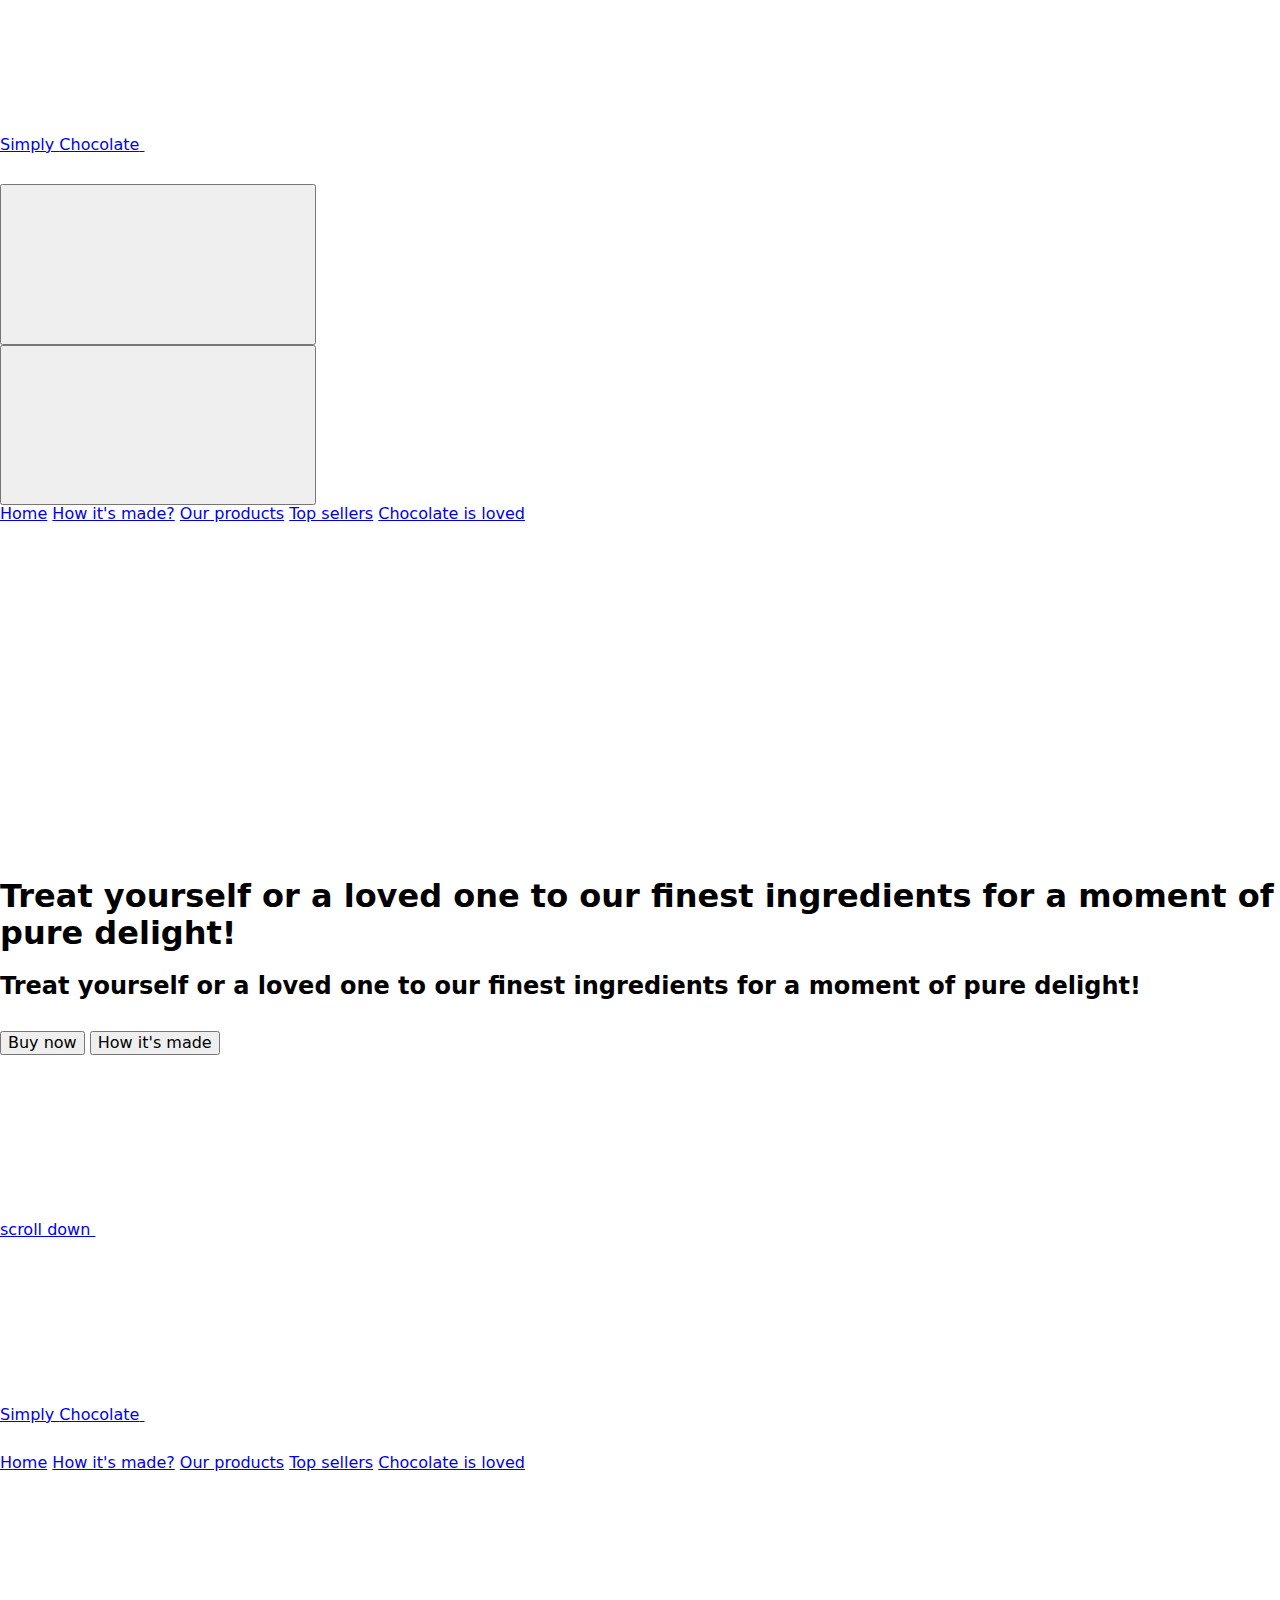
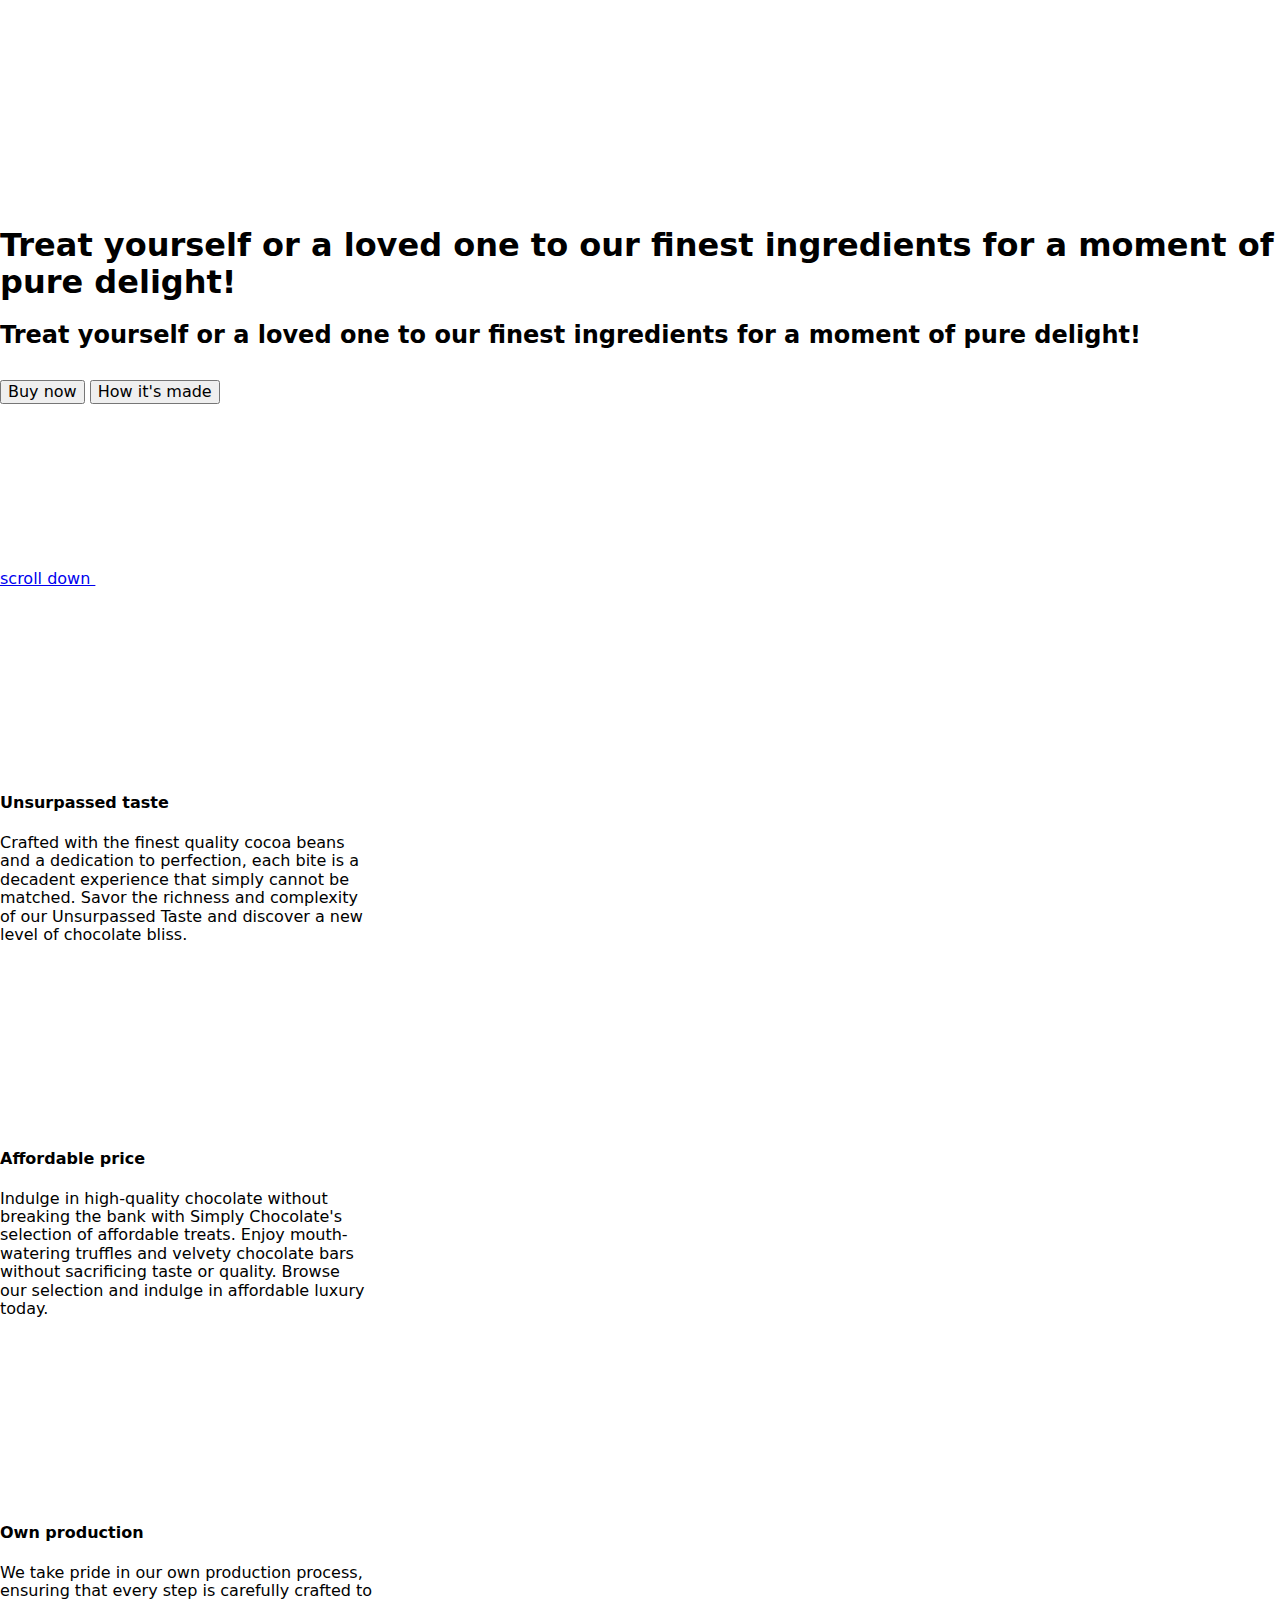
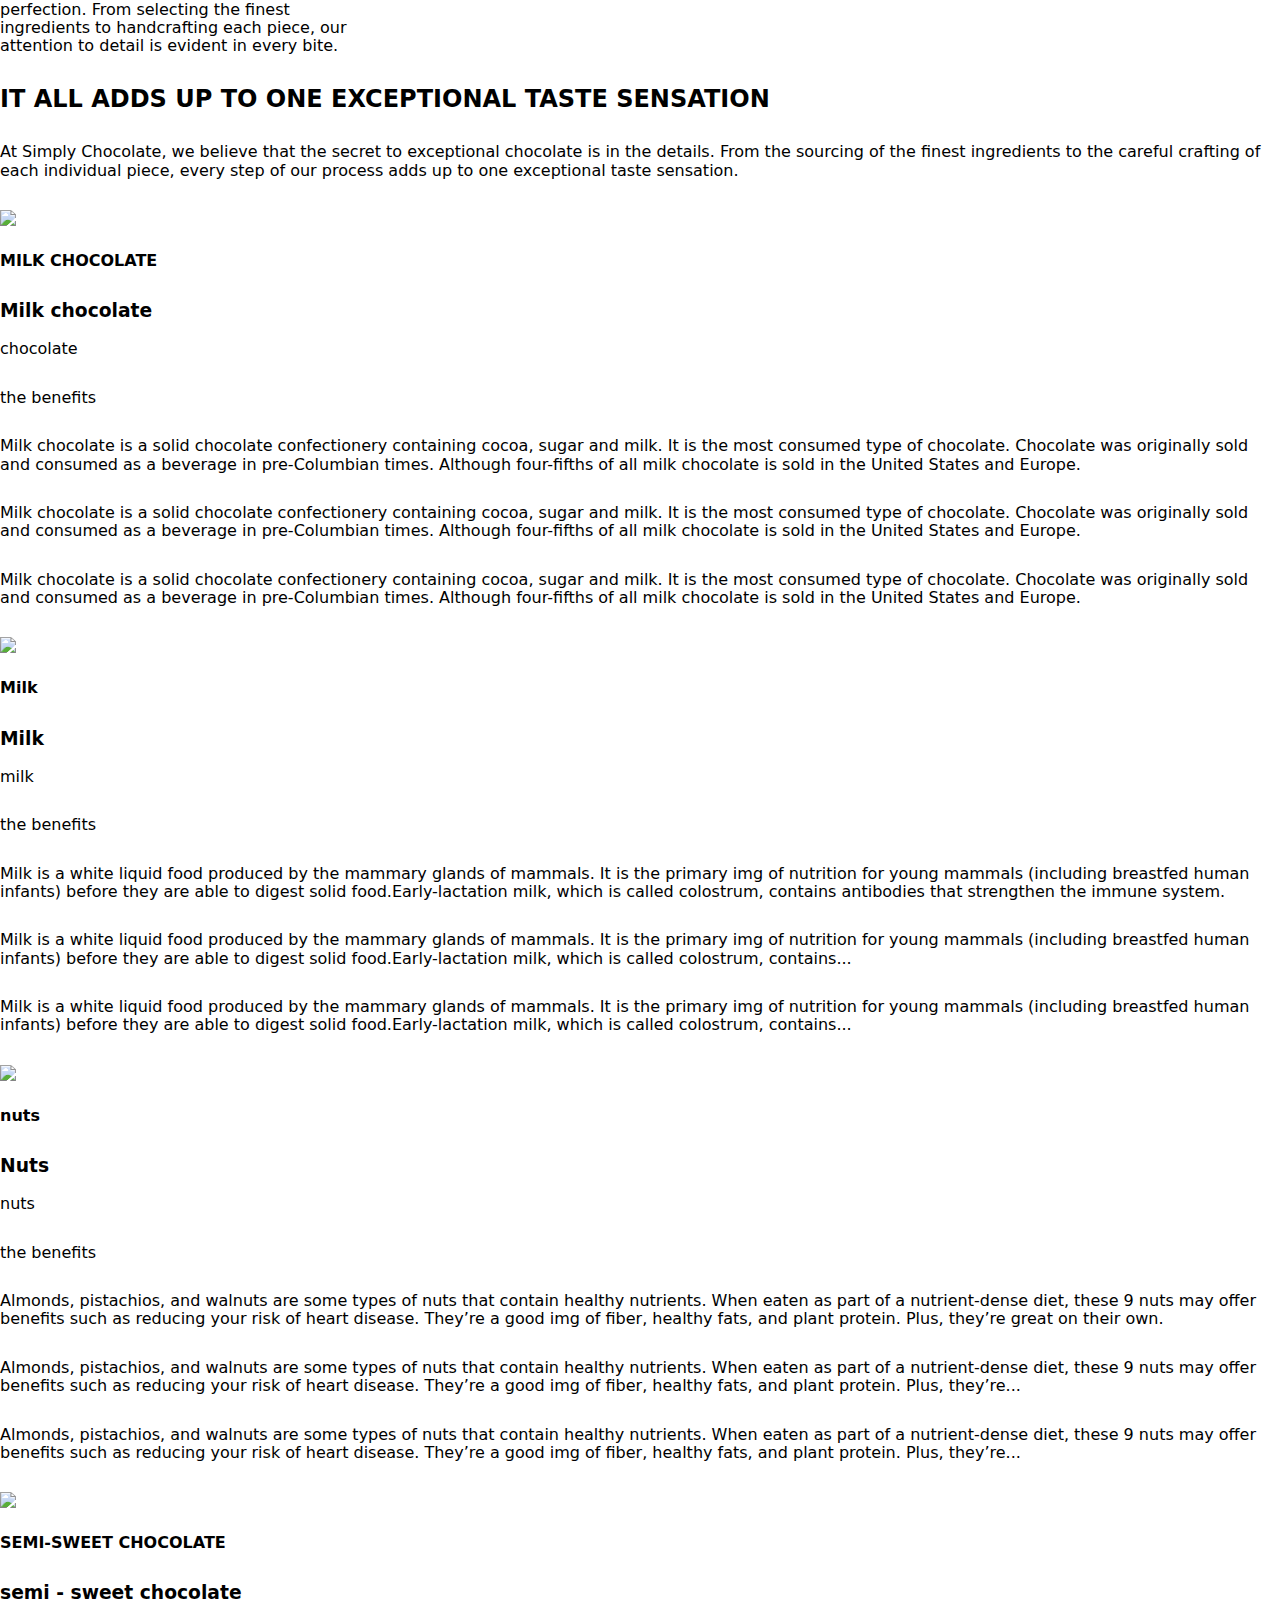
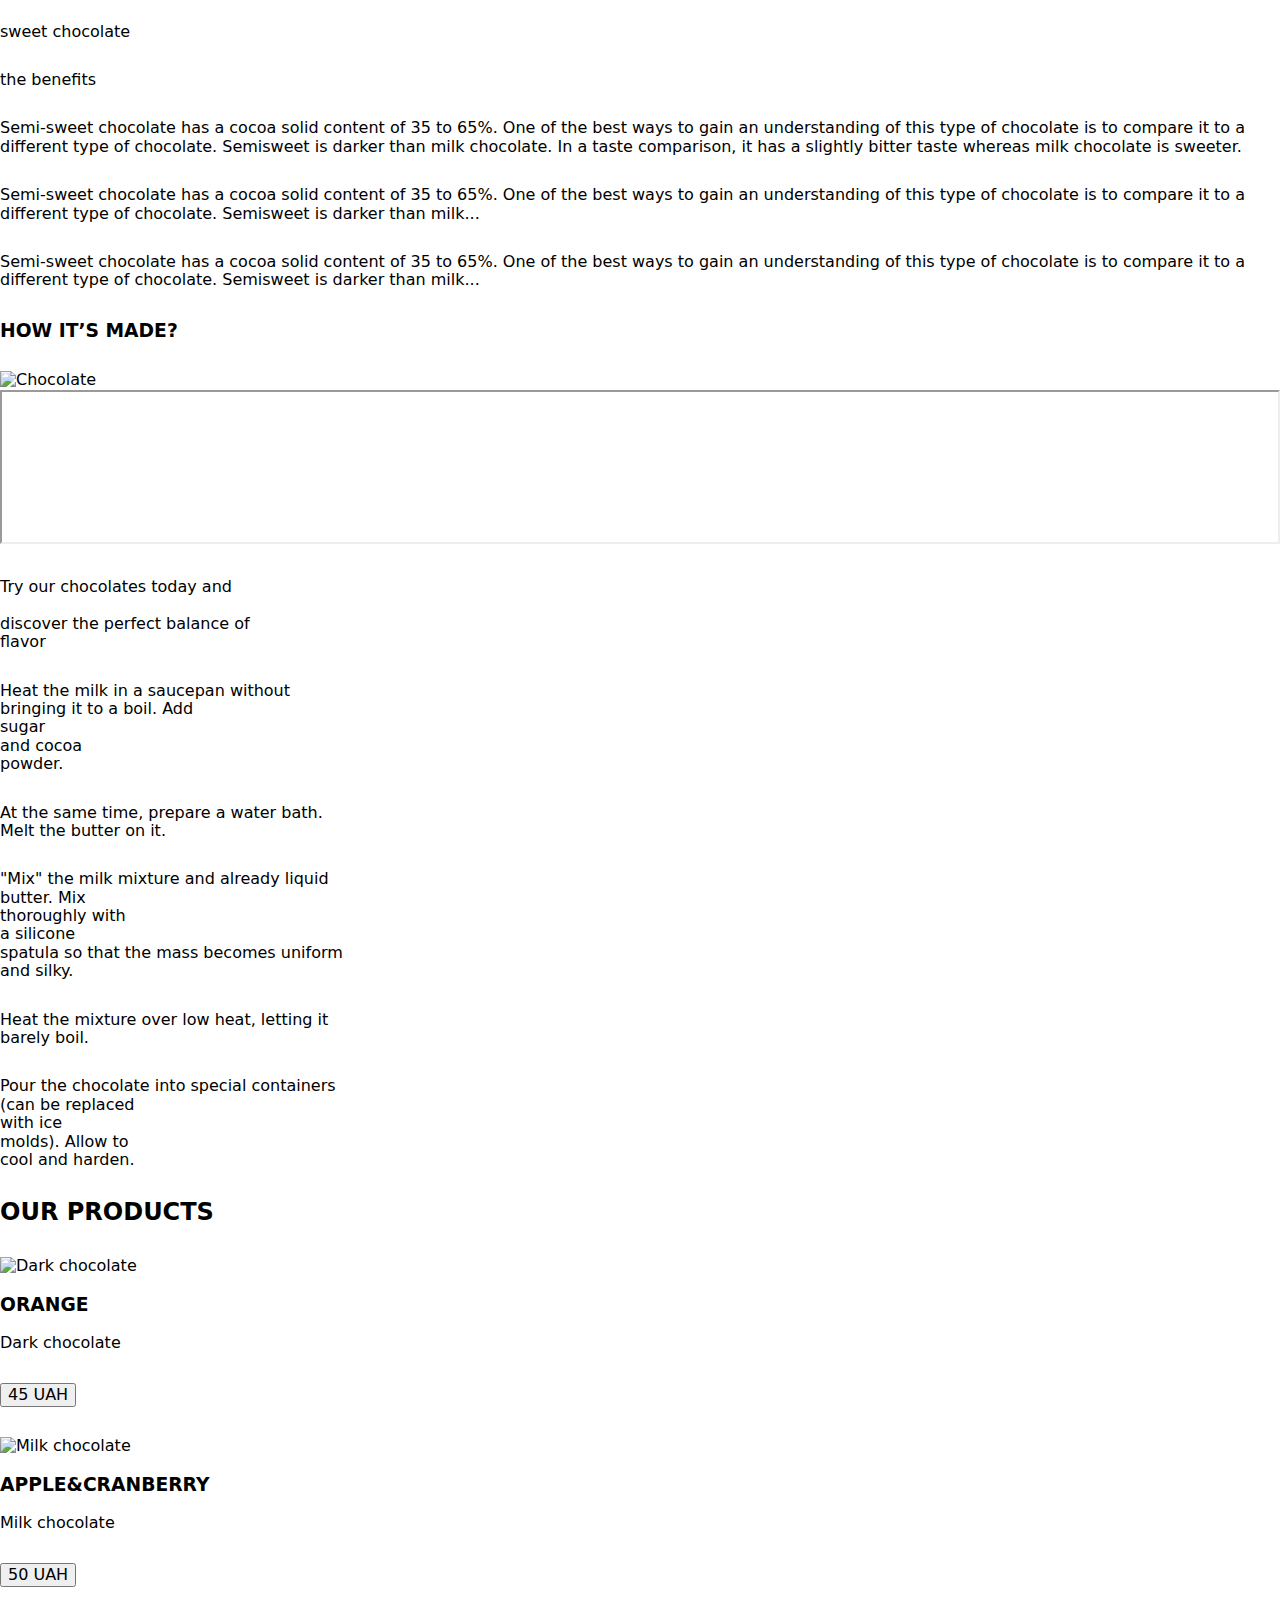
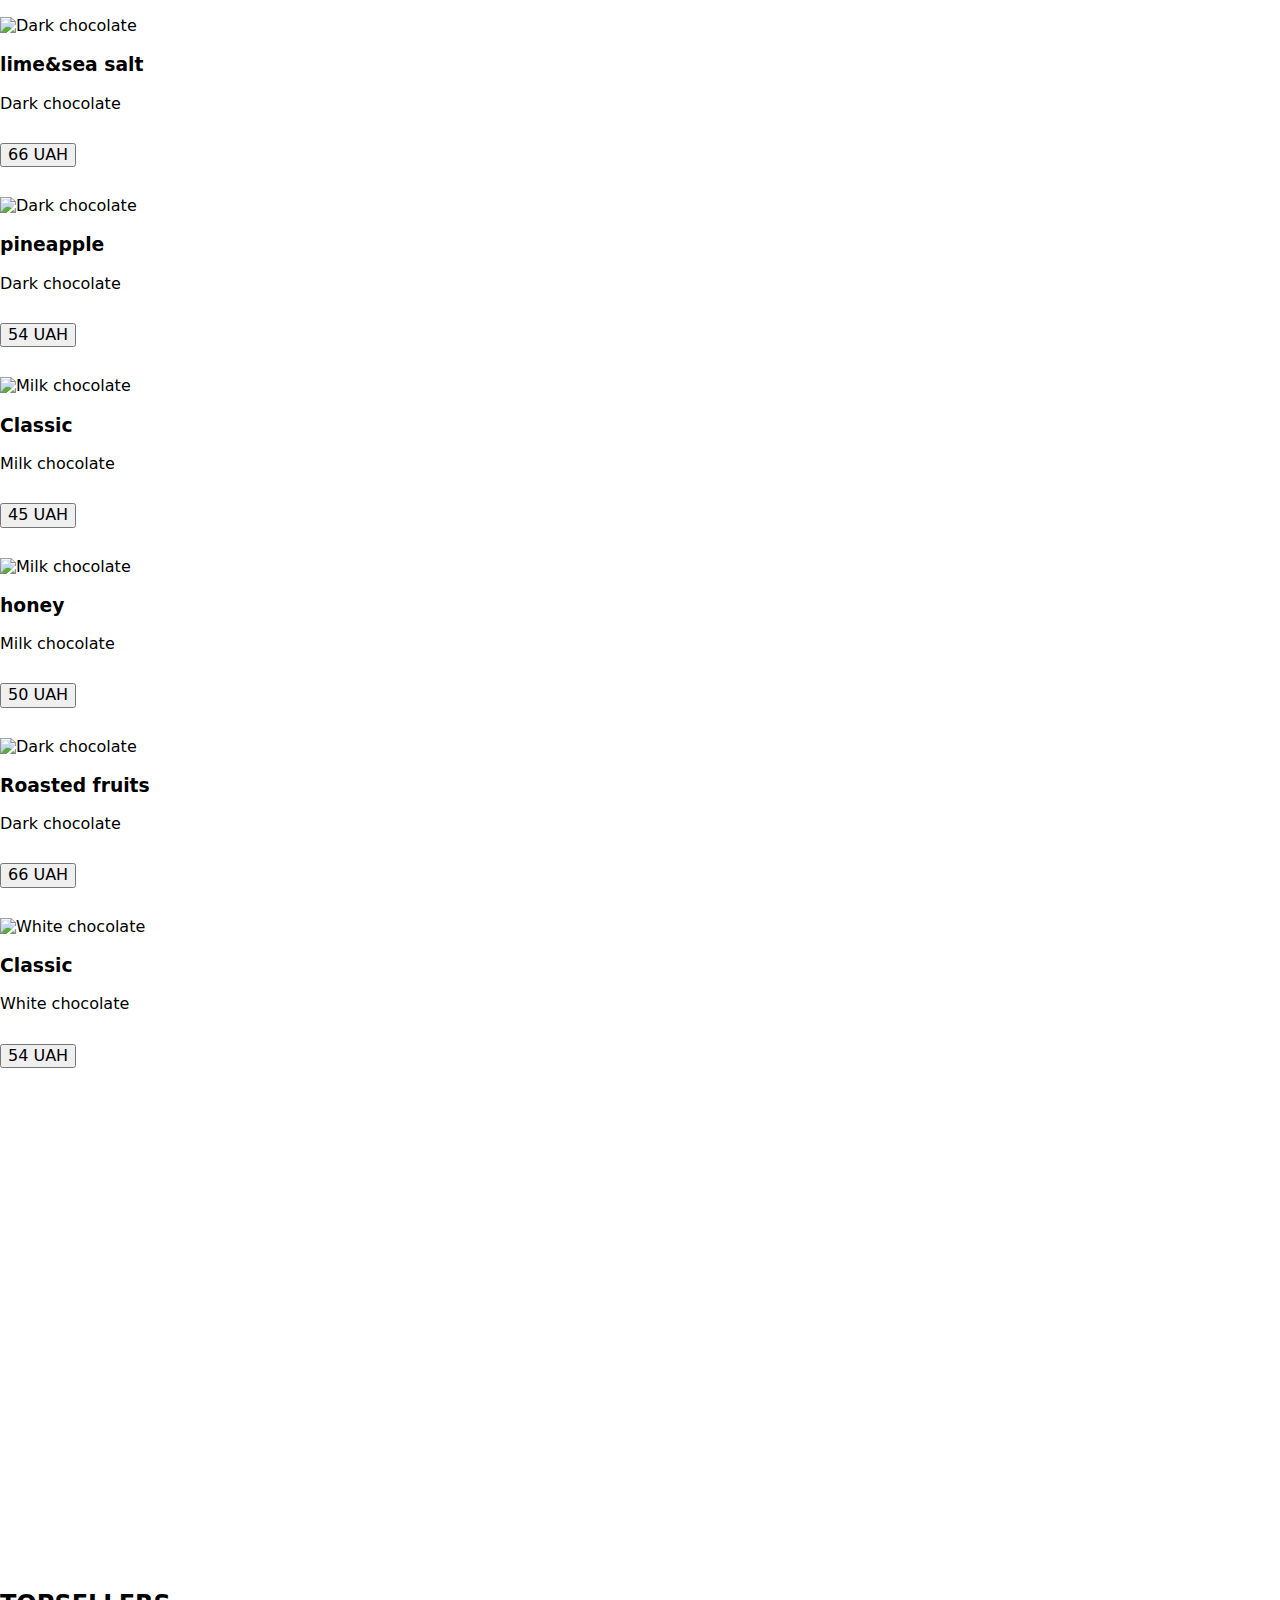
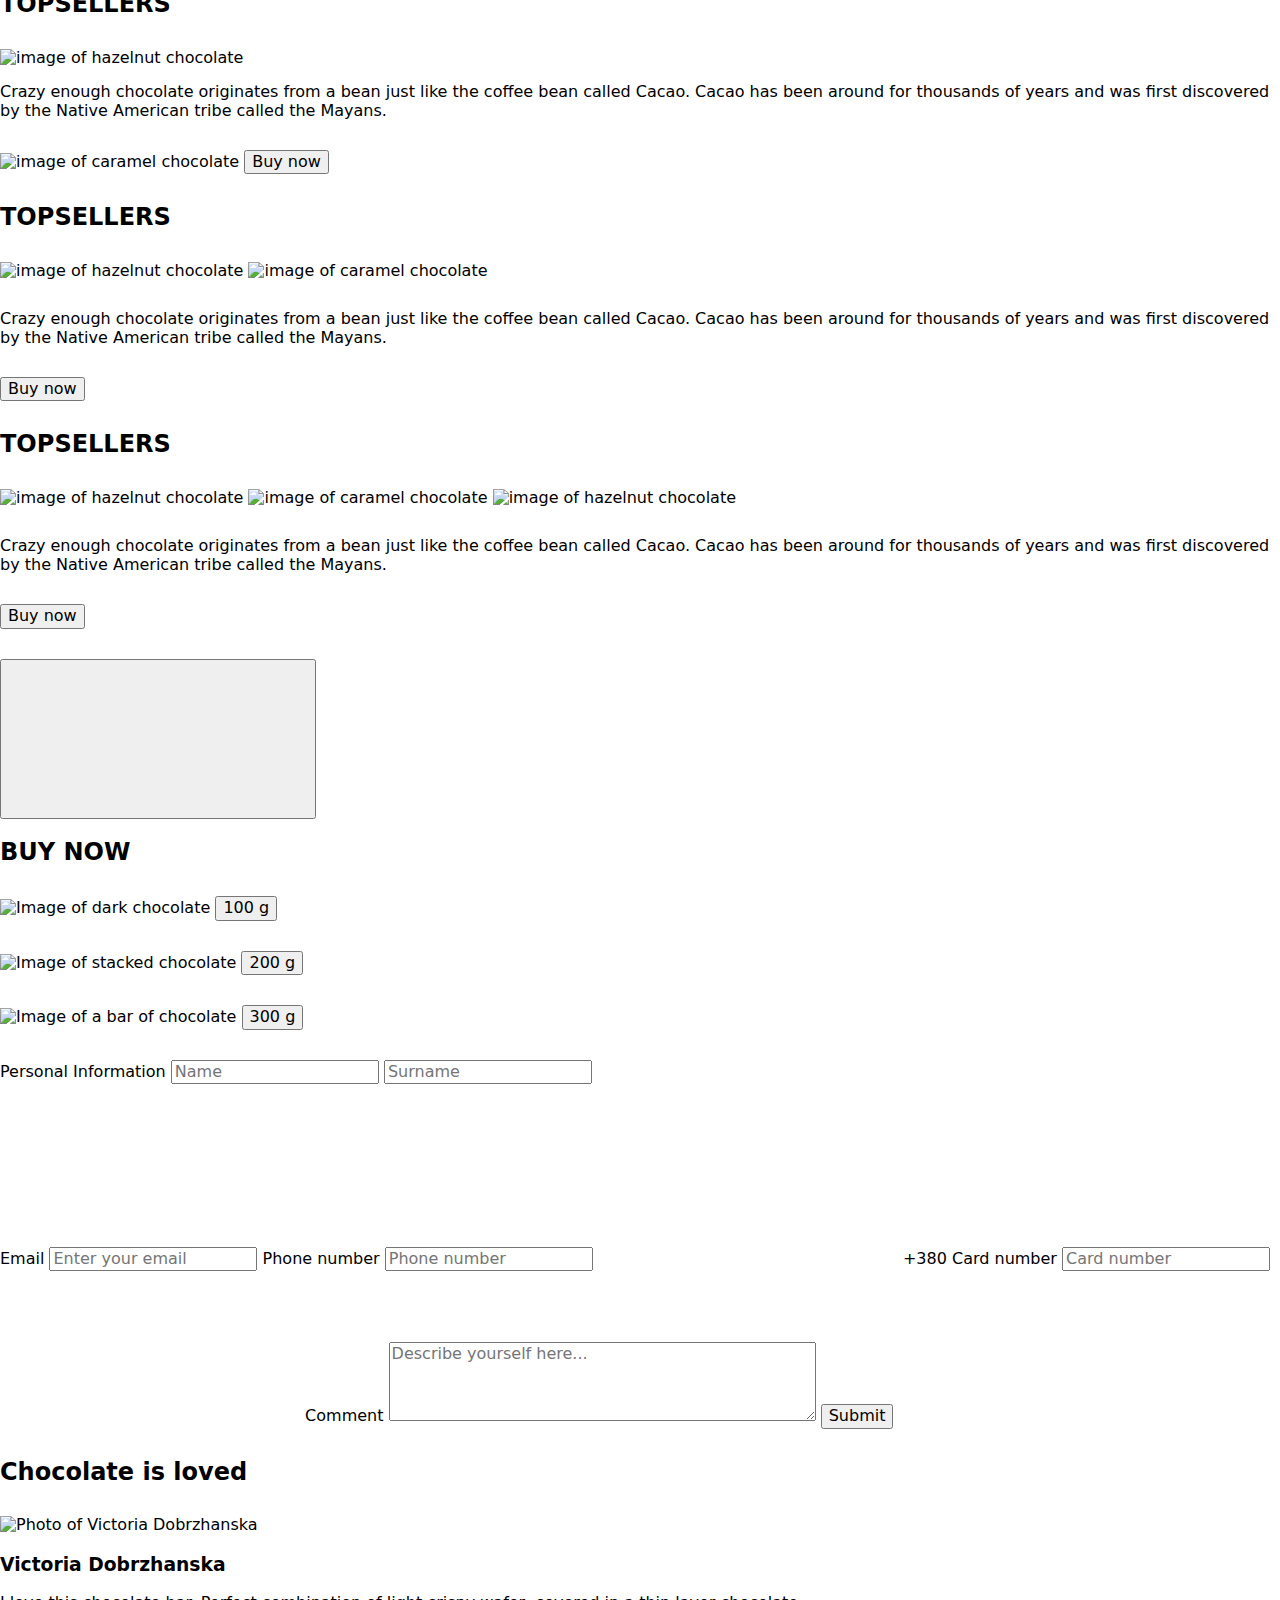
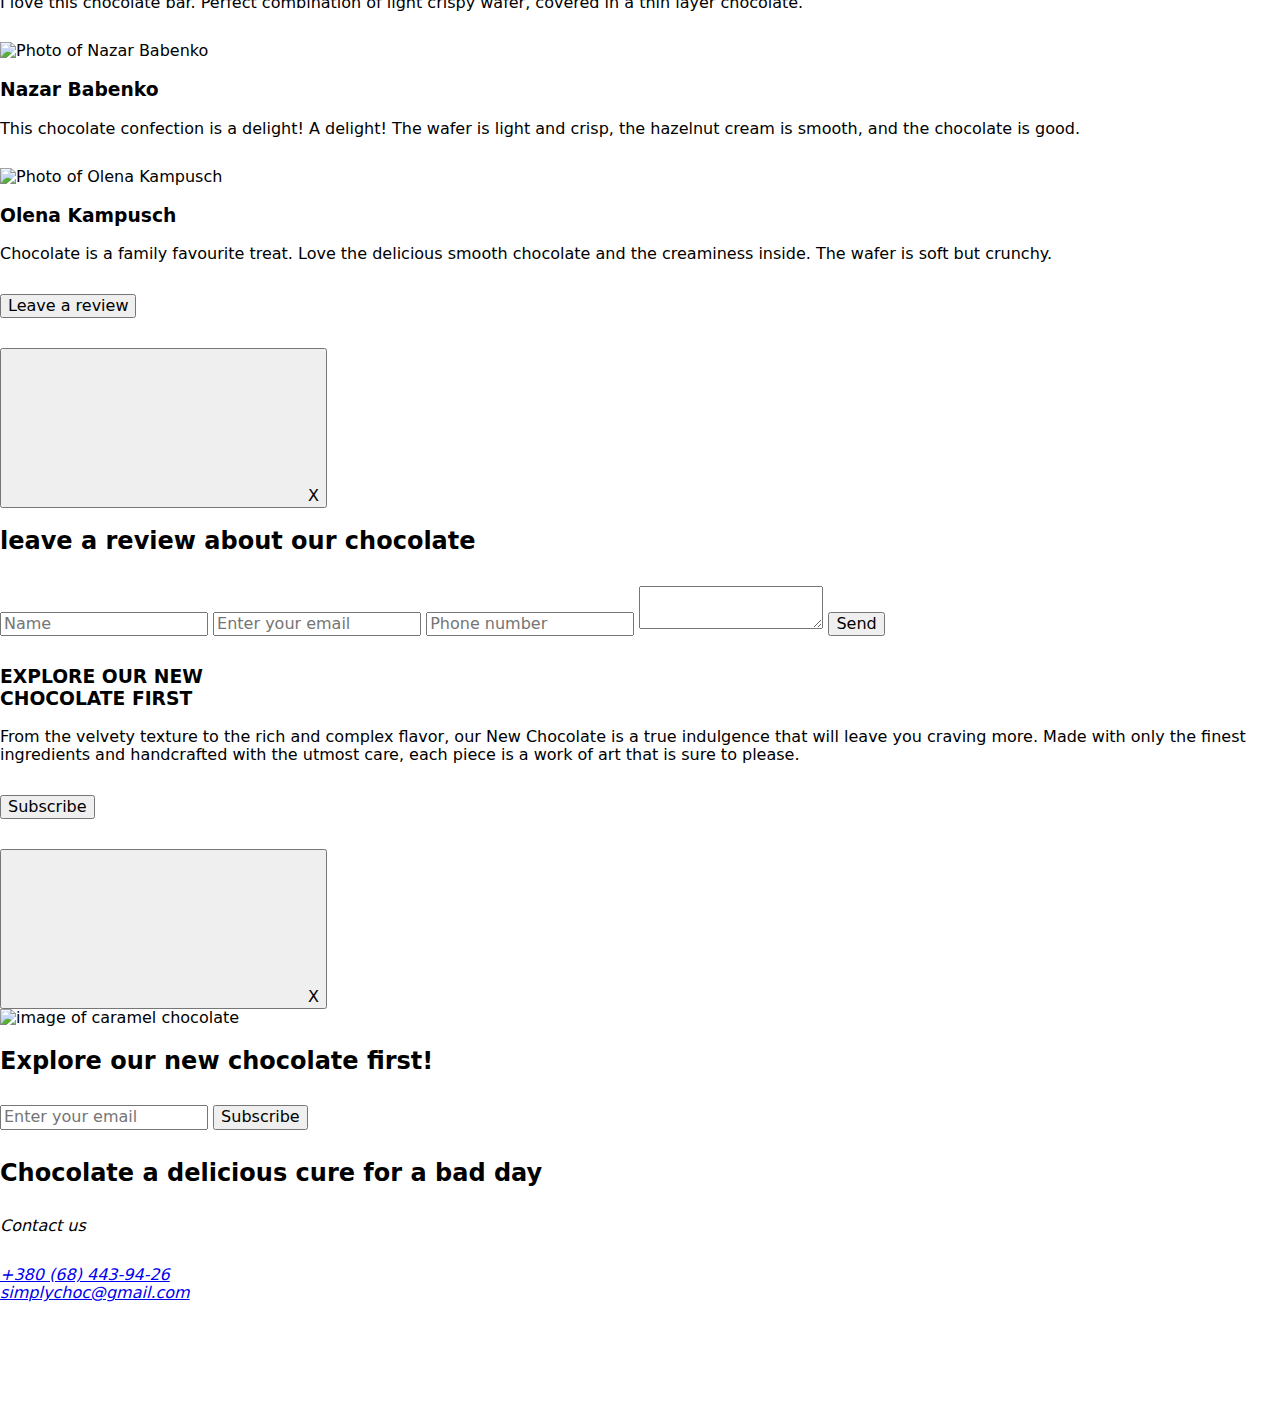
==== index.html @ 95ed9c14 "Deploying to gh-pages from @ PPTZZ/team-project@940da5518c7bd758aa0b9c27881f63a04c787047 🚀" ====
<!DOCTYPE html><html lang="en"><head><meta charset="utf-8"><meta name="viewport" content="width=device-width, initial-scale=1.0"><link rel="preconnect" href="https://fonts.googleapis.com"><link rel="preconnect" href="https://fonts.gstatic.com" crossorigin><link href="https://fonts.googleapis.com/css2?family=Montserrat:ital,wght@0,100..900;1,100..900&display=swap" rel="stylesheet"><link rel="stylesheet" href="https://cdnjs.cloudflare.com/ajax/libs/modern-normalize/1.0.0/modern-normalize.css"><link rel="stylesheet" href="/parcel-project-template/index.ef0915d3.css"><link rel="stylesheet" href="/parcel-project-template/index.f2f43c27.css"><link rel="stylesheet" href="/parcel-project-template/index.40ff08f5.css"><link rel="stylesheet" href="/parcel-project-template/index.1b9e77f6.css"><link rel="stylesheet" href="/parcel-project-template/index.fb39b624.css"><link rel="stylesheet" href="/parcel-project-template/index.f29a7dca.css"><link rel="stylesheet" href="/parcel-project-template/index.264d8dc5.css"><link rel="stylesheet" href="/parcel-project-template/index.c79e5ea5.css"><link rel="stylesheet" href="/parcel-project-template/index.31b38c45.css"><link rel="stylesheet" href="/parcel-project-template/index.76528b49.css"><link rel="stylesheet" href="/parcel-project-template/index.ea82e176.css"><title>SIMPLYCHOCOLATE</title></head><body>    <header class="header__section">  <div class="header__logo"> <a href="/parcel-project-template/index.html">Simply <span> Chocolate</span> <svg class="icon-logo"> <use href="/parcel-project-template/hh-symbol-defs.48307d0d.svg#icon-chocolate-bar"></use> </svg> </a> </div>  <button class="header-menu-button js-open-menu-header" aria-expanded-header="false" aria-controls="js-menu-container-header"> <svg class="icon-menu-open"> <use href="/parcel-project-template/hh-symbol-defs.48307d0d.svg#icon-menu-03"></use> </svg> </button>  <div class="js-menu-container-header"> <button class="header__button-close-menu js-close-menu-header" type="button"> <svg class="icon-menu-close"> <use href="/parcel-project-template/hh-symbol-defs.48307d0d.svg#icon-x"></use> </svg> </button> <nav class="header__menu-nav"> <a href="#" class="home">Home</a> <a href="#" class="how-made">How it's made?</a> <a href="#" class="our-products">Our products</a> <a href="#" class="top-sellers">Top sellers</a> <a href="#" class="chocolate-love">Chocolate is loved</a> </nav> <ul class="header__menu-socials-container"> <li class="header__menu-socials"> <a href="https://www.instagram.com"> <svg class="icon-header"> <use href="/parcel-project-template/hh-symbol-defs.48307d0d.svg#icon-instagram-desktop"></use> </svg> </a> </li> <li class="header__menu-socials"> <a href="https://www.twitter.com"> <svg class="icon-header"> <use href="/parcel-project-template/hh-symbol-defs.48307d0d.svg#icon-twitter-desktop"></use> </svg> </a> </li> </ul> </div> </header> <main>  <section class="hero-section"> <div> <h1 class="hero__title">Treat yourself or a loved one to our finest ingredients for a moment of pure delight! </h1> <h2 class="hero__subtitle">Treat yourself or a loved one to our finest ingredients for a moment of pure delight! </h2> <div class="hero__buttons-scroll"> <div class="hero__buttons"> <button class="hero__btn1" type="button">Buy now</button> <button class="hero__btn2" type="button" href="#">How it's made</button> </div> <div class="hero__scroll-container"> <a class="hero__scroll" href="#footer.html">scroll down <svg class="hero__scroll-icon"> <use href="/parcel-project-template/hh-symbol-defs.48307d0d.svg#icon-down-arrow-circle"></use> </svg> </a> </div> </div> </div> </section> </main>  <header class="header__section">  <div class="header__logo"> <a href="/parcel-project-template/index.html">Simply <span> Chocolate</span> <svg class="icon-logo"> <use href="/parcel-project-template/hh-symbol-defs.48307d0d.svg#icon-chocolate-bar"></use> </svg> </a> </div>  <nav class="header__navigation"> <a href="#" class="home">Home</a> <a href="#" class="how-made">How it's made?</a> <a href="#" class="our-products">Our products</a> <a href="#" class="top-sellers">Top sellers</a> <a href="#" class="chocolate-love">Chocolate is loved</a> </nav>  <ul class="header__socials"> <li> <a href="https://www.instagram.com"> <svg class="icon-header"> <use href="/parcel-project-template/hh-symbol-defs.48307d0d.svg#icon-instagram-desktop"></use> </svg> </a> </li> <li> <a href="https://www.twitter.com"> <svg class="icon-header"> <use href="/parcel-project-template/hh-symbol-defs.48307d0d.svg#icon-twitter-desktop"></use> </svg> </a> </li> </ul> </header> <main>  <section class="hero-section"> <div class="hero-content"> <h1 class="hero__title">Treat yourself or a loved one to our finest ingredients for a moment of pure delight! </h1> <h2 class="hero__subtitle">Treat yourself or a loved one to our finest ingredients for a moment of pure delight! </h2> <div class="hero__buttons-scroll"> <div class="hero__buttons"> <button class="hero__btn1" type="button" data-modal-seller-open-dsk="">Buy now</button> <button class="hero__btn2" type="button" href="#">How it's made</button> </div> <div class="hero__scroll-container"> <a class="hero__scroll" href="#footer.html">scroll down <svg class="hero__scroll-icon"> <use class="icon-scoll" href="/parcel-project-template/hh-symbol-defs.48307d0d.svg#icon-down-arrow-circle"></use> </svg> </a> </div> </div> </div> </section> </main>  <section class="advantages"> <ul> <li class="advantages__li for-desktop"> <svg class="advantages__svg"> <use href="/parcel-project-template/fabrication-icons.0163ad28.svg#icon-fluent-emoji-high-contrast_chocolate-bar"></use> </svg> <h4 class="advantages__tittle">Unsurpassed taste</h4> <p class="advantages__text"> Crafted with the finest quality cocoa beans <br>and a dedication to perfection, each bite is a <br>decadent experience that simply cannot be <br> matched. Savor the richness and complexity <br>of our Unsurpassed Taste and discover a new <br>level of chocolate bliss. </p> </li> <div class="line"></div> <li class="advantages__li for-desktop"> <svg class="advantages__svg"> <use href="/parcel-project-template/fabrication-icons.0163ad28.svg#icon-Coin"></use> </svg> <h4 class="advantages__tittle">Affordable price</h4> <p class="advantages__text"> Indulge in high-quality chocolate without <br>breaking the bank with Simply Chocolate's <br>selection of affordable treats. Enjoy mouth-<br> watering truffles and velvety chocolate bars <br>without sacrificing taste or quality. Browse <br>our selection and indulge in affordable luxury <br>today. </p> </li> <div class="line"></div> <li class="advantages__li"> <svg class="advantages__svg"> <use href="/parcel-project-template/fabrication-icons.0163ad28.svg#icon-la_utensil-spoon"></use> </svg> <h4 class="advantages__tittle">Own production</h4> <p class="advantages__text"> We take pride in our own production process, <br>ensuring that every step is carefully crafted to <br>perfection. From selecting the finest <br> ingredients to handcrafting each piece, our <br>attention to detail is evident in every bite. </p> </li> </ul> </section> <section class="uniq-components"> <div class="container"> <style>ul{padding:0;list-style-type:none}div,p,h2,ul,picture{margin-bottom:30px}</style> <h2 class="uniq-title"> IT ALL ADDS UP TO ONE EXCEPTIONAL <span class="colortext">TASTE</span> SENSATION </h2> <p class="uniq-par"> At Simply Chocolate, we believe that the secret to exceptional chocolate is in the details. From the sourcing of the finest ingredients to the careful crafting of each individual piece, every step of our process adds up to one exceptional taste sensation. </p> <ul class="list uniq-list"> <style>ul{padding:0;list-style-type:none}div,p,h2,ul,picture{margin-bottom:30px}</style> <li class="uniq-menu-item"> <div class="card-wrapper"> <div class="bg-color-wrapper uniq-images-descr-wrapper"> <picture> <img src="/parcel-project-template/desk-milkchocolate.48fb70f7.webp">  </picture> <h4 class="uniq-sec">MILK CHOCOLATE</h4> </div> <div class="uniq-overlay"> <h3 class="uniq-name">Milk chocolate</h3> <div class="button-wrapper"> <p class="uniq-text">chocolate</p> <p class="uniq-current-text">the benefits</p> </div> <p class="uniq-add-par-mobile"> Milk chocolate is a solid chocolate confectionery containing cocoa, sugar and milk. It is the most consumed type of chocolate. Chocolate was originally sold and consumed as a beverage in pre-Columbian times. Although four-fifths of all milk chocolate is sold in the United States and Europe. </p> <p class="uniq-add-par"> Milk chocolate is a solid chocolate confectionery containing cocoa, sugar and milk. It is the most consumed type of chocolate. Chocolate was originally sold and consumed as a beverage in pre-Columbian times. Although four-fifths of all milk chocolate is sold in the United States and Europe. </p> <p class="uniq-add-par-tablet"> Milk chocolate is a solid chocolate confectionery containing cocoa, sugar and milk. It is the most consumed type of chocolate. Chocolate was originally sold and consumed as a beverage in pre-Columbian times. Although four-fifths of all milk chocolate is sold in the United States and Europe. </p> </div> </div> </li> <li class="uniq-menu-item"> <div class="card-wrapper"> <div class="bg-white-color uniq-images-descr-wrapper"> <picture> <img src="/parcel-project-template/desk-milk.a63a4f6c.webp">  </picture> <h4 class="uniq-sec uniq-sec-color">Milk</h4> </div> <div class="uniq-overlay"> <h3 class="uniq-name">Milk</h3> <div class="button-wrapper"> <p class="uniq-text uniq-text-n">milk</p> <p class="uniq-current-text">the benefits</p> </div> <p class="uniq-add-par-mobile"> Milk is a white liquid food produced by the mammary glands of mammals. It is the primary img of nutrition for young mammals (including breastfed human infants) before they are able to digest solid food.Early-lactation milk, which is called colostrum, contains antibodies that strengthen the immune system. </p> <p class="uniq-add-par"> Milk is a white liquid food produced by the mammary glands of mammals. It is the primary img of nutrition for young mammals (including breastfed human infants) before they are able to digest solid food.Early-lactation milk, which is called colostrum, contains... </p> <p class="uniq-add-par-tablet"> Milk is a white liquid food produced by the mammary glands of mammals. It is the primary img of nutrition for young mammals (including breastfed human infants) before they are able to digest solid food.Early-lactation milk, which is called colostrum, contains... </p> </div> </div> </li> <li class="uniq-menu-item"> <div class="card-wrapper"> <div class="bg-black-color uniq-images-descr-wrapper"> <picture> <img src="/parcel-project-template/desk-nuts.e6b93ef4.webp">  </picture> <h4 class="uniq-sec">nuts</h4> </div> <div class="uniq-overlay"> <h3 class="uniq-name">Nuts</h3> <div class="button-wrapper"> <p class="uniq-text uniq-text-n">nuts</p> <p class="uniq-current-text">the benefits</p> </div> <p class="uniq-add-par-mobile"> Almonds, pistachios, and walnuts are some types of nuts that contain healthy nutrients. When eaten as part of a nutrient-dense diet, these 9 nuts may offer benefits such as reducing your risk of heart disease. They’re a good img of fiber, healthy fats, and plant protein. Plus, they’re great on their own. </p> <p class="uniq-add-par"> Almonds, pistachios, and walnuts are some types of nuts that contain healthy nutrients. When eaten as part of a nutrient-dense diet, these 9 nuts may offer benefits such as reducing your risk of heart disease. They’re a good img of fiber, healthy fats, and plant protein. Plus, they’re... </p> <p class="uniq-add-par-tablet"> Almonds, pistachios, and walnuts are some types of nuts that contain healthy nutrients. When eaten as part of a nutrient-dense diet, these 9 nuts may offer benefits such as reducing your risk of heart disease. They’re a good img of fiber, healthy fats, and plant protein. Plus, they’re... </p> </div> </div> </li> <li class="uniq-menu-item"> <div class="card-wrapper"> <div class="bg-white-color uniq-images-descr-wrapper"> <picture> <img src="/parcel-project-template/desk-chocolate.3176e52c.webp">  </picture> <h4 class="uniq-sec uniq-sec-color">SEMI-SWEET CHOCOLATE</h4> </div> <div class="uniq-overlay"> <h3 class="uniq-name">semi - sweet chocolate</h3> <div class="button-wrapper"> <p class="uniq-text uniq-text-s">sweet chocolate</p> <p class="uniq-current-text">the benefits</p> </div> <p class="uniq-add-par-mobile"> Semi-sweet chocolate has a cocoa solid content of 35 to 65%. One of the best ways to gain an understanding of this type of chocolate is to compare it to a different type of chocolate. Semisweet is darker than milk chocolate. In a taste comparison, it has a slightly bitter taste whereas milk chocolate is sweeter. </p> <p class="uniq-add-par"> Semi-sweet chocolate has a cocoa solid content of 35 to 65%. One of the best ways to gain an understanding of this type of chocolate is to compare it to a different type of chocolate. Semisweet is darker than milk... </p> <p class="uniq-add-par-tablet"> Semi-sweet chocolate has a cocoa solid content of 35 to 65%. One of the best ways to gain an understanding of this type of chocolate is to compare it to a different type of chocolate. Semisweet is darker than milk... </p> </div> </div> </li> </ul> </div> </section>  <section class="manufacturing"> <div class="manufacturing__tittle"> <h3>HOW IT’S <span>MADE?</span></h3> </div> <div class="manufacturing__desktop"> <div class="img-video"> <img class="active img-for-video" width="100%" height="100%" src="/parcel-project-template/image-for-video.96e53847.jpg" alt="Chocolate"> <iframe class="video" width="100%" height="100%" src="https://www.youtube.com/embed/hamUrh8dl7o?si=8HSNRU5xV4wq1Id1" title="YouTube video player" allow="accelerometer; autoplay; clipboard-write; encrypted-media; gyroscope; picture-in-picture; web-share" referrerpolicy="strict-origin-when-cross-origin" allowfullscreen></iframe> </div> <div class="manufacturing__content"> <p class="manufacturing__tittle-product"> Try our chocolates today and <br class="mobile-text tablet-text"> <br class="desktop-text">discover the perfect balance of <br class="mobile-text">flavor </p> <ul> <li class="content-li"> <p class="description"> Heat the milk in a saucepan without <br class="mobile-text">bringing it to a boil. Add <br class="desktop-text"> sugar <br class="tablet-text">and cocoa <br class="mobile-text">powder. </p> </li> <li class="content-li"> <p class="description"> At the same time, prepare a water bath. <br class="mobile-text">Melt the butter on it. </p> </li> <li class="content-li"> <p class="description"> "Mix" the milk mixture and already liquid <br class="mobile-text">butter. Mix <br class="desktop-text">thoroughly with <br class="tablet-text">a silicone <br class="mobile-text">spatula so that the mass becomes uniform <br class="mobile-text">and silky. </p> </li> <li class="content-li"> <p class="description"> Heat the mixture over low heat, letting it <br class="mobile-text">barely boil. </p> </li> <li class="content-li"> <p class="description"> Pour the chocolate into special containers <br class="mobile-text">(can be replaced <br class="desktop-text">with ice <br class="tablet-text">molds). Allow to <br class="mobile-text">cool and harden. </p> </li> </ul> </div> </div> </section> <section class="our-products our-products__container"> <h2 class="our-products__title">OUR <span>PRODUCTS</span></h2> <ul class="our-products__list"> <li> <div class="our-products__card"> <img class="our-products__img" src="/parcel-project-template/cb-1@1x.8930a7fe.jpg" srcset="/parcel-project-template/cb-1@1x.8930a7fe.jpg 1x, /parcel-project-template/cb-1@2x.8930a7fe.jpg 2x" alt="Dark chocolate"> <h3 class="our-products__card-title">ORANGE</h3> <p class="our-products__card-desc">Dark chocolate</p> <button type="button" class="our-products__card-btn">45 UAH</button> </div> </li> <li> <div class="our-products__card"> <img class="our-products__img" src="/parcel-project-template/cb-2@1x.13b97f20.jpg" srcset="/parcel-project-template/cb-2@1x.13b97f20.jpg 1x, /parcel-project-template/cb-2@2x.13b97f20.jpg 2x" alt="Milk chocolate"> <h3 class="our-products__card-title">APPLE&CRANBERRY</h3> <p class="our-products__card-desc">Milk chocolate</p> <button type="button" class="our-products__card-btn">50 UAH</button> </div> </li> <li> <div class="our-products__card"> <img class="our-products__img" src="/parcel-project-template/cb-3@1x.13298ba2.jpg" srcset="/parcel-project-template/cb-3@1x.13298ba2.jpg 1x, /parcel-project-template/cb-3@2x.13298ba2.jpg 2x" alt="Dark chocolate"> <h3 class="our-products__card-title">lime&sea salt</h3> <p class="our-products__card-desc">Dark chocolate</p> <button type="button" class="our-products__card-btn">66 UAH</button> </div> </li> <li> <div class="our-products__card"> <img class="our-products__img" src="/parcel-project-template/cb-4@1x.c971481c.jpg" srcset="/parcel-project-template/cb-4@1x.c971481c.jpg 1x, /parcel-project-template/cb-4@2x.c971481c.jpg 2x" alt="Dark chocolate"> <h3 class="our-products__card-title">pineapple</h3> <p class="our-products__card-desc">Dark chocolate</p> <button type="button" class="our-products__card-btn">54 UAH</button> </div> </li> <li> <div class="our-products__card"> <img class="our-products__img" src="/parcel-project-template/cb-5@1x.f5c032ac.jpg" srcset="/parcel-project-template/cb-5@1x.f5c032ac.jpg 1x, /parcel-project-template/cb-5@2x.f5c032ac.jpg 2x" alt="Milk chocolate"> <h3 class="our-products__card-title">Classic</h3> <p class="our-products__card-desc">Milk chocolate</p> <button type="button" class="our-products__card-btn">45 UAH</button> </div> </li> <li> <div class="our-products__card"> <img class="our-products__img" src="/parcel-project-template/cb-6@1x.c4ae0023.jpg" srcset="/parcel-project-template/cb-6@1x.c4ae0023.jpg 1x, /parcel-project-template/cb-6@2x.c4ae0023.jpg 2x" alt="Milk chocolate"> <h3 class="our-products__card-title">honey</h3> <p class="our-products__card-desc">Milk chocolate</p> <button type="button" class="our-products__card-btn">50 UAH</button> </div> </li> <li> <div class="our-products__card"> <img class="our-products__img" src="/parcel-project-template/cb-7@1x.cbe40b8b.jpg" srcset="/parcel-project-template/cb-7@1x.cbe40b8b.jpg 1x, /parcel-project-template/cb-7@2x.cbe40b8b.jpg 2x" alt="Dark chocolate"> <h3 class="our-products__card-title">Roasted fruits</h3> <p class="our-products__card-desc">Dark chocolate</p> <button type="button" class="our-products__card-btn">66 UAH</button> </div> </li> <li> <div class="our-products__card"> <img class="our-products__img" src="/parcel-project-template/cb-8@1x.a53bf72e.jpg" srcset="/parcel-project-template/cb-8@1x.a53bf72e.jpg 1x, /parcel-project-template/cb-8@2x.a53bf72e.jpg 2x" alt="White chocolate"> <h3 class="our-products__card-title">Classic</h3> <p class="our-products__card-desc">White chocolate</p> <button type="button" class="our-products__card-btn">54 UAH</button> </div> </li> </ul> <div class="our-products__scroll-bar"> <svg class="our-products__ico-bar"> <use href="/parcel-project-template/progress-icons.e9737a1d.svg#icon-Rectangle-5"></use> </svg> <svg class="our-products__ico"> <use href="/parcel-project-template/progress-icons.e9737a1d.svg#icon-Ellipse-3"></use> </svg> <svg class="our-products__ico"> <use href="/parcel-project-template/progress-icons.e9737a1d.svg#icon-Ellipse-3"></use> </svg> <svg class="our-products__ico"> <use href="/parcel-project-template/progress-icons.e9737a1d.svg#icon-Ellipse-3"></use> </svg> <svg class="our-products__ico"> <use href="/parcel-project-template/progress-icons.e9737a1d.svg#icon-Ellipse-3"></use> </svg> <svg class="our-products__ico"> <use href="/parcel-project-template/progress-icons.e9737a1d.svg#icon-Ellipse-3"></use> </svg> <svg class="our-products__ico"> <use href="/parcel-project-template/progress-icons.e9737a1d.svg#icon-Ellipse-3"></use> </svg> <svg class="our-products__ico"> <use href="/parcel-project-template/progress-icons.e9737a1d.svg#icon-Ellipse-3"></use> </svg> <svg class="our-products__ico"> <use href="/parcel-project-template/progress-icons.e9737a1d.svg#icon-Ellipse-3"></use> </svg> <svg class="our-products__ico"> <use href="/parcel-project-template/progress-icons.e9737a1d.svg#icon-Ellipse-3"></use> </svg> </div> </section>  <section class="top-sellers__container top-sellers__section">  <div class="top-sellers__mobile-hide"> <h2 class="top-sellers__title"><span>TOP</span>SELLERS</h2> <img class="top-sellers__img" src="/parcel-project-template/hzl-chocho@1x.ccf99a42.jpg" alt="image of hazelnut chocolate" width="344px" srcset="/parcel-project-template/hzl-chocho@1x.ccf99a42.jpg 1x, /parcel-project-template/hzl-chocho@2x.ccf99a42.jpg 2x"> <p class="top-sellers__desc"> Crazy enough chocolate originates from a bean just like the coffee bean called Cacao. Cacao has been around for thousands of years and was first discovered by the Native American tribe called the Mayans. </p> <img class="top-sellers__img" src="/parcel-project-template/crm-chocho@1x.b1ed0bfe.jpg" alt="image of caramel chocolate" width="344px" srcset="/parcel-project-template/crm-chocho@1x.b1ed0bfe.jpg 1x, /parcel-project-template/crm-chocho@2x.b1ed0bfe.jpg 2x"> <button type="button" data-modal-seller-open="" class="top-sellers__btn"> Buy now </button> </div>  <div class="hide tab-dsk"> <h2 class="top-sellers__title"><span>TOP</span>SELLERS</h2> <div class="top-seller__img-container"> <img class="top-sellers__img" src="/parcel-project-template/hzl-choco-dsk@1x.4ebf272b.jpg" alt="image of hazelnut chocolate" width="344px" srcset="/parcel-project-template/hzl-choco-dsk@1x.4ebf272b.jpg 1x, /parcel-project-template/hzl-choco-dsk@2x.4ebf272b.jpg 2x"> <img class="top-sellers__img" src="/parcel-project-template/crm-choco-dsk@1x.d520419b.jpg" alt="image of caramel chocolate" width="344px" srcset="/parcel-project-template/crm-choco-dsk@1x.d520419b.jpg 1x, /parcel-project-template/crm-choco-dsk@2x.d520419b.jpg 2x"> </div> <div class="top-sellers__sell-container"> <p class="top-sellers__desc"> Crazy enough chocolate originates from a bean just like the coffee bean called Cacao. Cacao has been around for thousands of years and was first discovered by the Native American tribe called the Mayans. </p> <button type="button" data-modal-seller-open-tab="" class="top-sellers__btn"> Buy now </button> </div> </div>  <div class="tab-dsk top-sellers__tab-hide"> <h2 class="top-sellers__title"><span>TOP</span>SELLERS</h2> <div class="top-seller__img-container"> <img class="top-sellers__img" src="/parcel-project-template/hzl-choco-dsk@1x.4ebf272b.jpg" alt="image of hazelnut chocolate" width="344px" srcset="/parcel-project-template/hzl-choco-dsk@1x.4ebf272b.jpg 1x, /parcel-project-template/hzl-choco-dsk@2x.4ebf272b.jpg 2x"> <img class="top-sellers__img" src="/parcel-project-template/crm-choco-dsk@1x.d520419b.jpg" alt="image of caramel chocolate" width="344px" srcset="/parcel-project-template/crm-choco-dsk@1x.d520419b.jpg 1x, /parcel-project-template/crm-choco-dsk@2x.d520419b.jpg 2x"> <img class="top-sellers__img" src="/parcel-project-template/nut-choco-dsk@1x.496b056f.jpg" alt="image of hazelnut chocolate" width="344px" srcset="/parcel-project-template/nut-choco-dsk@1x.496b056f.jpg 1x, /parcel-project-template/nut-choco-dsk@2x.496b056f.jpg 2x"> </div> <div class="top-sellers__sell-container"> <p class="top-sellers__desc"> Crazy enough chocolate originates from a bean just like the coffee bean called Cacao. Cacao has been around for thousands of years and was first discovered by the Native American tribe called the Mayans. </p> <button type="button" data-modal-seller-open-dsk="" class="top-sellers__btn"> Buy now </button> </div> </div> </section>  <div class="is-hidden seller-modal__backdrop" data-modal-seller=""> <div class="seller-modal"> <button type="button" data-modal-seller-close="" class="seller-modal__form-close" title="close"> <svg class="close-icon"> <use href="/parcel-project-template/seller-form-icons.6daf54c2.svg#icon-x-close"> </use></svg> </button> <form action="POST" class="top-sellers__form"> <h2 class="seller-modal__title"><span>BUY </span>NOW</h2> <div class="seller-modal__option-container"> <div class="seller-modal__option-box"> <img class="seller-modal__image" src="/parcel-project-template/modal-dark@1x.d9faa365.jpg" alt="Image of dark chocolate" srcset="/parcel-project-template/modal-dark@1x.d9faa365.jpg 1x, /parcel-project-template/modal-dark@2x.d9faa365.jpg 2x"> <button class="seller-modal__option-btn" type="button">100 g</button> </div> <div class="seller-modal__option-box"> <img class="seller-modal__image" src="/parcel-project-template/modal-stack@1x.186e2622.jpg" alt="Image of stacked chocolate" srcset="/parcel-project-template/modal-stack@1x.186e2622.jpg 1x, /parcel-project-template/modal-stack@2x.186e2622.jpg 2x"> <button class="seller-modal__option-btn" type="button">200 g</button> </div> <div class="seller-modal__option-box"> <img class="seller-modal__image" src="/parcel-project-template/modal-bar@1x.51ccac4a.jpg" alt="Image of a bar of chocolate" srcset="/parcel-project-template/modal-bar@1x.51ccac4a.jpg 1x, /parcel-project-template/modal-bar@2x.51ccac4a.jpg 2x"> <button class="seller-modal__option-btn" type="button">300 g</button> </div> </div> <div class="seller-modal__personal-info-box"> <label for="name">Personal Information <input type="text" class="seller-modal__input-field seller-modal__personal-info-input" placeholder="Name" id="name"> </label> <input type="text" class="input-space seller-modal__input-field seller-modal__personal-info-input" placeholder="Surname" id="surname"> </div> <label for="email">Email <input class="seller-modal__input-field" type="text" placeholder="Enter your email" id="email"> </label> <label for="phone">Phone number <input class="phone-space seller-modal__input-field" type="number" id="phone" placeholder="Phone number"> <span class="seller-modal__phone-list"> <svg class="seller-modal__phone-icon"> <use href="/parcel-project-template/seller-form-icons.6daf54c2.svg#icon-Group"></use> </svg> +380 </span> </label> <label for="card">Card number <input class="seller-modal__input-field" type="number" id="card" placeholder="Card number"> <svg class="seller-modal__icon-card"> <use href="/parcel-project-template/seller-form-icons.6daf54c2.svg#icon-Mastercard"></use> </svg> </label> <label for="comments">Comment <textarea rows="4" cols="50" maxlength="150" class="seller-modal__comment-field" name="comments" id="comments" placeholder="Describe yourself here..."></textarea> </label> <button type="submit" class="seller-modal__btn">Submit</button> </form> </div> </div>  <section class="review-section"> <div class="container"> <h2 class="review-section__title"> <span class="review-section__chocolate">Chocolate</span> is loved </h2> <div class="review-section__cards"> <div class="review-section__card"> <img class="img-card" src="/parcel-project-template/victoria@1x.ec7ea58c.jpg" alt="Photo of Victoria Dobrzhanska" srcset="/parcel-project-template/victoria@1x.ec7ea58c.jpg 1x, /parcel-project-template/victoria@2x.ec7ea58c.jpg 2x"> <h3 class="review-section__subtitle">Victoria Dobrzhanska</h3> <p class="review-section__description"> I love this chocolate bar. Perfect combination of light crispy wafer, covered in a thin layer chocolate. </p> </div> <div class="review-section__card"> <img class="img-card" src="/parcel-project-template/nazar@1x.9e169789.jpg" alt="Photo of Nazar Babenko" srcset="/parcel-project-template/nazar@1x.9e169789.jpg 1x, /parcel-project-template/nazar@2x.9e169789.jpg 2x"> <h3 class="review-section__subtitle">Nazar Babenko</h3> <p class="review-section__description"> This chocolate confection is a delight! A delight! The wafer is light and crisp, the hazelnut cream is smooth, and the chocolate is good. </p> </div> <div class="review-section__card"> <img class="img-card" src="/parcel-project-template/olena@1x.5f4db180.jpg" alt="Photo of Olena Kampusch" srcset="/parcel-project-template/olena@1x.5f4db180.jpg 1x, /parcel-project-template/olena@2x.5f4db180.jpg 2x"> <h3 class="review-section__subtitle">Olena Kampusch</h3> <p class="review-section__description"> Chocolate is a family favourite treat. Love the delicious smooth chocolate and the creaminess inside. The wafer is soft but crunchy. </p> </div> </div> <button class="review-section__button" data-modal-review-open="" type="button">Leave a review</button> </div> </section>  <div class="is-hidden review-modal" data-modal-review=""> <button type="button" data-modal-review-close="" class="review-modal__form-close"><svg class="review-close-icon"> <use href="/parcel-project-template/Icon.0fe19003.svg#Icon"></use> </svg>X</button> <form class="review__form"> <h2 class="review__title"><span class="title__span">leave a review about </span>our chocolate</h2> <input type="text" placeholder="Name" id="name"> <input type="text" placeholder="Enter your email" id="email"> <input type="number" placeholder="Phone number" id="phone"> <textarea name="comments" placeholder="Enter text" id="comments">
            </textarea> <button type="submit">Send</button> </form> </div>  <section class="subscribe-section"> <div class="container"> <div class="subscribe"> <h3 class="subscribe-section__title">EXPLORE OUR NEW <br> CHOCOLATE FIRST</h3> <p class="subscribe-section__description"> From the velvety texture to the rich and complex flavor, our New Chocolate is a true indulgence that will leave you craving more. Made with only the finest ingredients and handcrafted with the utmost care, each piece is a work of art that is sure to please. </p> <button type="button" data-modal-subscribe-open="" class="subscribe-section__button">Subscribe</button> </div> </div> </section>  <div class="is-hidden subscribe-modal" data-modal-subscribe=""> <button type="button" data-modal-subscribe-close="" class="subscribe-modal__form-close"><svg class="subscribe-close-icon"> <use href="/parcel-project-template/Icon.0fe19003.svg#Icon"></use> </svg>X</button> <form class="subscribe__form"> <img class="top-sellers__img" src="/parcel-project-template/crm-chocho@1x.b1ed0bfe.jpg" alt="image of caramel chocolate" srcset="/parcel-project-template/subscribe@1x.091071d4.jpg 1x, /parcel-project-template/subscribe@2x.091071d4.jpg 2x"> <h2 class="subscribe-modal__title">Explore our <span class="subscribe-modal__span">new chocolate</span> first!</h2> <div class="subscribe-modal__option-container"> <input type="text" placeholder="Enter your email" id="email"> <button type="submit">Subscribe</button> </div> </form> </div> <!DOCTYPE html> <html lang="en"><head><meta charset="utf-8"><meta name="viewport" content="width=device-width, initial-scale=1.0"><title>Footer with Icons</title><link rel="stylesheet" href="/parcel-project-template/index.76528b49.css"></head><body> <section class="footer section-footer"> <div class="container"> <div class="desktop-tablet-container"> <h2 id="footer" class="footer-title"> <span class="title-orange">Chocolate</span> a delicious cure for a bad day </h2> <div class="address-social-wrapper"> <address class="footer-contacts"> <p class="footer-section-description">Contact us</p> <ul class="footer-list list"> <li class="footer-list-item"> <a href="tel:+380684439426" class="footer-list-link link"> +380 (68) 443-94-26 </a> </li> <li class="footer-list-item"> <a href="mailto:simplychoc@gmail.com" class="footer-list-link link"> simplychoc@gmail.com </a> </li> </ul> </address> <div class="footer-social-wrapper"> <ul class="footer-social-list list"> <li class="footer-social-item"> <a href="https://www.instagram.com/" class="footer-social-link link" target="_blank" rel="noopener, noreferrer"> <svg class="footer-social-icon-mobile" width="22" height="22" aria-label="Instagram"> <use href="/parcel-project-template/icons.85c65494.svg#icon-instagram"></use> </svg> </a> </li> <li class="footer-social-item"> <a href="https://www.twitter.com/" class="footer-social-link link" target="_blank" rel="noopener, noreferrer"> <svg class="footer-social-icon-mobile" width="22" height="22" aria-label="Twitter"> <use href="/parcel-project-template/icons.85c65494.svg#icon-twitter"></use> </svg> </a> </li> </ul> </div> </div></div></div></section> </body></html> <script type="module" src="/parcel-project-template/index.8e79e85e.js"></script><script src="/parcel-project-template/index.bc7b4f94.js" nomodule="" defer></script> </body></html>
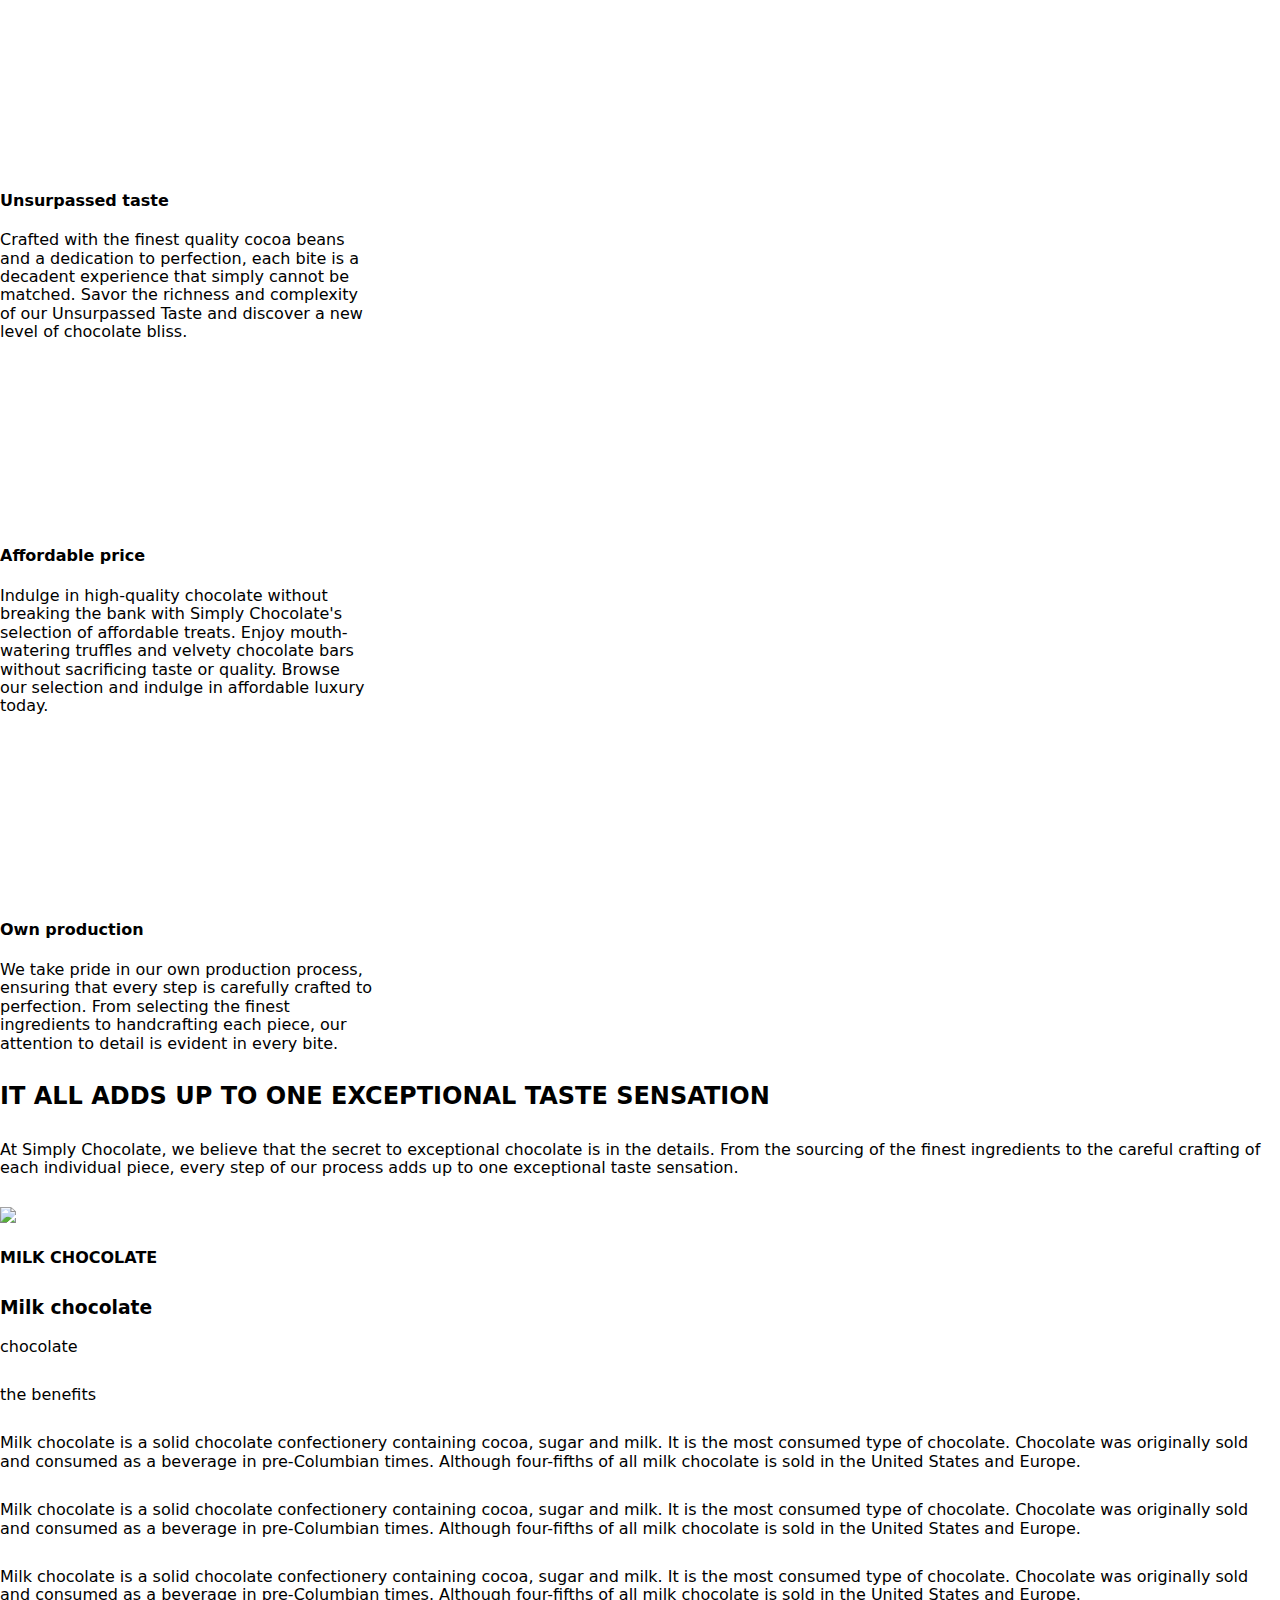
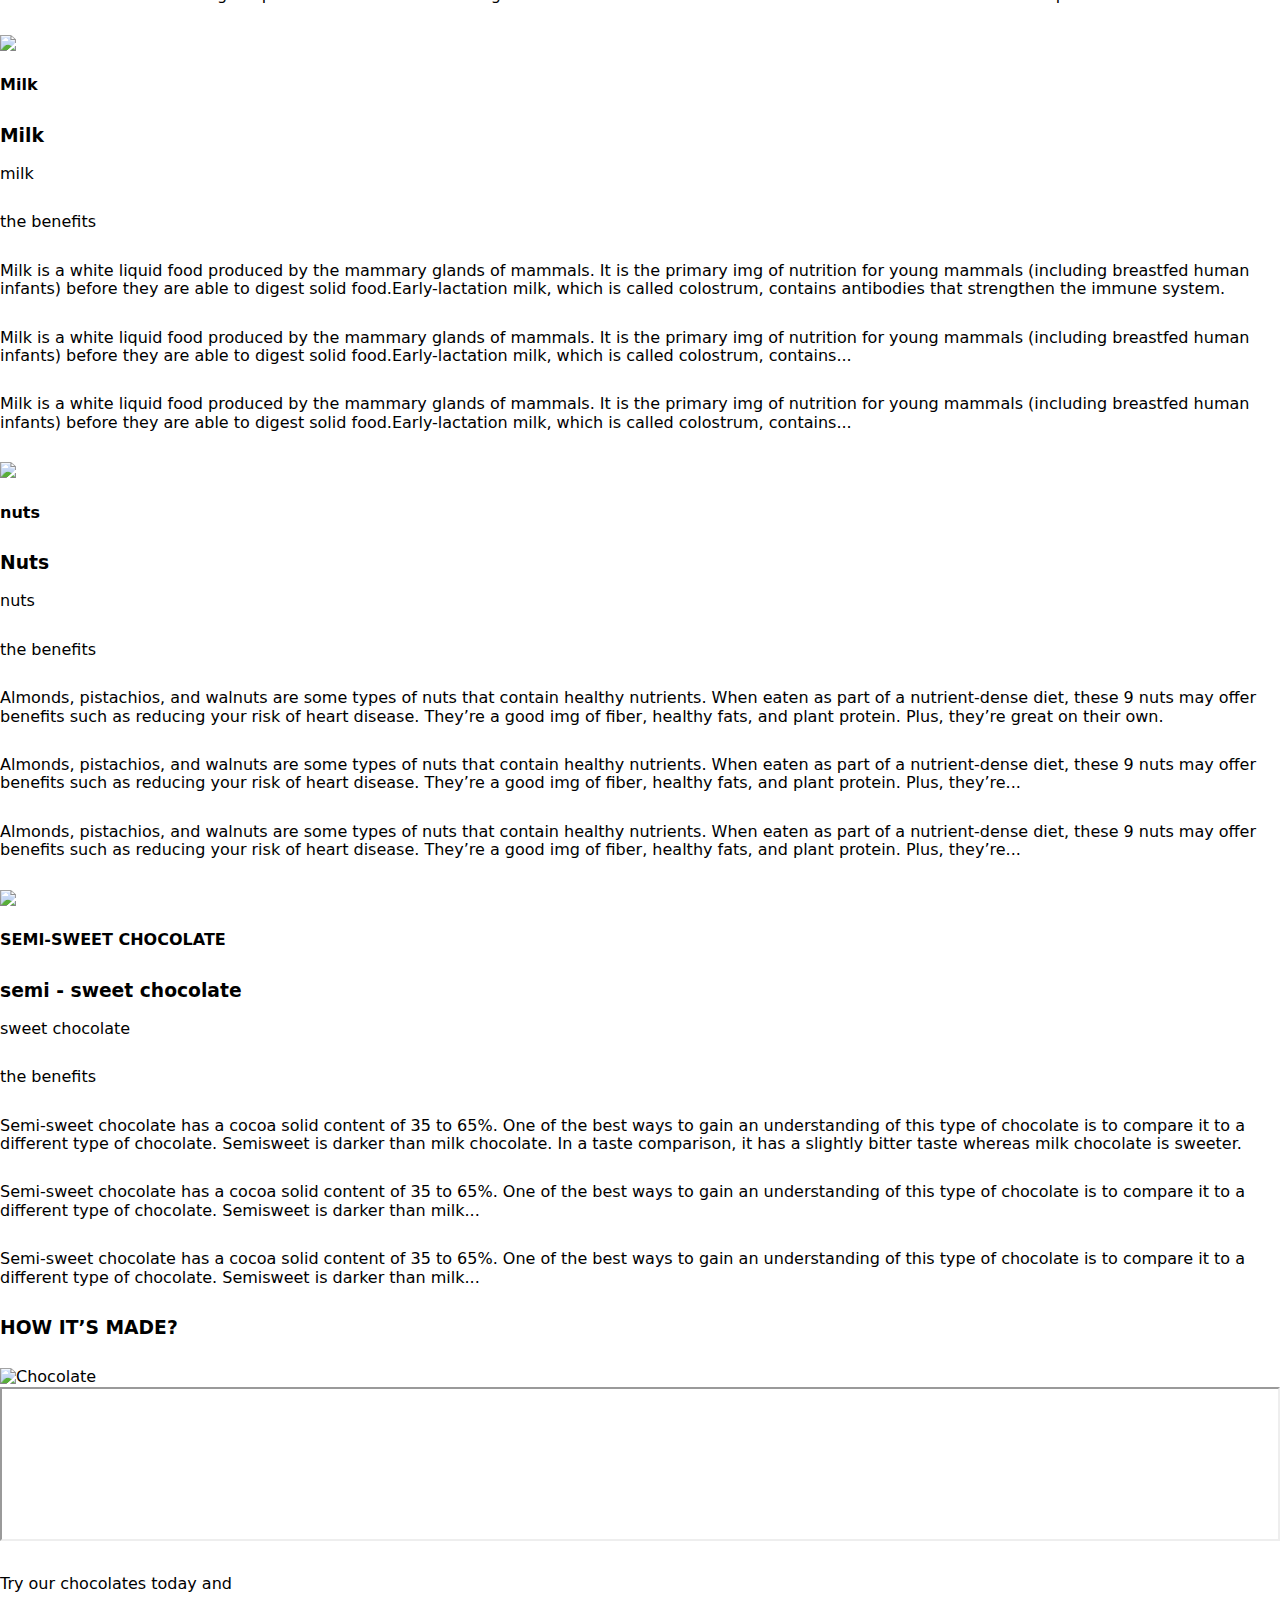
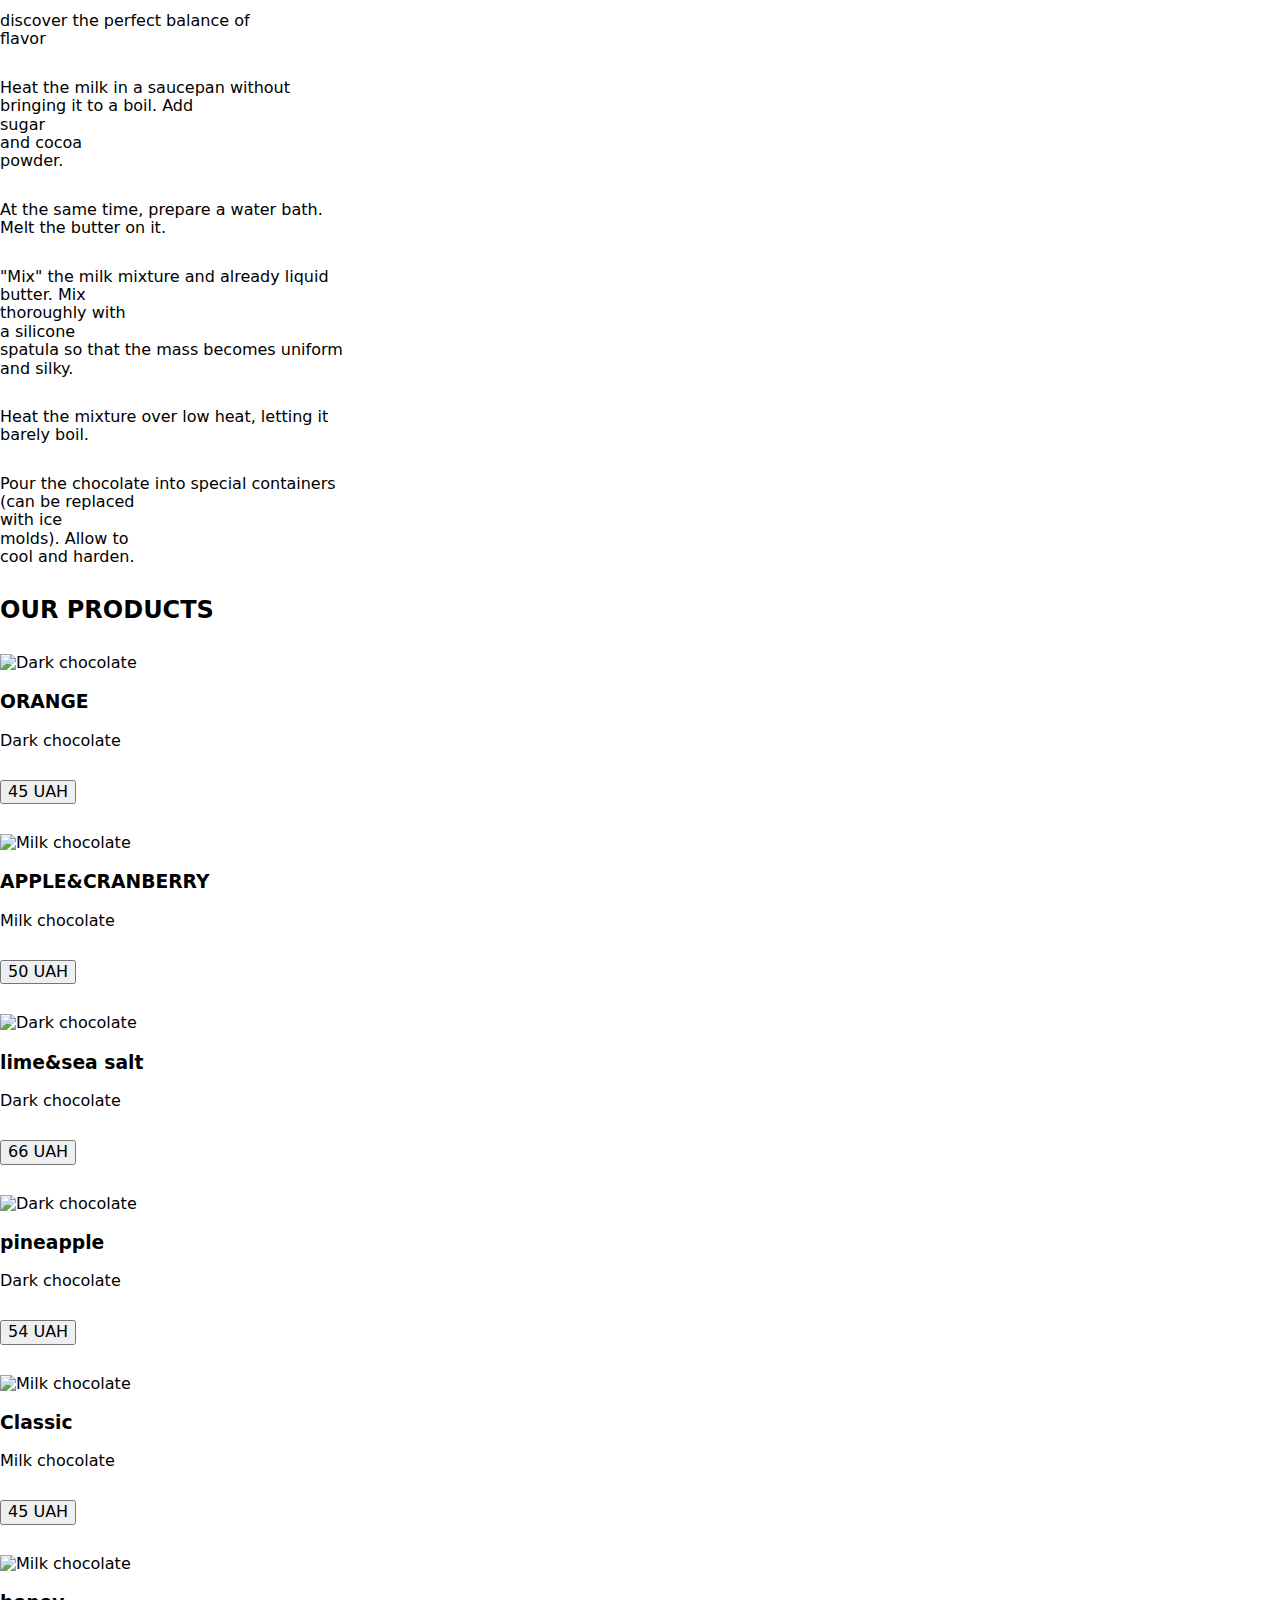
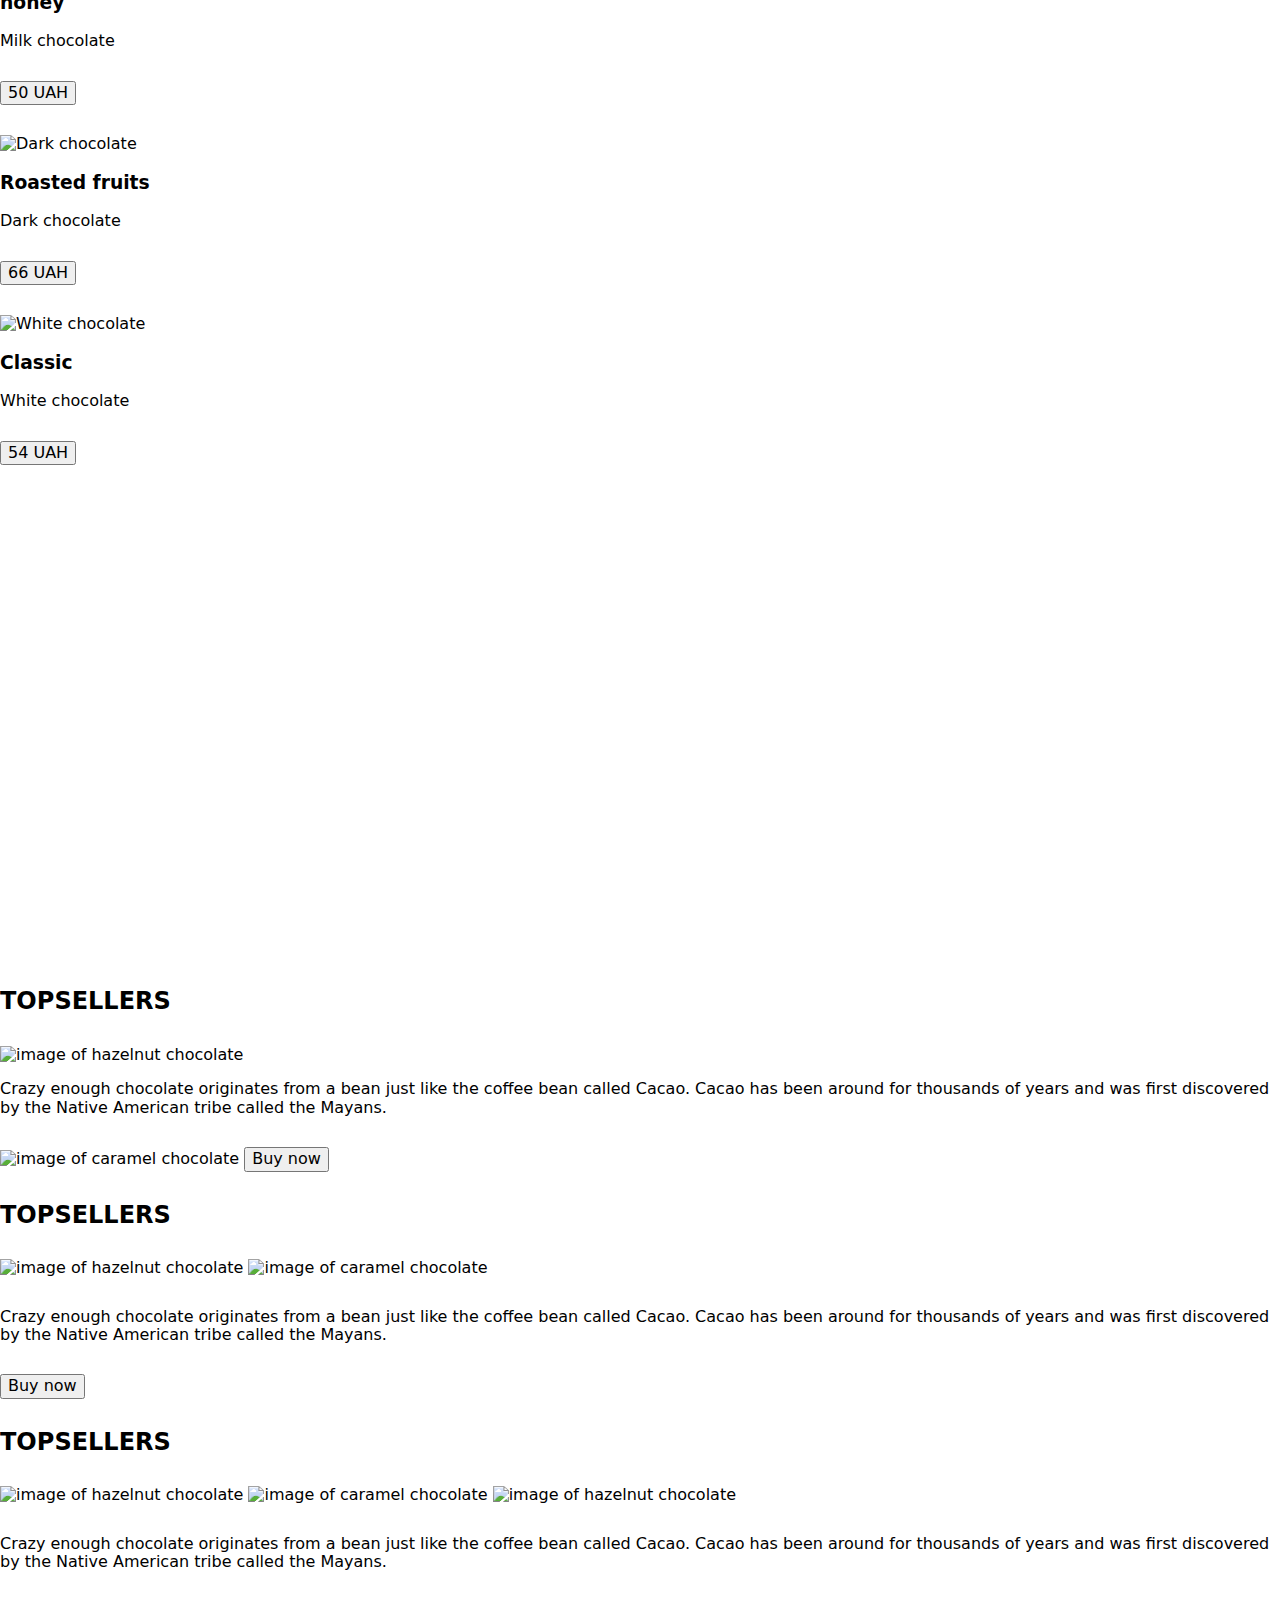
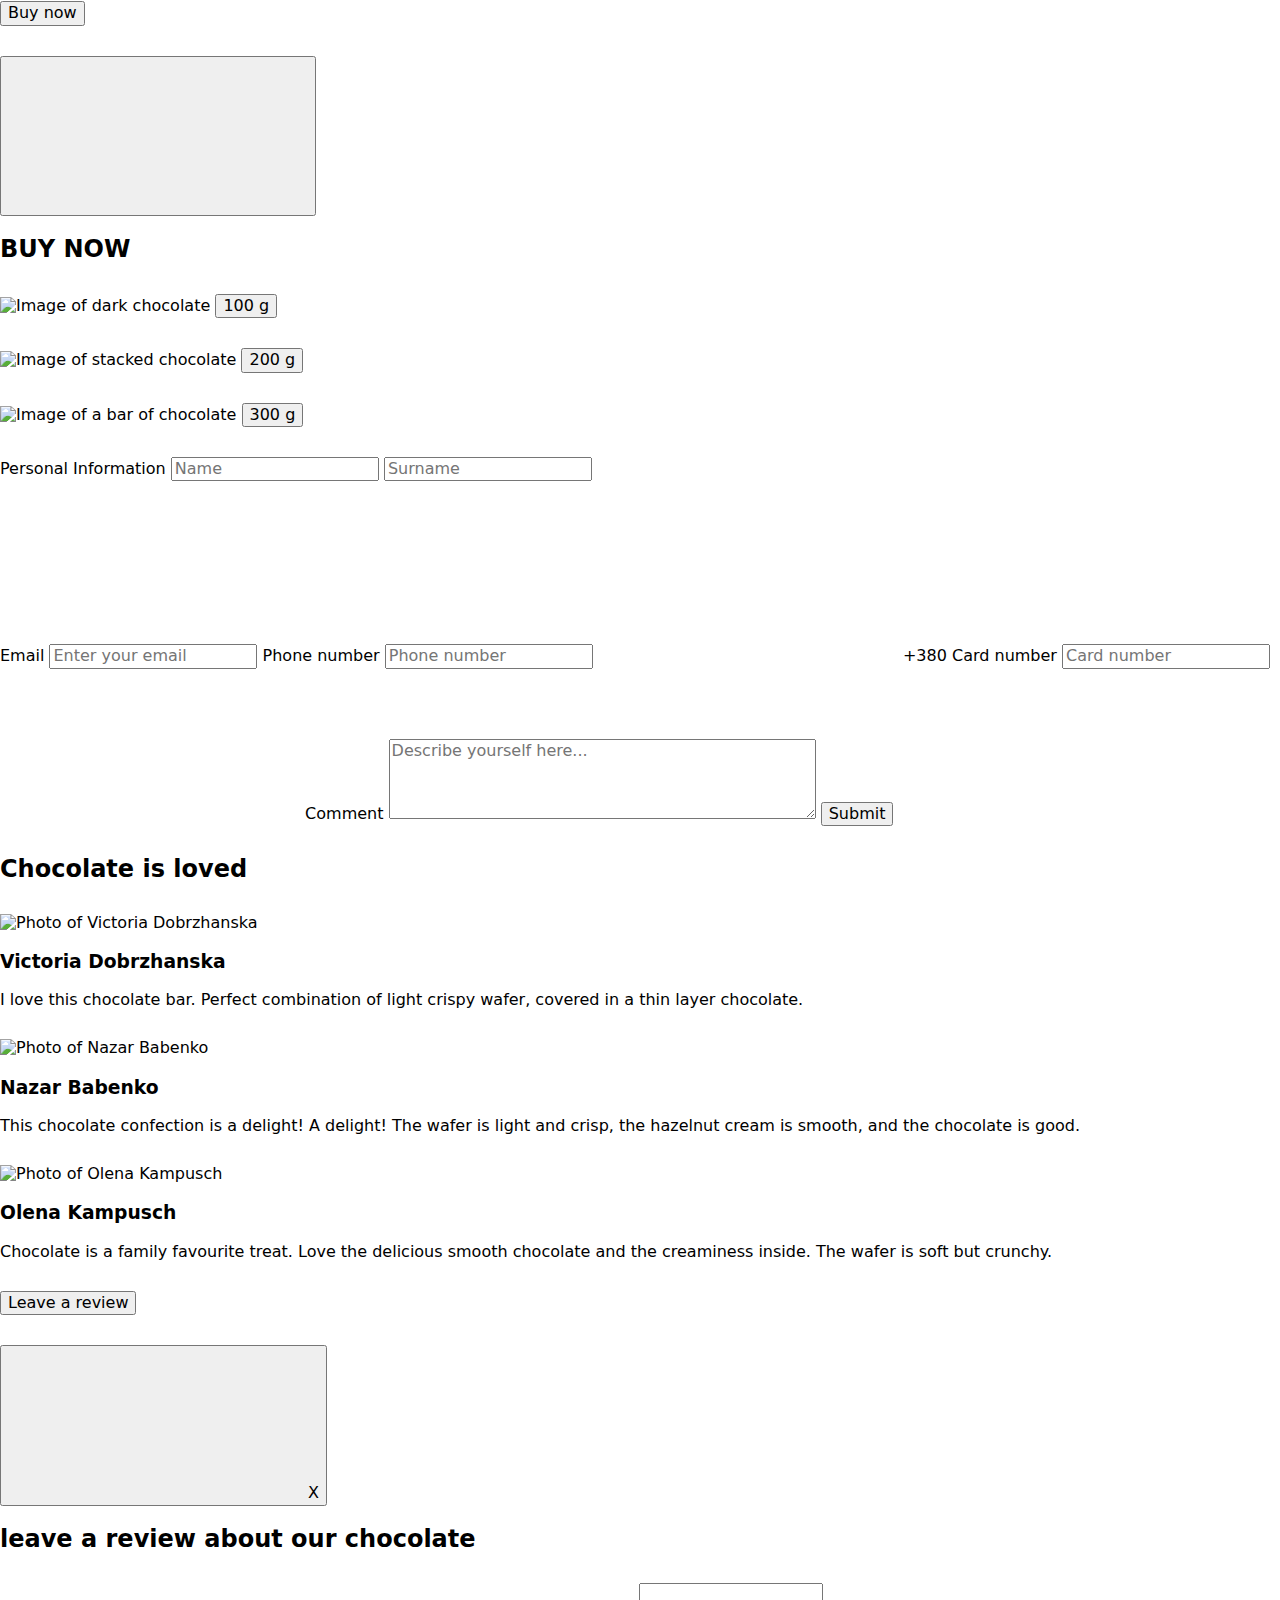
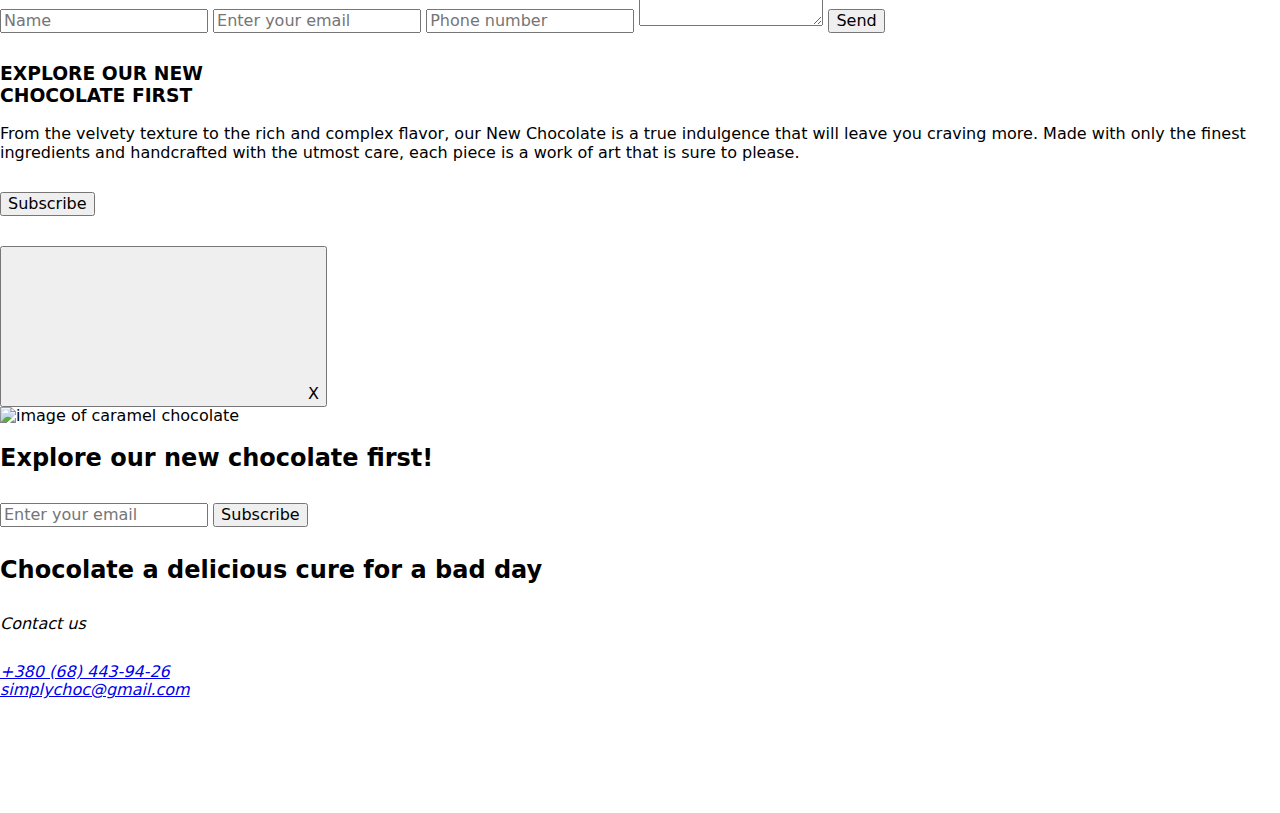
==== commit 40958647: "Deploying to gh-pages from @ PPTZZ/team-project@59c715cf2bff3d40442b6eac318763fd0ba39782 🚀" ====
--- a/index.html
+++ b/index.html
@@ -1,2 +1,2 @@
-<!DOCTYPE html><html lang="en"><head><meta charset="utf-8"><meta name="viewport" content="width=device-width, initial-scale=1.0"><link rel="preconnect" href="https://fonts.googleapis.com"><link rel="preconnect" href="https://fonts.gstatic.com" crossorigin><link href="https://fonts.googleapis.com/css2?family=Montserrat:ital,wght@0,100..900;1,100..900&display=swap" rel="stylesheet"><link rel="stylesheet" href="https://cdnjs.cloudflare.com/ajax/libs/modern-normalize/1.0.0/modern-normalize.css"><link rel="stylesheet" href="/parcel-project-template/index.ef0915d3.css"><link rel="stylesheet" href="/parcel-project-template/index.f2f43c27.css"><link rel="stylesheet" href="/parcel-project-template/index.40ff08f5.css"><link rel="stylesheet" href="/parcel-project-template/index.1b9e77f6.css"><link rel="stylesheet" href="/parcel-project-template/index.fb39b624.css"><link rel="stylesheet" href="/parcel-project-template/index.f29a7dca.css"><link rel="stylesheet" href="/parcel-project-template/index.264d8dc5.css"><link rel="stylesheet" href="/parcel-project-template/index.c79e5ea5.css"><link rel="stylesheet" href="/parcel-project-template/index.31b38c45.css"><link rel="stylesheet" href="/parcel-project-template/index.76528b49.css"><link rel="stylesheet" href="/parcel-project-template/index.ea82e176.css"><title>SIMPLYCHOCOLATE</title></head><body>    <header class="header__section">  <div class="header__logo"> <a href="/parcel-project-template/index.html">Simply <span> Chocolate</span> <svg class="icon-logo"> <use href="/parcel-project-template/hh-symbol-defs.48307d0d.svg#icon-chocolate-bar"></use> </svg> </a> </div>  <button class="header-menu-button js-open-menu-header" aria-expanded-header="false" aria-controls="js-menu-container-header"> <svg class="icon-menu-open"> <use href="/parcel-project-template/hh-symbol-defs.48307d0d.svg#icon-menu-03"></use> </svg> </button>  <div class="js-menu-container-header"> <button class="header__button-close-menu js-close-menu-header" type="button"> <svg class="icon-menu-close"> <use href="/parcel-project-template/hh-symbol-defs.48307d0d.svg#icon-x"></use> </svg> </button> <nav class="header__menu-nav"> <a href="#" class="home">Home</a> <a href="#" class="how-made">How it's made?</a> <a href="#" class="our-products">Our products</a> <a href="#" class="top-sellers">Top sellers</a> <a href="#" class="chocolate-love">Chocolate is loved</a> </nav> <ul class="header__menu-socials-container"> <li class="header__menu-socials"> <a href="https://www.instagram.com"> <svg class="icon-header"> <use href="/parcel-project-template/hh-symbol-defs.48307d0d.svg#icon-instagram-desktop"></use> </svg> </a> </li> <li class="header__menu-socials"> <a href="https://www.twitter.com"> <svg class="icon-header"> <use href="/parcel-project-template/hh-symbol-defs.48307d0d.svg#icon-twitter-desktop"></use> </svg> </a> </li> </ul> </div> </header> <main>  <section class="hero-section"> <div> <h1 class="hero__title">Treat yourself or a loved one to our finest ingredients for a moment of pure delight! </h1> <h2 class="hero__subtitle">Treat yourself or a loved one to our finest ingredients for a moment of pure delight! </h2> <div class="hero__buttons-scroll"> <div class="hero__buttons"> <button class="hero__btn1" type="button">Buy now</button> <button class="hero__btn2" type="button" href="#">How it's made</button> </div> <div class="hero__scroll-container"> <a class="hero__scroll" href="#footer.html">scroll down <svg class="hero__scroll-icon"> <use href="/parcel-project-template/hh-symbol-defs.48307d0d.svg#icon-down-arrow-circle"></use> </svg> </a> </div> </div> </div> </section> </main>  <header class="header__section">  <div class="header__logo"> <a href="/parcel-project-template/index.html">Simply <span> Chocolate</span> <svg class="icon-logo"> <use href="/parcel-project-template/hh-symbol-defs.48307d0d.svg#icon-chocolate-bar"></use> </svg> </a> </div>  <nav class="header__navigation"> <a href="#" class="home">Home</a> <a href="#" class="how-made">How it's made?</a> <a href="#" class="our-products">Our products</a> <a href="#" class="top-sellers">Top sellers</a> <a href="#" class="chocolate-love">Chocolate is loved</a> </nav>  <ul class="header__socials"> <li> <a href="https://www.instagram.com"> <svg class="icon-header"> <use href="/parcel-project-template/hh-symbol-defs.48307d0d.svg#icon-instagram-desktop"></use> </svg> </a> </li> <li> <a href="https://www.twitter.com"> <svg class="icon-header"> <use href="/parcel-project-template/hh-symbol-defs.48307d0d.svg#icon-twitter-desktop"></use> </svg> </a> </li> </ul> </header> <main>  <section class="hero-section"> <div class="hero-content"> <h1 class="hero__title">Treat yourself or a loved one to our finest ingredients for a moment of pure delight! </h1> <h2 class="hero__subtitle">Treat yourself or a loved one to our finest ingredients for a moment of pure delight! </h2> <div class="hero__buttons-scroll"> <div class="hero__buttons"> <button class="hero__btn1" type="button" data-modal-seller-open-dsk="">Buy now</button> <button class="hero__btn2" type="button" href="#">How it's made</button> </div> <div class="hero__scroll-container"> <a class="hero__scroll" href="#footer.html">scroll down <svg class="hero__scroll-icon"> <use class="icon-scoll" href="/parcel-project-template/hh-symbol-defs.48307d0d.svg#icon-down-arrow-circle"></use> </svg> </a> </div> </div> </div> </section> </main>  <section class="advantages"> <ul> <li class="advantages__li for-desktop"> <svg class="advantages__svg"> <use href="/parcel-project-template/fabrication-icons.0163ad28.svg#icon-fluent-emoji-high-contrast_chocolate-bar"></use> </svg> <h4 class="advantages__tittle">Unsurpassed taste</h4> <p class="advantages__text"> Crafted with the finest quality cocoa beans <br>and a dedication to perfection, each bite is a <br>decadent experience that simply cannot be <br> matched. Savor the richness and complexity <br>of our Unsurpassed Taste and discover a new <br>level of chocolate bliss. </p> </li> <div class="line"></div> <li class="advantages__li for-desktop"> <svg class="advantages__svg"> <use href="/parcel-project-template/fabrication-icons.0163ad28.svg#icon-Coin"></use> </svg> <h4 class="advantages__tittle">Affordable price</h4> <p class="advantages__text"> Indulge in high-quality chocolate without <br>breaking the bank with Simply Chocolate's <br>selection of affordable treats. Enjoy mouth-<br> watering truffles and velvety chocolate bars <br>without sacrificing taste or quality. Browse <br>our selection and indulge in affordable luxury <br>today. </p> </li> <div class="line"></div> <li class="advantages__li"> <svg class="advantages__svg"> <use href="/parcel-project-template/fabrication-icons.0163ad28.svg#icon-la_utensil-spoon"></use> </svg> <h4 class="advantages__tittle">Own production</h4> <p class="advantages__text"> We take pride in our own production process, <br>ensuring that every step is carefully crafted to <br>perfection. From selecting the finest <br> ingredients to handcrafting each piece, our <br>attention to detail is evident in every bite. </p> </li> </ul> </section> <section class="uniq-components"> <div class="container"> <style>ul{padding:0;list-style-type:none}div,p,h2,ul,picture{margin-bottom:30px}</style> <h2 class="uniq-title"> IT ALL ADDS UP TO ONE EXCEPTIONAL <span class="colortext">TASTE</span> SENSATION </h2> <p class="uniq-par"> At Simply Chocolate, we believe that the secret to exceptional chocolate is in the details. From the sourcing of the finest ingredients to the careful crafting of each individual piece, every step of our process adds up to one exceptional taste sensation. </p> <ul class="list uniq-list"> <style>ul{padding:0;list-style-type:none}div,p,h2,ul,picture{margin-bottom:30px}</style> <li class="uniq-menu-item"> <div class="card-wrapper"> <div class="bg-color-wrapper uniq-images-descr-wrapper"> <picture> <img src="/parcel-project-template/desk-milkchocolate.48fb70f7.webp">  </picture> <h4 class="uniq-sec">MILK CHOCOLATE</h4> </div> <div class="uniq-overlay"> <h3 class="uniq-name">Milk chocolate</h3> <div class="button-wrapper"> <p class="uniq-text">chocolate</p> <p class="uniq-current-text">the benefits</p> </div> <p class="uniq-add-par-mobile"> Milk chocolate is a solid chocolate confectionery containing cocoa, sugar and milk. It is the most consumed type of chocolate. Chocolate was originally sold and consumed as a beverage in pre-Columbian times. Although four-fifths of all milk chocolate is sold in the United States and Europe. </p> <p class="uniq-add-par"> Milk chocolate is a solid chocolate confectionery containing cocoa, sugar and milk. It is the most consumed type of chocolate. Chocolate was originally sold and consumed as a beverage in pre-Columbian times. Although four-fifths of all milk chocolate is sold in the United States and Europe. </p> <p class="uniq-add-par-tablet"> Milk chocolate is a solid chocolate confectionery containing cocoa, sugar and milk. It is the most consumed type of chocolate. Chocolate was originally sold and consumed as a beverage in pre-Columbian times. Although four-fifths of all milk chocolate is sold in the United States and Europe. </p> </div> </div> </li> <li class="uniq-menu-item"> <div class="card-wrapper"> <div class="bg-white-color uniq-images-descr-wrapper"> <picture> <img src="/parcel-project-template/desk-milk.a63a4f6c.webp">  </picture> <h4 class="uniq-sec uniq-sec-color">Milk</h4> </div> <div class="uniq-overlay"> <h3 class="uniq-name">Milk</h3> <div class="button-wrapper"> <p class="uniq-text uniq-text-n">milk</p> <p class="uniq-current-text">the benefits</p> </div> <p class="uniq-add-par-mobile"> Milk is a white liquid food produced by the mammary glands of mammals. It is the primary img of nutrition for young mammals (including breastfed human infants) before they are able to digest solid food.Early-lactation milk, which is called colostrum, contains antibodies that strengthen the immune system. </p> <p class="uniq-add-par"> Milk is a white liquid food produced by the mammary glands of mammals. It is the primary img of nutrition for young mammals (including breastfed human infants) before they are able to digest solid food.Early-lactation milk, which is called colostrum, contains... </p> <p class="uniq-add-par-tablet"> Milk is a white liquid food produced by the mammary glands of mammals. It is the primary img of nutrition for young mammals (including breastfed human infants) before they are able to digest solid food.Early-lactation milk, which is called colostrum, contains... </p> </div> </div> </li> <li class="uniq-menu-item"> <div class="card-wrapper"> <div class="bg-black-color uniq-images-descr-wrapper"> <picture> <img src="/parcel-project-template/desk-nuts.e6b93ef4.webp">  </picture> <h4 class="uniq-sec">nuts</h4> </div> <div class="uniq-overlay"> <h3 class="uniq-name">Nuts</h3> <div class="button-wrapper"> <p class="uniq-text uniq-text-n">nuts</p> <p class="uniq-current-text">the benefits</p> </div> <p class="uniq-add-par-mobile"> Almonds, pistachios, and walnuts are some types of nuts that contain healthy nutrients. When eaten as part of a nutrient-dense diet, these 9 nuts may offer benefits such as reducing your risk of heart disease. They’re a good img of fiber, healthy fats, and plant protein. Plus, they’re great on their own. </p> <p class="uniq-add-par"> Almonds, pistachios, and walnuts are some types of nuts that contain healthy nutrients. When eaten as part of a nutrient-dense diet, these 9 nuts may offer benefits such as reducing your risk of heart disease. They’re a good img of fiber, healthy fats, and plant protein. Plus, they’re... </p> <p class="uniq-add-par-tablet"> Almonds, pistachios, and walnuts are some types of nuts that contain healthy nutrients. When eaten as part of a nutrient-dense diet, these 9 nuts may offer benefits such as reducing your risk of heart disease. They’re a good img of fiber, healthy fats, and plant protein. Plus, they’re... </p> </div> </div> </li> <li class="uniq-menu-item"> <div class="card-wrapper"> <div class="bg-white-color uniq-images-descr-wrapper"> <picture> <img src="/parcel-project-template/desk-chocolate.3176e52c.webp">  </picture> <h4 class="uniq-sec uniq-sec-color">SEMI-SWEET CHOCOLATE</h4> </div> <div class="uniq-overlay"> <h3 class="uniq-name">semi - sweet chocolate</h3> <div class="button-wrapper"> <p class="uniq-text uniq-text-s">sweet chocolate</p> <p class="uniq-current-text">the benefits</p> </div> <p class="uniq-add-par-mobile"> Semi-sweet chocolate has a cocoa solid content of 35 to 65%. One of the best ways to gain an understanding of this type of chocolate is to compare it to a different type of chocolate. Semisweet is darker than milk chocolate. In a taste comparison, it has a slightly bitter taste whereas milk chocolate is sweeter. </p> <p class="uniq-add-par"> Semi-sweet chocolate has a cocoa solid content of 35 to 65%. One of the best ways to gain an understanding of this type of chocolate is to compare it to a different type of chocolate. Semisweet is darker than milk... </p> <p class="uniq-add-par-tablet"> Semi-sweet chocolate has a cocoa solid content of 35 to 65%. One of the best ways to gain an understanding of this type of chocolate is to compare it to a different type of chocolate. Semisweet is darker than milk... </p> </div> </div> </li> </ul> </div> </section>  <section class="manufacturing"> <div class="manufacturing__tittle"> <h3>HOW IT’S <span>MADE?</span></h3> </div> <div class="manufacturing__desktop"> <div class="img-video"> <img class="active img-for-video" width="100%" height="100%" src="/parcel-project-template/image-for-video.96e53847.jpg" alt="Chocolate"> <iframe class="video" width="100%" height="100%" src="https://www.youtube.com/embed/hamUrh8dl7o?si=8HSNRU5xV4wq1Id1" title="YouTube video player" allow="accelerometer; autoplay; clipboard-write; encrypted-media; gyroscope; picture-in-picture; web-share" referrerpolicy="strict-origin-when-cross-origin" allowfullscreen></iframe> </div> <div class="manufacturing__content"> <p class="manufacturing__tittle-product"> Try our chocolates today and <br class="mobile-text tablet-text"> <br class="desktop-text">discover the perfect balance of <br class="mobile-text">flavor </p> <ul> <li class="content-li"> <p class="description"> Heat the milk in a saucepan without <br class="mobile-text">bringing it to a boil. Add <br class="desktop-text"> sugar <br class="tablet-text">and cocoa <br class="mobile-text">powder. </p> </li> <li class="content-li"> <p class="description"> At the same time, prepare a water bath. <br class="mobile-text">Melt the butter on it. </p> </li> <li class="content-li"> <p class="description"> "Mix" the milk mixture and already liquid <br class="mobile-text">butter. Mix <br class="desktop-text">thoroughly with <br class="tablet-text">a silicone <br class="mobile-text">spatula so that the mass becomes uniform <br class="mobile-text">and silky. </p> </li> <li class="content-li"> <p class="description"> Heat the mixture over low heat, letting it <br class="mobile-text">barely boil. </p> </li> <li class="content-li"> <p class="description"> Pour the chocolate into special containers <br class="mobile-text">(can be replaced <br class="desktop-text">with ice <br class="tablet-text">molds). Allow to <br class="mobile-text">cool and harden. </p> </li> </ul> </div> </div> </section> <section class="our-products our-products__container"> <h2 class="our-products__title">OUR <span>PRODUCTS</span></h2> <ul class="our-products__list"> <li> <div class="our-products__card"> <img class="our-products__img" src="/parcel-project-template/cb-1@1x.8930a7fe.jpg" srcset="/parcel-project-template/cb-1@1x.8930a7fe.jpg 1x, /parcel-project-template/cb-1@2x.8930a7fe.jpg 2x" alt="Dark chocolate"> <h3 class="our-products__card-title">ORANGE</h3> <p class="our-products__card-desc">Dark chocolate</p> <button type="button" class="our-products__card-btn">45 UAH</button> </div> </li> <li> <div class="our-products__card"> <img class="our-products__img" src="/parcel-project-template/cb-2@1x.13b97f20.jpg" srcset="/parcel-project-template/cb-2@1x.13b97f20.jpg 1x, /parcel-project-template/cb-2@2x.13b97f20.jpg 2x" alt="Milk chocolate"> <h3 class="our-products__card-title">APPLE&CRANBERRY</h3> <p class="our-products__card-desc">Milk chocolate</p> <button type="button" class="our-products__card-btn">50 UAH</button> </div> </li> <li> <div class="our-products__card"> <img class="our-products__img" src="/parcel-project-template/cb-3@1x.13298ba2.jpg" srcset="/parcel-project-template/cb-3@1x.13298ba2.jpg 1x, /parcel-project-template/cb-3@2x.13298ba2.jpg 2x" alt="Dark chocolate"> <h3 class="our-products__card-title">lime&sea salt</h3> <p class="our-products__card-desc">Dark chocolate</p> <button type="button" class="our-products__card-btn">66 UAH</button> </div> </li> <li> <div class="our-products__card"> <img class="our-products__img" src="/parcel-project-template/cb-4@1x.c971481c.jpg" srcset="/parcel-project-template/cb-4@1x.c971481c.jpg 1x, /parcel-project-template/cb-4@2x.c971481c.jpg 2x" alt="Dark chocolate"> <h3 class="our-products__card-title">pineapple</h3> <p class="our-products__card-desc">Dark chocolate</p> <button type="button" class="our-products__card-btn">54 UAH</button> </div> </li> <li> <div class="our-products__card"> <img class="our-products__img" src="/parcel-project-template/cb-5@1x.f5c032ac.jpg" srcset="/parcel-project-template/cb-5@1x.f5c032ac.jpg 1x, /parcel-project-template/cb-5@2x.f5c032ac.jpg 2x" alt="Milk chocolate"> <h3 class="our-products__card-title">Classic</h3> <p class="our-products__card-desc">Milk chocolate</p> <button type="button" class="our-products__card-btn">45 UAH</button> </div> </li> <li> <div class="our-products__card"> <img class="our-products__img" src="/parcel-project-template/cb-6@1x.c4ae0023.jpg" srcset="/parcel-project-template/cb-6@1x.c4ae0023.jpg 1x, /parcel-project-template/cb-6@2x.c4ae0023.jpg 2x" alt="Milk chocolate"> <h3 class="our-products__card-title">honey</h3> <p class="our-products__card-desc">Milk chocolate</p> <button type="button" class="our-products__card-btn">50 UAH</button> </div> </li> <li> <div class="our-products__card"> <img class="our-products__img" src="/parcel-project-template/cb-7@1x.cbe40b8b.jpg" srcset="/parcel-project-template/cb-7@1x.cbe40b8b.jpg 1x, /parcel-project-template/cb-7@2x.cbe40b8b.jpg 2x" alt="Dark chocolate"> <h3 class="our-products__card-title">Roasted fruits</h3> <p class="our-products__card-desc">Dark chocolate</p> <button type="button" class="our-products__card-btn">66 UAH</button> </div> </li> <li> <div class="our-products__card"> <img class="our-products__img" src="/parcel-project-template/cb-8@1x.a53bf72e.jpg" srcset="/parcel-project-template/cb-8@1x.a53bf72e.jpg 1x, /parcel-project-template/cb-8@2x.a53bf72e.jpg 2x" alt="White chocolate"> <h3 class="our-products__card-title">Classic</h3> <p class="our-products__card-desc">White chocolate</p> <button type="button" class="our-products__card-btn">54 UAH</button> </div> </li> </ul> <div class="our-products__scroll-bar"> <svg class="our-products__ico-bar"> <use href="/parcel-project-template/progress-icons.e9737a1d.svg#icon-Rectangle-5"></use> </svg> <svg class="our-products__ico"> <use href="/parcel-project-template/progress-icons.e9737a1d.svg#icon-Ellipse-3"></use> </svg> <svg class="our-products__ico"> <use href="/parcel-project-template/progress-icons.e9737a1d.svg#icon-Ellipse-3"></use> </svg> <svg class="our-products__ico"> <use href="/parcel-project-template/progress-icons.e9737a1d.svg#icon-Ellipse-3"></use> </svg> <svg class="our-products__ico"> <use href="/parcel-project-template/progress-icons.e9737a1d.svg#icon-Ellipse-3"></use> </svg> <svg class="our-products__ico"> <use href="/parcel-project-template/progress-icons.e9737a1d.svg#icon-Ellipse-3"></use> </svg> <svg class="our-products__ico"> <use href="/parcel-project-template/progress-icons.e9737a1d.svg#icon-Ellipse-3"></use> </svg> <svg class="our-products__ico"> <use href="/parcel-project-template/progress-icons.e9737a1d.svg#icon-Ellipse-3"></use> </svg> <svg class="our-products__ico"> <use href="/parcel-project-template/progress-icons.e9737a1d.svg#icon-Ellipse-3"></use> </svg> <svg class="our-products__ico"> <use href="/parcel-project-template/progress-icons.e9737a1d.svg#icon-Ellipse-3"></use> </svg> </div> </section>  <section class="top-sellers__container top-sellers__section">  <div class="top-sellers__mobile-hide"> <h2 class="top-sellers__title"><span>TOP</span>SELLERS</h2> <img class="top-sellers__img" src="/parcel-project-template/hzl-chocho@1x.ccf99a42.jpg" alt="image of hazelnut chocolate" width="344px" srcset="/parcel-project-template/hzl-chocho@1x.ccf99a42.jpg 1x, /parcel-project-template/hzl-chocho@2x.ccf99a42.jpg 2x"> <p class="top-sellers__desc"> Crazy enough chocolate originates from a bean just like the coffee bean called Cacao. Cacao has been around for thousands of years and was first discovered by the Native American tribe called the Mayans. </p> <img class="top-sellers__img" src="/parcel-project-template/crm-chocho@1x.b1ed0bfe.jpg" alt="image of caramel chocolate" width="344px" srcset="/parcel-project-template/crm-chocho@1x.b1ed0bfe.jpg 1x, /parcel-project-template/crm-chocho@2x.b1ed0bfe.jpg 2x"> <button type="button" data-modal-seller-open="" class="top-sellers__btn"> Buy now </button> </div>  <div class="hide tab-dsk"> <h2 class="top-sellers__title"><span>TOP</span>SELLERS</h2> <div class="top-seller__img-container"> <img class="top-sellers__img" src="/parcel-project-template/hzl-choco-dsk@1x.4ebf272b.jpg" alt="image of hazelnut chocolate" width="344px" srcset="/parcel-project-template/hzl-choco-dsk@1x.4ebf272b.jpg 1x, /parcel-project-template/hzl-choco-dsk@2x.4ebf272b.jpg 2x"> <img class="top-sellers__img" src="/parcel-project-template/crm-choco-dsk@1x.d520419b.jpg" alt="image of caramel chocolate" width="344px" srcset="/parcel-project-template/crm-choco-dsk@1x.d520419b.jpg 1x, /parcel-project-template/crm-choco-dsk@2x.d520419b.jpg 2x"> </div> <div class="top-sellers__sell-container"> <p class="top-sellers__desc"> Crazy enough chocolate originates from a bean just like the coffee bean called Cacao. Cacao has been around for thousands of years and was first discovered by the Native American tribe called the Mayans. </p> <button type="button" data-modal-seller-open-tab="" class="top-sellers__btn"> Buy now </button> </div> </div>  <div class="tab-dsk top-sellers__tab-hide"> <h2 class="top-sellers__title"><span>TOP</span>SELLERS</h2> <div class="top-seller__img-container"> <img class="top-sellers__img" src="/parcel-project-template/hzl-choco-dsk@1x.4ebf272b.jpg" alt="image of hazelnut chocolate" width="344px" srcset="/parcel-project-template/hzl-choco-dsk@1x.4ebf272b.jpg 1x, /parcel-project-template/hzl-choco-dsk@2x.4ebf272b.jpg 2x"> <img class="top-sellers__img" src="/parcel-project-template/crm-choco-dsk@1x.d520419b.jpg" alt="image of caramel chocolate" width="344px" srcset="/parcel-project-template/crm-choco-dsk@1x.d520419b.jpg 1x, /parcel-project-template/crm-choco-dsk@2x.d520419b.jpg 2x"> <img class="top-sellers__img" src="/parcel-project-template/nut-choco-dsk@1x.496b056f.jpg" alt="image of hazelnut chocolate" width="344px" srcset="/parcel-project-template/nut-choco-dsk@1x.496b056f.jpg 1x, /parcel-project-template/nut-choco-dsk@2x.496b056f.jpg 2x"> </div> <div class="top-sellers__sell-container"> <p class="top-sellers__desc"> Crazy enough chocolate originates from a bean just like the coffee bean called Cacao. Cacao has been around for thousands of years and was first discovered by the Native American tribe called the Mayans. </p> <button type="button" data-modal-seller-open-dsk="" class="top-sellers__btn"> Buy now </button> </div> </div> </section>  <div class="is-hidden seller-modal__backdrop" data-modal-seller=""> <div class="seller-modal"> <button type="button" data-modal-seller-close="" class="seller-modal__form-close" title="close"> <svg class="close-icon"> <use href="/parcel-project-template/seller-form-icons.6daf54c2.svg#icon-x-close"> </use></svg> </button> <form action="POST" class="top-sellers__form"> <h2 class="seller-modal__title"><span>BUY </span>NOW</h2> <div class="seller-modal__option-container"> <div class="seller-modal__option-box"> <img class="seller-modal__image" src="/parcel-project-template/modal-dark@1x.d9faa365.jpg" alt="Image of dark chocolate" srcset="/parcel-project-template/modal-dark@1x.d9faa365.jpg 1x, /parcel-project-template/modal-dark@2x.d9faa365.jpg 2x"> <button class="seller-modal__option-btn" type="button">100 g</button> </div> <div class="seller-modal__option-box"> <img class="seller-modal__image" src="/parcel-project-template/modal-stack@1x.186e2622.jpg" alt="Image of stacked chocolate" srcset="/parcel-project-template/modal-stack@1x.186e2622.jpg 1x, /parcel-project-template/modal-stack@2x.186e2622.jpg 2x"> <button class="seller-modal__option-btn" type="button">200 g</button> </div> <div class="seller-modal__option-box"> <img class="seller-modal__image" src="/parcel-project-template/modal-bar@1x.51ccac4a.jpg" alt="Image of a bar of chocolate" srcset="/parcel-project-template/modal-bar@1x.51ccac4a.jpg 1x, /parcel-project-template/modal-bar@2x.51ccac4a.jpg 2x"> <button class="seller-modal__option-btn" type="button">300 g</button> </div> </div> <div class="seller-modal__personal-info-box"> <label for="name">Personal Information <input type="text" class="seller-modal__input-field seller-modal__personal-info-input" placeholder="Name" id="name"> </label> <input type="text" class="input-space seller-modal__input-field seller-modal__personal-info-input" placeholder="Surname" id="surname"> </div> <label for="email">Email <input class="seller-modal__input-field" type="text" placeholder="Enter your email" id="email"> </label> <label for="phone">Phone number <input class="phone-space seller-modal__input-field" type="number" id="phone" placeholder="Phone number"> <span class="seller-modal__phone-list"> <svg class="seller-modal__phone-icon"> <use href="/parcel-project-template/seller-form-icons.6daf54c2.svg#icon-Group"></use> </svg> +380 </span> </label> <label for="card">Card number <input class="seller-modal__input-field" type="number" id="card" placeholder="Card number"> <svg class="seller-modal__icon-card"> <use href="/parcel-project-template/seller-form-icons.6daf54c2.svg#icon-Mastercard"></use> </svg> </label> <label for="comments">Comment <textarea rows="4" cols="50" maxlength="150" class="seller-modal__comment-field" name="comments" id="comments" placeholder="Describe yourself here..."></textarea> </label> <button type="submit" class="seller-modal__btn">Submit</button> </form> </div> </div>  <section class="review-section"> <div class="container"> <h2 class="review-section__title"> <span class="review-section__chocolate">Chocolate</span> is loved </h2> <div class="review-section__cards"> <div class="review-section__card"> <img class="img-card" src="/parcel-project-template/victoria@1x.ec7ea58c.jpg" alt="Photo of Victoria Dobrzhanska" srcset="/parcel-project-template/victoria@1x.ec7ea58c.jpg 1x, /parcel-project-template/victoria@2x.ec7ea58c.jpg 2x"> <h3 class="review-section__subtitle">Victoria Dobrzhanska</h3> <p class="review-section__description"> I love this chocolate bar. Perfect combination of light crispy wafer, covered in a thin layer chocolate. </p> </div> <div class="review-section__card"> <img class="img-card" src="/parcel-project-template/nazar@1x.9e169789.jpg" alt="Photo of Nazar Babenko" srcset="/parcel-project-template/nazar@1x.9e169789.jpg 1x, /parcel-project-template/nazar@2x.9e169789.jpg 2x"> <h3 class="review-section__subtitle">Nazar Babenko</h3> <p class="review-section__description"> This chocolate confection is a delight! A delight! The wafer is light and crisp, the hazelnut cream is smooth, and the chocolate is good. </p> </div> <div class="review-section__card"> <img class="img-card" src="/parcel-project-template/olena@1x.5f4db180.jpg" alt="Photo of Olena Kampusch" srcset="/parcel-project-template/olena@1x.5f4db180.jpg 1x, /parcel-project-template/olena@2x.5f4db180.jpg 2x"> <h3 class="review-section__subtitle">Olena Kampusch</h3> <p class="review-section__description"> Chocolate is a family favourite treat. Love the delicious smooth chocolate and the creaminess inside. The wafer is soft but crunchy. </p> </div> </div> <button class="review-section__button" data-modal-review-open="" type="button">Leave a review</button> </div> </section>  <div class="is-hidden review-modal" data-modal-review=""> <button type="button" data-modal-review-close="" class="review-modal__form-close"><svg class="review-close-icon"> <use href="/parcel-project-template/Icon.0fe19003.svg#Icon"></use> </svg>X</button> <form class="review__form"> <h2 class="review__title"><span class="title__span">leave a review about </span>our chocolate</h2> <input type="text" placeholder="Name" id="name"> <input type="text" placeholder="Enter your email" id="email"> <input type="number" placeholder="Phone number" id="phone"> <textarea name="comments" placeholder="Enter text" id="comments">
-            </textarea> <button type="submit">Send</button> </form> </div>  <section class="subscribe-section"> <div class="container"> <div class="subscribe"> <h3 class="subscribe-section__title">EXPLORE OUR NEW <br> CHOCOLATE FIRST</h3> <p class="subscribe-section__description"> From the velvety texture to the rich and complex flavor, our New Chocolate is a true indulgence that will leave you craving more. Made with only the finest ingredients and handcrafted with the utmost care, each piece is a work of art that is sure to please. </p> <button type="button" data-modal-subscribe-open="" class="subscribe-section__button">Subscribe</button> </div> </div> </section>  <div class="is-hidden subscribe-modal" data-modal-subscribe=""> <button type="button" data-modal-subscribe-close="" class="subscribe-modal__form-close"><svg class="subscribe-close-icon"> <use href="/parcel-project-template/Icon.0fe19003.svg#Icon"></use> </svg>X</button> <form class="subscribe__form"> <img class="top-sellers__img" src="/parcel-project-template/crm-chocho@1x.b1ed0bfe.jpg" alt="image of caramel chocolate" srcset="/parcel-project-template/subscribe@1x.091071d4.jpg 1x, /parcel-project-template/subscribe@2x.091071d4.jpg 2x"> <h2 class="subscribe-modal__title">Explore our <span class="subscribe-modal__span">new chocolate</span> first!</h2> <div class="subscribe-modal__option-container"> <input type="text" placeholder="Enter your email" id="email"> <button type="submit">Subscribe</button> </div> </form> </div> <!DOCTYPE html> <html lang="en"><head><meta charset="utf-8"><meta name="viewport" content="width=device-width, initial-scale=1.0"><title>Footer with Icons</title><link rel="stylesheet" href="/parcel-project-template/index.76528b49.css"></head><body> <section class="footer section-footer"> <div class="container"> <div class="desktop-tablet-container"> <h2 id="footer" class="footer-title"> <span class="title-orange">Chocolate</span> a delicious cure for a bad day </h2> <div class="address-social-wrapper"> <address class="footer-contacts"> <p class="footer-section-description">Contact us</p> <ul class="footer-list list"> <li class="footer-list-item"> <a href="tel:+380684439426" class="footer-list-link link"> +380 (68) 443-94-26 </a> </li> <li class="footer-list-item"> <a href="mailto:simplychoc@gmail.com" class="footer-list-link link"> simplychoc@gmail.com </a> </li> </ul> </address> <div class="footer-social-wrapper"> <ul class="footer-social-list list"> <li class="footer-social-item"> <a href="https://www.instagram.com/" class="footer-social-link link" target="_blank" rel="noopener, noreferrer"> <svg class="footer-social-icon-mobile" width="22" height="22" aria-label="Instagram"> <use href="/parcel-project-template/icons.85c65494.svg#icon-instagram"></use> </svg> </a> </li> <li class="footer-social-item"> <a href="https://www.twitter.com/" class="footer-social-link link" target="_blank" rel="noopener, noreferrer"> <svg class="footer-social-icon-mobile" width="22" height="22" aria-label="Twitter"> <use href="/parcel-project-template/icons.85c65494.svg#icon-twitter"></use> </svg> </a> </li> </ul> </div> </div></div></div></section> </body></html> <script type="module" src="/parcel-project-template/index.8e79e85e.js"></script><script src="/parcel-project-template/index.bc7b4f94.js" nomodule="" defer></script> </body></html>+<!DOCTYPE html><html lang="en"><head><meta charset="utf-8"><meta name="viewport" content="width=device-width, initial-scale=1.0"><link rel="preconnect" href="https://fonts.googleapis.com"><link rel="preconnect" href="https://fonts.gstatic.com" crossorigin><link href="https://fonts.googleapis.com/css2?family=Montserrat:ital,wght@0,100..900;1,100..900&display=swap" rel="stylesheet"><link rel="stylesheet" href="https://cdnjs.cloudflare.com/ajax/libs/modern-normalize/1.0.0/modern-normalize.css"><link rel="stylesheet" href="/team-project/index.ef0915d3.css"><link rel="stylesheet" href="/team-project/index.f2f43c27.css"><link rel="stylesheet" href="/team-project/index.40ff08f5.css"><link rel="stylesheet" href="/team-project/index.1b9e77f6.css"><link rel="stylesheet" href="/team-project/index.fb39b624.css"><link rel="stylesheet" href="/team-project/index.f29a7dca.css"><link rel="stylesheet" href="/team-project/index.19b06c4f.css"><link rel="stylesheet" href="/team-project/index.da5d9bfe.css"><link rel="stylesheet" href="/team-project/index.31b38c45.css"><link rel="stylesheet" href="/team-project/index.76528b49.css"><link rel="stylesheet" href="/team-project/index.ea82e176.css"><title>SIMPLYCHOCOLATE</title></head><body>              <section class="advantages"> <ul> <li class="advantages__li for-desktop"> <svg class="advantages__svg"> <use href="/team-project/fabrication-icons.0163ad28.svg#icon-fluent-emoji-high-contrast_chocolate-bar"></use> </svg> <h4 class="advantages__tittle">Unsurpassed taste</h4> <p class="advantages__text"> Crafted with the finest quality cocoa beans <br>and a dedication to perfection, each bite is a <br>decadent experience that simply cannot be <br> matched. Savor the richness and complexity <br>of our Unsurpassed Taste and discover a new <br>level of chocolate bliss. </p> </li> <div class="line"></div> <li class="advantages__li for-desktop"> <svg class="advantages__svg"> <use href="/team-project/fabrication-icons.0163ad28.svg#icon-Coin"></use> </svg> <h4 class="advantages__tittle">Affordable price</h4> <p class="advantages__text"> Indulge in high-quality chocolate without <br>breaking the bank with Simply Chocolate's <br>selection of affordable treats. Enjoy mouth-<br> watering truffles and velvety chocolate bars <br>without sacrificing taste or quality. Browse <br>our selection and indulge in affordable luxury <br>today. </p> </li> <div class="line"></div> <li class="advantages__li"> <svg class="advantages__svg"> <use href="/team-project/fabrication-icons.0163ad28.svg#icon-la_utensil-spoon"></use> </svg> <h4 class="advantages__tittle">Own production</h4> <p class="advantages__text"> We take pride in our own production process, <br>ensuring that every step is carefully crafted to <br>perfection. From selecting the finest <br> ingredients to handcrafting each piece, our <br>attention to detail is evident in every bite. </p> </li> </ul> </section> <section class="uniq-components"> <div class="container"> <style>ul{padding:0;list-style-type:none}div,p,h2,ul,picture{margin-bottom:30px}</style> <h2 class="uniq-title"> IT ALL ADDS UP TO ONE EXCEPTIONAL <span class="colortext">TASTE</span> SENSATION </h2> <p class="uniq-par"> At Simply Chocolate, we believe that the secret to exceptional chocolate is in the details. From the sourcing of the finest ingredients to the careful crafting of each individual piece, every step of our process adds up to one exceptional taste sensation. </p> <ul class="list uniq-list"> <style>ul{padding:0;list-style-type:none}div,p,h2,ul,picture{margin-bottom:30px}</style> <li class="uniq-menu-item"> <div class="card-wrapper"> <div class="bg-color-wrapper uniq-images-descr-wrapper"> <picture> <img src="/team-project/desk-milkchocolate.48fb70f7.webp">  </picture> <h4 class="uniq-sec">MILK CHOCOLATE</h4> </div> <div class="uniq-overlay"> <h3 class="uniq-name">Milk chocolate</h3> <div class="button-wrapper"> <p class="uniq-text">chocolate</p> <p class="uniq-current-text">the benefits</p> </div> <p class="uniq-add-par-mobile"> Milk chocolate is a solid chocolate confectionery containing cocoa, sugar and milk. It is the most consumed type of chocolate. Chocolate was originally sold and consumed as a beverage in pre-Columbian times. Although four-fifths of all milk chocolate is sold in the United States and Europe. </p> <p class="uniq-add-par"> Milk chocolate is a solid chocolate confectionery containing cocoa, sugar and milk. It is the most consumed type of chocolate. Chocolate was originally sold and consumed as a beverage in pre-Columbian times. Although four-fifths of all milk chocolate is sold in the United States and Europe. </p> <p class="uniq-add-par-tablet"> Milk chocolate is a solid chocolate confectionery containing cocoa, sugar and milk. It is the most consumed type of chocolate. Chocolate was originally sold and consumed as a beverage in pre-Columbian times. Although four-fifths of all milk chocolate is sold in the United States and Europe. </p> </div> </div> </li> <li class="uniq-menu-item"> <div class="card-wrapper"> <div class="bg-white-color uniq-images-descr-wrapper"> <picture> <img src="/team-project/desk-milk.a63a4f6c.webp">  </picture> <h4 class="uniq-sec uniq-sec-color">Milk</h4> </div> <div class="uniq-overlay"> <h3 class="uniq-name">Milk</h3> <div class="button-wrapper"> <p class="uniq-text uniq-text-n">milk</p> <p class="uniq-current-text">the benefits</p> </div> <p class="uniq-add-par-mobile"> Milk is a white liquid food produced by the mammary glands of mammals. It is the primary img of nutrition for young mammals (including breastfed human infants) before they are able to digest solid food.Early-lactation milk, which is called colostrum, contains antibodies that strengthen the immune system. </p> <p class="uniq-add-par"> Milk is a white liquid food produced by the mammary glands of mammals. It is the primary img of nutrition for young mammals (including breastfed human infants) before they are able to digest solid food.Early-lactation milk, which is called colostrum, contains... </p> <p class="uniq-add-par-tablet"> Milk is a white liquid food produced by the mammary glands of mammals. It is the primary img of nutrition for young mammals (including breastfed human infants) before they are able to digest solid food.Early-lactation milk, which is called colostrum, contains... </p> </div> </div> </li> <li class="uniq-menu-item"> <div class="card-wrapper"> <div class="bg-black-color uniq-images-descr-wrapper"> <picture> <img src="/team-project/desk-nuts.e6b93ef4.webp">  </picture> <h4 class="uniq-sec">nuts</h4> </div> <div class="uniq-overlay"> <h3 class="uniq-name">Nuts</h3> <div class="button-wrapper"> <p class="uniq-text uniq-text-n">nuts</p> <p class="uniq-current-text">the benefits</p> </div> <p class="uniq-add-par-mobile"> Almonds, pistachios, and walnuts are some types of nuts that contain healthy nutrients. When eaten as part of a nutrient-dense diet, these 9 nuts may offer benefits such as reducing your risk of heart disease. They’re a good img of fiber, healthy fats, and plant protein. Plus, they’re great on their own. </p> <p class="uniq-add-par"> Almonds, pistachios, and walnuts are some types of nuts that contain healthy nutrients. When eaten as part of a nutrient-dense diet, these 9 nuts may offer benefits such as reducing your risk of heart disease. They’re a good img of fiber, healthy fats, and plant protein. Plus, they’re... </p> <p class="uniq-add-par-tablet"> Almonds, pistachios, and walnuts are some types of nuts that contain healthy nutrients. When eaten as part of a nutrient-dense diet, these 9 nuts may offer benefits such as reducing your risk of heart disease. They’re a good img of fiber, healthy fats, and plant protein. Plus, they’re... </p> </div> </div> </li> <li class="uniq-menu-item"> <div class="card-wrapper"> <div class="bg-white-color uniq-images-descr-wrapper"> <picture> <img src="/team-project/desk-chocolate.3176e52c.webp">  </picture> <h4 class="uniq-sec uniq-sec-color">SEMI-SWEET CHOCOLATE</h4> </div> <div class="uniq-overlay"> <h3 class="uniq-name">semi - sweet chocolate</h3> <div class="button-wrapper"> <p class="uniq-text uniq-text-s">sweet chocolate</p> <p class="uniq-current-text">the benefits</p> </div> <p class="uniq-add-par-mobile"> Semi-sweet chocolate has a cocoa solid content of 35 to 65%. One of the best ways to gain an understanding of this type of chocolate is to compare it to a different type of chocolate. Semisweet is darker than milk chocolate. In a taste comparison, it has a slightly bitter taste whereas milk chocolate is sweeter. </p> <p class="uniq-add-par"> Semi-sweet chocolate has a cocoa solid content of 35 to 65%. One of the best ways to gain an understanding of this type of chocolate is to compare it to a different type of chocolate. Semisweet is darker than milk... </p> <p class="uniq-add-par-tablet"> Semi-sweet chocolate has a cocoa solid content of 35 to 65%. One of the best ways to gain an understanding of this type of chocolate is to compare it to a different type of chocolate. Semisweet is darker than milk... </p> </div> </div> </li> </ul> </div> </section>  <section class="manufacturing"> <div class="manufacturing__tittle"> <h3>HOW IT’S <span>MADE?</span></h3> </div> <div class="manufacturing__desktop"> <div class="img-video"> <img class="active img-for-video" width="100%" height="100%" src="/team-project/image-for-video.96e53847.jpg" alt="Chocolate"> <iframe class="video" width="100%" height="100%" src="https://www.youtube.com/embed/hamUrh8dl7o?si=8HSNRU5xV4wq1Id1" title="YouTube video player" allow="accelerometer; autoplay; clipboard-write; encrypted-media; gyroscope; picture-in-picture; web-share" referrerpolicy="strict-origin-when-cross-origin" allowfullscreen></iframe> </div> <div class="manufacturing__content"> <p class="manufacturing__tittle-product"> Try our chocolates today and <br class="mobile-text tablet-text"> <br class="desktop-text">discover the perfect balance of <br class="mobile-text">flavor </p> <ul> <li class="content-li"> <p class="description"> Heat the milk in a saucepan without <br class="mobile-text">bringing it to a boil. Add <br class="desktop-text"> sugar <br class="tablet-text">and cocoa <br class="mobile-text">powder. </p> </li> <li class="content-li"> <p class="description"> At the same time, prepare a water bath. <br class="mobile-text">Melt the butter on it. </p> </li> <li class="content-li"> <p class="description"> "Mix" the milk mixture and already liquid <br class="mobile-text">butter. Mix <br class="desktop-text">thoroughly with <br class="tablet-text">a silicone <br class="mobile-text">spatula so that the mass becomes uniform <br class="mobile-text">and silky. </p> </li> <li class="content-li"> <p class="description"> Heat the mixture over low heat, letting it <br class="mobile-text">barely boil. </p> </li> <li class="content-li"> <p class="description"> Pour the chocolate into special containers <br class="mobile-text">(can be replaced <br class="desktop-text">with ice <br class="tablet-text">molds). Allow to <br class="mobile-text">cool and harden. </p> </li> </ul> </div> </div> </section> <section class="our-products our-products__container"> <h2 class="our-products__title">OUR <span>PRODUCTS</span></h2> <ul class="our-products__list"> <li> <div class="our-products__card"> <img class="our-products__img" src="/team-project/cb-1@1x.8930a7fe.jpg" srcset="/team-project/cb-1@1x.8930a7fe.jpg 1x, /team-project/cb-1@2x.8930a7fe.jpg 2x" alt="Dark chocolate"> <h3 class="our-products__card-title">ORANGE</h3> <p class="our-products__card-desc">Dark chocolate</p> <button type="button" class="our-products__card-btn">45 UAH</button> </div> </li> <li> <div class="our-products__card"> <img class="our-products__img" src="/team-project/cb-2@1x.13b97f20.jpg" srcset="/team-project/cb-2@1x.13b97f20.jpg 1x, /team-project/cb-2@2x.13b97f20.jpg 2x" alt="Milk chocolate"> <h3 class="our-products__card-title">APPLE&CRANBERRY</h3> <p class="our-products__card-desc">Milk chocolate</p> <button type="button" class="our-products__card-btn">50 UAH</button> </div> </li> <li> <div class="our-products__card"> <img class="our-products__img" src="/team-project/cb-3@1x.13298ba2.jpg" srcset="/team-project/cb-3@1x.13298ba2.jpg 1x, /team-project/cb-3@2x.13298ba2.jpg 2x" alt="Dark chocolate"> <h3 class="our-products__card-title">lime&sea salt</h3> <p class="our-products__card-desc">Dark chocolate</p> <button type="button" class="our-products__card-btn">66 UAH</button> </div> </li> <li> <div class="our-products__card"> <img class="our-products__img" src="/team-project/cb-4@1x.c971481c.jpg" srcset="/team-project/cb-4@1x.c971481c.jpg 1x, /team-project/cb-4@2x.c971481c.jpg 2x" alt="Dark chocolate"> <h3 class="our-products__card-title">pineapple</h3> <p class="our-products__card-desc">Dark chocolate</p> <button type="button" class="our-products__card-btn">54 UAH</button> </div> </li> <li> <div class="our-products__card"> <img class="our-products__img" src="/team-project/cb-5@1x.f5c032ac.jpg" srcset="/team-project/cb-5@1x.f5c032ac.jpg 1x, /team-project/cb-5@2x.f5c032ac.jpg 2x" alt="Milk chocolate"> <h3 class="our-products__card-title">Classic</h3> <p class="our-products__card-desc">Milk chocolate</p> <button type="button" class="our-products__card-btn">45 UAH</button> </div> </li> <li> <div class="our-products__card"> <img class="our-products__img" src="/team-project/cb-6@1x.c4ae0023.jpg" srcset="/team-project/cb-6@1x.c4ae0023.jpg 1x, /team-project/cb-6@2x.c4ae0023.jpg 2x" alt="Milk chocolate"> <h3 class="our-products__card-title">honey</h3> <p class="our-products__card-desc">Milk chocolate</p> <button type="button" class="our-products__card-btn">50 UAH</button> </div> </li> <li> <div class="our-products__card"> <img class="our-products__img" src="/team-project/cb-7@1x.cbe40b8b.jpg" srcset="/team-project/cb-7@1x.cbe40b8b.jpg 1x, /team-project/cb-7@2x.cbe40b8b.jpg 2x" alt="Dark chocolate"> <h3 class="our-products__card-title">Roasted fruits</h3> <p class="our-products__card-desc">Dark chocolate</p> <button type="button" class="our-products__card-btn">66 UAH</button> </div> </li> <li> <div class="our-products__card"> <img class="our-products__img" src="/team-project/cb-8@1x.a53bf72e.jpg" srcset="/team-project/cb-8@1x.a53bf72e.jpg 1x, /team-project/cb-8@2x.a53bf72e.jpg 2x" alt="White chocolate"> <h3 class="our-products__card-title">Classic</h3> <p class="our-products__card-desc">White chocolate</p> <button type="button" class="our-products__card-btn">54 UAH</button> </div> </li> </ul> <div class="our-products__scroll-bar"> <svg class="our-products__ico-bar"> <use href="/team-project/progress-icons.e9737a1d.svg#icon-Rectangle-5"></use> </svg> <svg class="our-products__ico"> <use href="/team-project/progress-icons.e9737a1d.svg#icon-Ellipse-3"></use> </svg> <svg class="our-products__ico"> <use href="/team-project/progress-icons.e9737a1d.svg#icon-Ellipse-3"></use> </svg> <svg class="our-products__ico"> <use href="/team-project/progress-icons.e9737a1d.svg#icon-Ellipse-3"></use> </svg> <svg class="our-products__ico"> <use href="/team-project/progress-icons.e9737a1d.svg#icon-Ellipse-3"></use> </svg> <svg class="our-products__ico"> <use href="/team-project/progress-icons.e9737a1d.svg#icon-Ellipse-3"></use> </svg> <svg class="our-products__ico"> <use href="/team-project/progress-icons.e9737a1d.svg#icon-Ellipse-3"></use> </svg> <svg class="our-products__ico"> <use href="/team-project/progress-icons.e9737a1d.svg#icon-Ellipse-3"></use> </svg> <svg class="our-products__ico"> <use href="/team-project/progress-icons.e9737a1d.svg#icon-Ellipse-3"></use> </svg> <svg class="our-products__ico"> <use href="/team-project/progress-icons.e9737a1d.svg#icon-Ellipse-3"></use> </svg> </div> </section>  <section class="top-sellers__container top-sellers__section">  <div class="top-sellers__mobile-hide"> <h2 class="top-sellers__title"><span>TOP</span>SELLERS</h2> <img class="top-sellers__img" src="/team-project/hzl-chocho@1x.ccf99a42.jpg" alt="image of hazelnut chocolate" width="344px" srcset="/team-project/hzl-chocho@1x.ccf99a42.jpg 1x, /team-project/hzl-chocho@2x.ccf99a42.jpg 2x"> <p class="top-sellers__desc"> Crazy enough chocolate originates from a bean just like the coffee bean called Cacao. Cacao has been around for thousands of years and was first discovered by the Native American tribe called the Mayans. </p> <img class="top-sellers__img" src="/team-project/crm-chocho@1x.b1ed0bfe.jpg" alt="image of caramel chocolate" width="344px" srcset="/team-project/crm-chocho@1x.b1ed0bfe.jpg 1x, /team-project/crm-chocho@2x.b1ed0bfe.jpg 2x"> <button type="button" data-modal-seller-open="" class="top-sellers__btn"> Buy now </button> </div>  <div class="hide tab-dsk"> <h2 class="top-sellers__title"><span>TOP</span>SELLERS</h2> <div class="top-seller__img-container"> <img class="top-sellers__img" src="/team-project/hzl-choco-dsk@1x.4ebf272b.jpg" alt="image of hazelnut chocolate" width="344px" srcset="/team-project/hzl-choco-dsk@1x.4ebf272b.jpg 1x, /team-project/hzl-choco-dsk@2x.4ebf272b.jpg 2x"> <img class="top-sellers__img" src="/team-project/crm-choco-dsk@1x.d520419b.jpg" alt="image of caramel chocolate" width="344px" srcset="/team-project/crm-choco-dsk@1x.d520419b.jpg 1x, /team-project/crm-choco-dsk@2x.d520419b.jpg 2x"> </div> <div class="top-sellers__sell-container"> <p class="top-sellers__desc"> Crazy enough chocolate originates from a bean just like the coffee bean called Cacao. Cacao has been around for thousands of years and was first discovered by the Native American tribe called the Mayans. </p> <button type="button" data-modal-seller-open-tab="" class="top-sellers__btn"> Buy now </button> </div> </div>  <div class="tab-dsk top-sellers__tab-hide"> <h2 class="top-sellers__title"><span>TOP</span>SELLERS</h2> <div class="top-seller__img-container"> <img class="top-sellers__img" src="/team-project/hzl-choco-dsk@1x.4ebf272b.jpg" alt="image of hazelnut chocolate" width="344px" srcset="/team-project/hzl-choco-dsk@1x.4ebf272b.jpg 1x, /team-project/hzl-choco-dsk@2x.4ebf272b.jpg 2x"> <img class="top-sellers__img" src="/team-project/crm-choco-dsk@1x.d520419b.jpg" alt="image of caramel chocolate" width="344px" srcset="/team-project/crm-choco-dsk@1x.d520419b.jpg 1x, /team-project/crm-choco-dsk@2x.d520419b.jpg 2x"> <img class="top-sellers__img" src="/team-project/nut-choco-dsk@1x.496b056f.jpg" alt="image of hazelnut chocolate" width="344px" srcset="/team-project/nut-choco-dsk@1x.496b056f.jpg 1x, /team-project/nut-choco-dsk@2x.496b056f.jpg 2x"> </div> <div class="top-sellers__sell-container"> <p class="top-sellers__desc"> Crazy enough chocolate originates from a bean just like the coffee bean called Cacao. Cacao has been around for thousands of years and was first discovered by the Native American tribe called the Mayans. </p> <button type="button" data-modal-seller-open-dsk="" class="top-sellers__btn"> Buy now </button> </div> </div> </section>  <div class="is-hidden seller-modal__backdrop" data-modal-seller=""> <div class="seller-modal"> <button type="button" data-modal-seller-close="" class="seller-modal__form-close" title="close"> <svg class="close-icon"> <use href="/team-project/seller-form-icons.6daf54c2.svg#icon-x-close"> </use></svg> </button> <form action="POST" class="top-sellers__form"> <h2 class="seller-modal__title"><span>BUY </span>NOW</h2> <div class="seller-modal__option-container"> <div class="seller-modal__option-box"> <img class="seller-modal__image" src="/team-project/modal-dark@1x.d9faa365.jpg" alt="Image of dark chocolate" srcset="/team-project/modal-dark@1x.d9faa365.jpg 1x, /team-project/modal-dark@2x.d9faa365.jpg 2x"> <button class="seller-modal__option-btn" type="button">100 g</button> </div> <div class="seller-modal__option-box"> <img class="seller-modal__image" src="/team-project/modal-stack@1x.186e2622.jpg" alt="Image of stacked chocolate" srcset="/team-project/modal-stack@1x.186e2622.jpg 1x, /team-project/modal-stack@2x.186e2622.jpg 2x"> <button class="seller-modal__option-btn" type="button">200 g</button> </div> <div class="seller-modal__option-box"> <img class="seller-modal__image" src="/team-project/modal-bar@1x.51ccac4a.jpg" alt="Image of a bar of chocolate" srcset="/team-project/modal-bar@1x.51ccac4a.jpg 1x, /team-project/modal-bar@2x.51ccac4a.jpg 2x"> <button class="seller-modal__option-btn" type="button">300 g</button> </div> </div> <div class="seller-modal__personal-info-box"> <label for="name">Personal Information <input type="text" class="seller-modal__input-field seller-modal__personal-info-input" placeholder="Name" id="name"> </label> <input type="text" class="input-space seller-modal__input-field seller-modal__personal-info-input" placeholder="Surname" id="surname"> </div> <label for="email">Email <input class="seller-modal__input-field" type="text" placeholder="Enter your email" id="email"> </label> <label for="phone">Phone number <input class="phone-space seller-modal__input-field" type="number" id="phone" placeholder="Phone number"> <span class="seller-modal__phone-list"> <svg class="seller-modal__phone-icon"> <use href="/team-project/seller-form-icons.6daf54c2.svg#icon-Group"></use> </svg> +380 </span> </label> <label for="card">Card number <input class="seller-modal__input-field" type="number" id="card" placeholder="Card number"> <svg class="seller-modal__icon-card"> <use href="/team-project/seller-form-icons.6daf54c2.svg#icon-Mastercard"></use> </svg> </label> <label for="comments">Comment <textarea rows="4" cols="50" maxlength="150" class="seller-modal__comment-field" name="comments" id="comments" placeholder="Describe yourself here..."></textarea> </label> <button type="submit" class="seller-modal__btn">Submit</button> </form> </div> </div>  <section class="review-section"> <div class="container"> <h2 class="review-section__title"> <span class="review-section__chocolate">Chocolate</span> is loved </h2> <div class="review-section__cards"> <div class="review-section__card"> <img class="img-card" src="/team-project/victoria@1x.ec7ea58c.jpg" alt="Photo of Victoria Dobrzhanska" srcset="/team-project/victoria@1x.ec7ea58c.jpg 1x, /team-project/victoria@2x.ec7ea58c.jpg 2x"> <h3 class="review-section__subtitle">Victoria Dobrzhanska</h3> <p class="review-section__description"> I love this chocolate bar. Perfect combination of light crispy wafer, covered in a thin layer chocolate. </p> </div> <div class="review-section__card"> <img class="img-card" src="/team-project/nazar@1x.9e169789.jpg" alt="Photo of Nazar Babenko" srcset="/team-project/nazar@1x.9e169789.jpg 1x, /team-project/nazar@2x.9e169789.jpg 2x"> <h3 class="review-section__subtitle">Nazar Babenko</h3> <p class="review-section__description"> This chocolate confection is a delight! A delight! The wafer is light and crisp, the hazelnut cream is smooth, and the chocolate is good. </p> </div> <div class="review-section__card"> <img class="img-card" src="/team-project/olena@1x.5f4db180.jpg" alt="Photo of Olena Kampusch" srcset="/team-project/olena@1x.5f4db180.jpg 1x, /team-project/olena@2x.5f4db180.jpg 2x"> <h3 class="review-section__subtitle">Olena Kampusch</h3> <p class="review-section__description"> Chocolate is a family favourite treat. Love the delicious smooth chocolate and the creaminess inside. The wafer is soft but crunchy. </p> </div> </div> <button class="review-section__button" data-modal-review-open="" type="button">Leave a review</button> </div> </section>  <div class="is-hidden review-modal" data-modal-review=""> <button type="button" data-modal-review-close="" class="review-modal__form-close"><svg class="review-close-icon"> <use href="/team-project/Icon.0fe19003.svg#Icon"></use> </svg>X</button> <form class="review__form"> <h2 class="review__title"><span class="title__span">leave a review about </span>our chocolate</h2> <input type="text" placeholder="Name" id="name"> <input type="text" placeholder="Enter your email" id="email"> <input type="number" placeholder="Phone number" id="phone"> <textarea name="comments" placeholder="Enter text" id="comments">
+            </textarea> <button type="submit">Send</button> </form> </div>  <section class="subscribe-section"> <div class="container"> <div class="subscribe"> <h3 class="subscribe-section__title">EXPLORE OUR NEW <br> CHOCOLATE FIRST</h3> <p class="subscribe-section__description"> From the velvety texture to the rich and complex flavor, our New Chocolate is a true indulgence that will leave you craving more. Made with only the finest ingredients and handcrafted with the utmost care, each piece is a work of art that is sure to please. </p> <button type="button" data-modal-subscribe-open="" class="subscribe-section__button">Subscribe</button> </div> </div> </section>  <div class="is-hidden subscribe-modal" data-modal-subscribe=""> <button type="button" data-modal-subscribe-close="" class="subscribe-modal__form-close"><svg class="subscribe-close-icon"> <use href="/team-project/Icon.0fe19003.svg#Icon"></use> </svg>X</button> <form class="subscribe__form"> <img class="top-sellers__img" src="/team-project/crm-chocho@1x.b1ed0bfe.jpg" alt="image of caramel chocolate" srcset="/team-project/subscribe@1x.091071d4.jpg 1x, /team-project/subscribe@2x.091071d4.jpg 2x"> <h2 class="subscribe-modal__title">Explore our <span class="subscribe-modal__span">new chocolate</span> first!</h2> <div class="subscribe-modal__option-container"> <input type="text" placeholder="Enter your email" id="email"> <button type="submit">Subscribe</button> </div> </form> </div> <!DOCTYPE html> <html lang="en"><head><meta charset="utf-8"><meta name="viewport" content="width=device-width, initial-scale=1.0"><title>Footer with Icons</title><link rel="stylesheet" href="/team-project/index.76528b49.css"></head><body> <section class="footer section-footer"> <div class="container"> <div class="desktop-tablet-container"> <h2 id="footer" class="footer-title"> <span class="title-orange">Chocolate</span> a delicious cure for a bad day </h2> <div class="address-social-wrapper"> <address class="footer-contacts"> <p class="footer-section-description">Contact us</p> <ul class="footer-list list"> <li class="footer-list-item"> <a href="tel:+380684439426" class="footer-list-link link"> +380 (68) 443-94-26 </a> </li> <li class="footer-list-item"> <a href="mailto:simplychoc@gmail.com" class="footer-list-link link"> simplychoc@gmail.com </a> </li> </ul> </address> <div class="footer-social-wrapper"> <ul class="footer-social-list list"> <li class="footer-social-item"> <a href="https://www.instagram.com/" class="footer-social-link link" target="_blank" rel="noopener, noreferrer"> <svg class="footer-social-icon-mobile" width="22" height="22" aria-label="Instagram"> <use href="/team-project/icons.85c65494.svg#icon-instagram"></use> </svg> </a> </li> <li class="footer-social-item"> <a href="https://www.twitter.com/" class="footer-social-link link" target="_blank" rel="noopener, noreferrer"> <svg class="footer-social-icon-mobile" width="22" height="22" aria-label="Twitter"> <use href="/team-project/icons.85c65494.svg#icon-twitter"></use> </svg> </a> </li> </ul> </div> </div></div></div></section> </body></html> <script type="module" src="/team-project/index.8e79e85e.js"></script><script src="/team-project/index.bc7b4f94.js" nomodule="" defer></script> </body></html>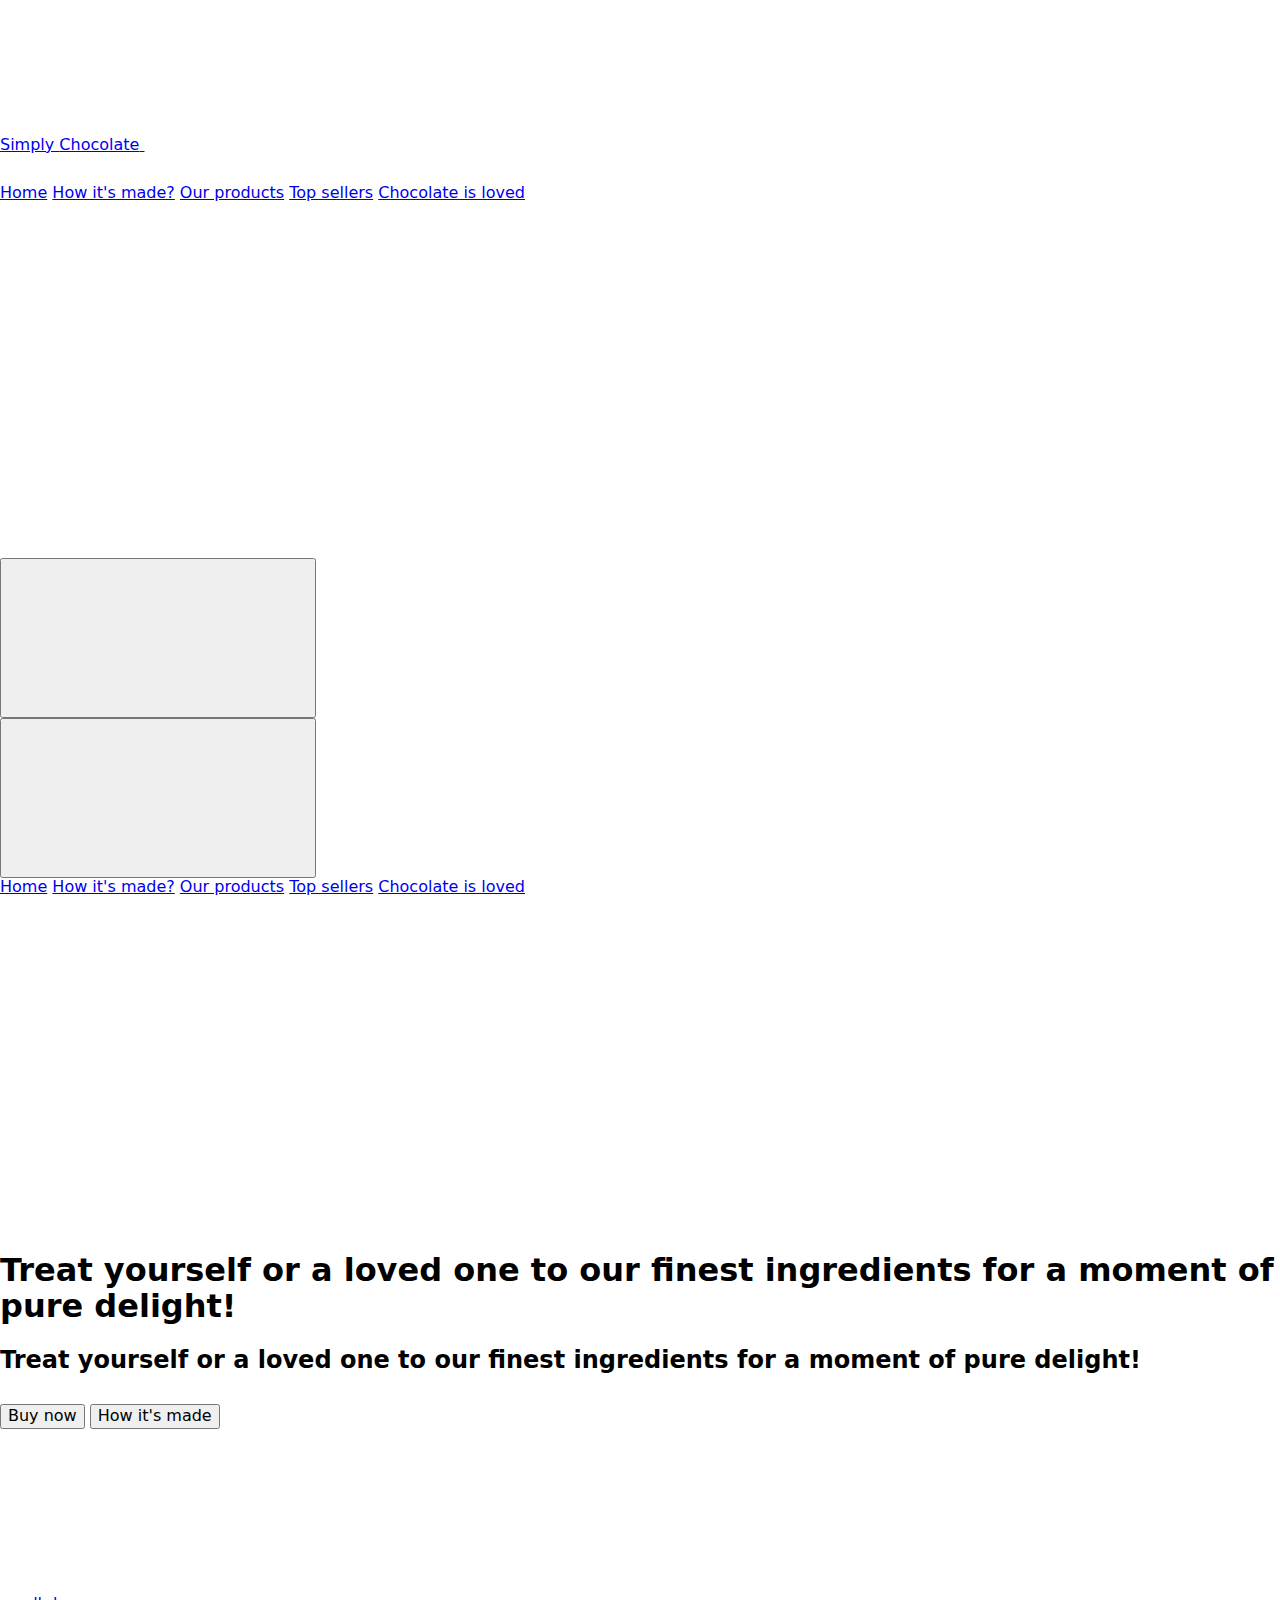
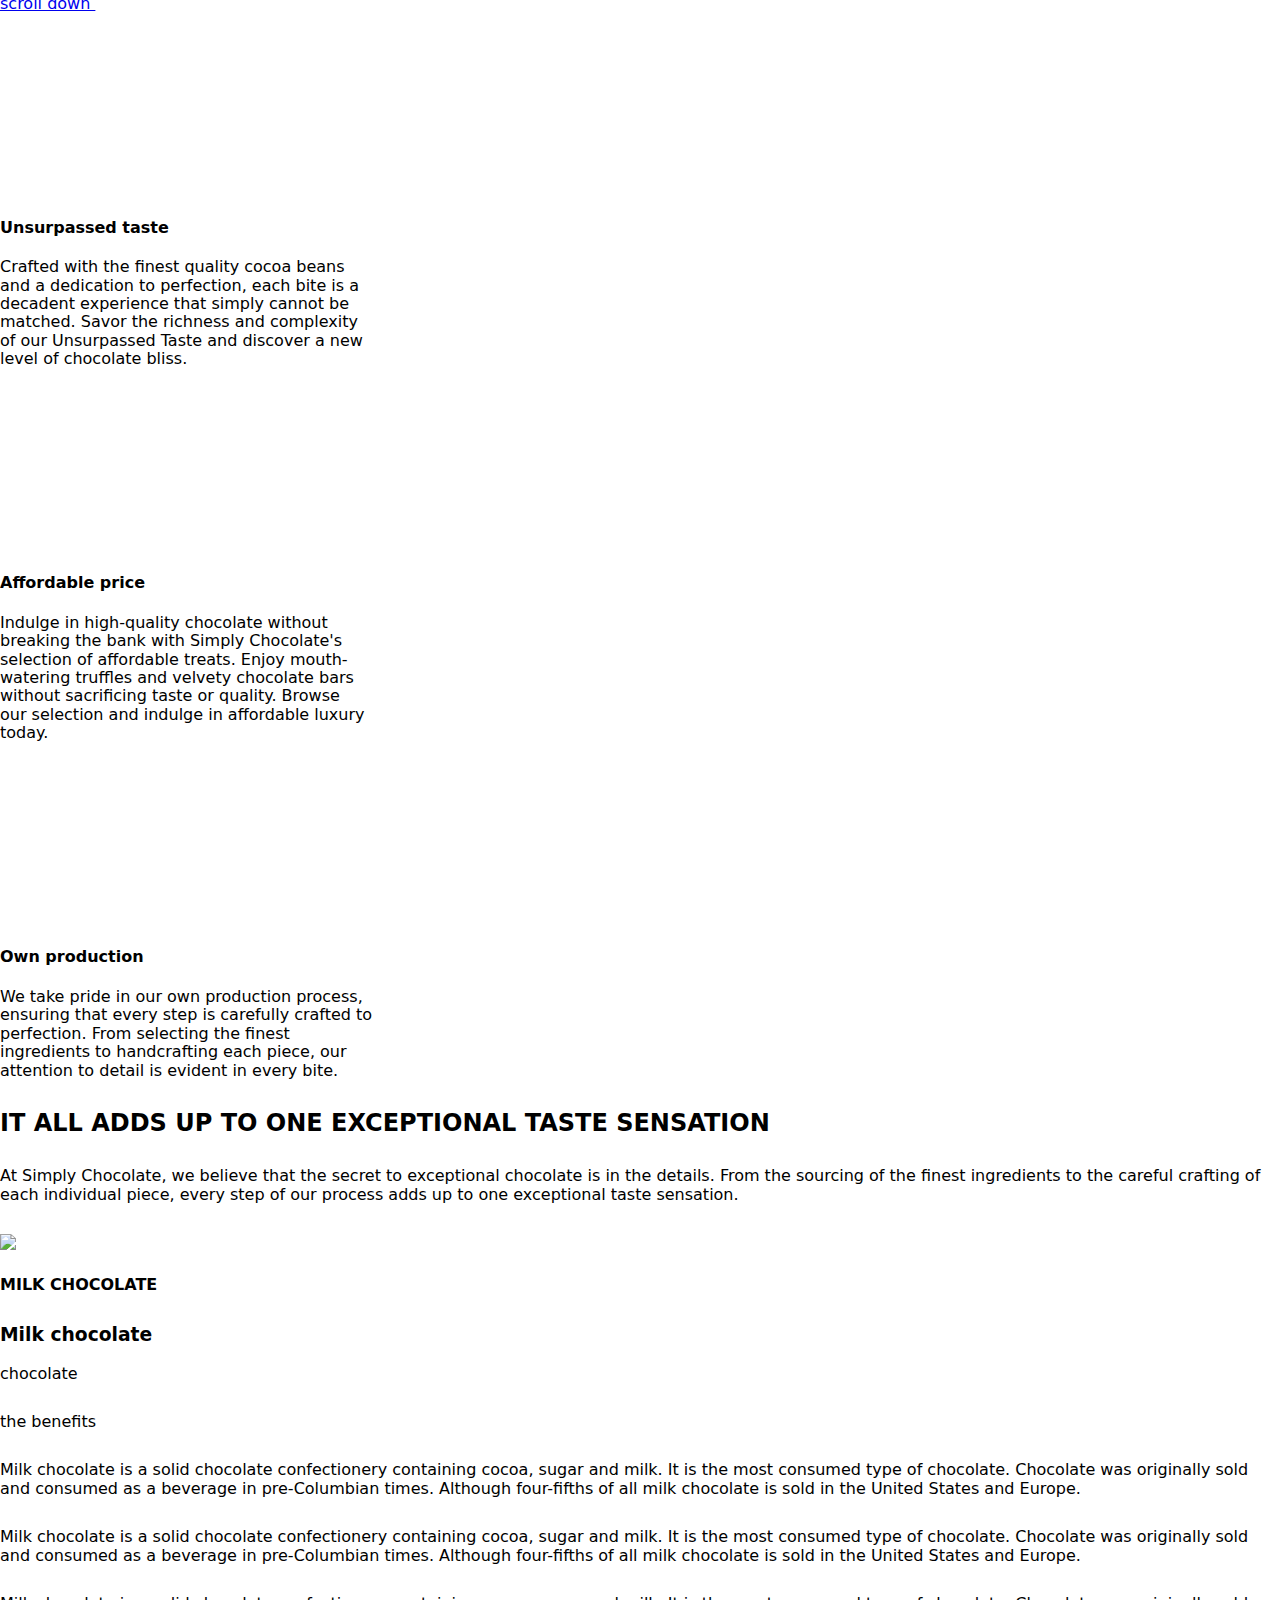
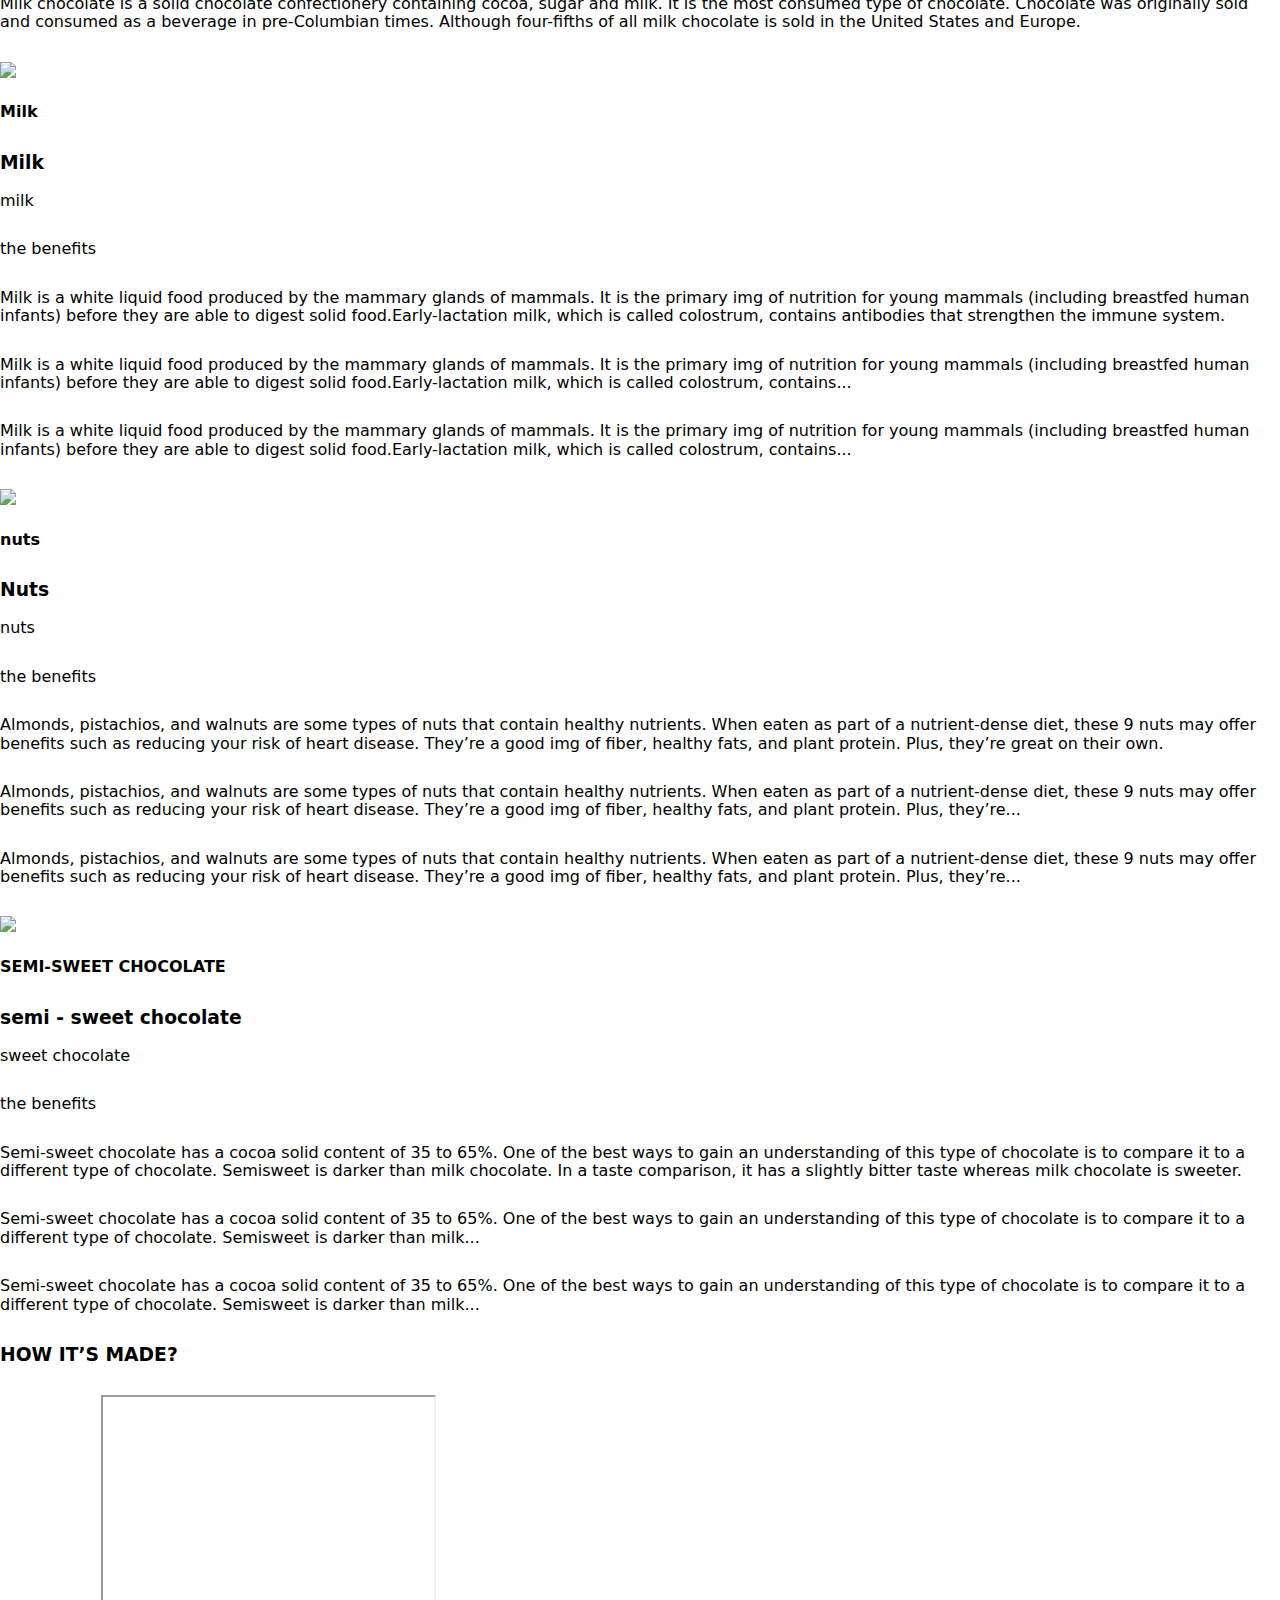
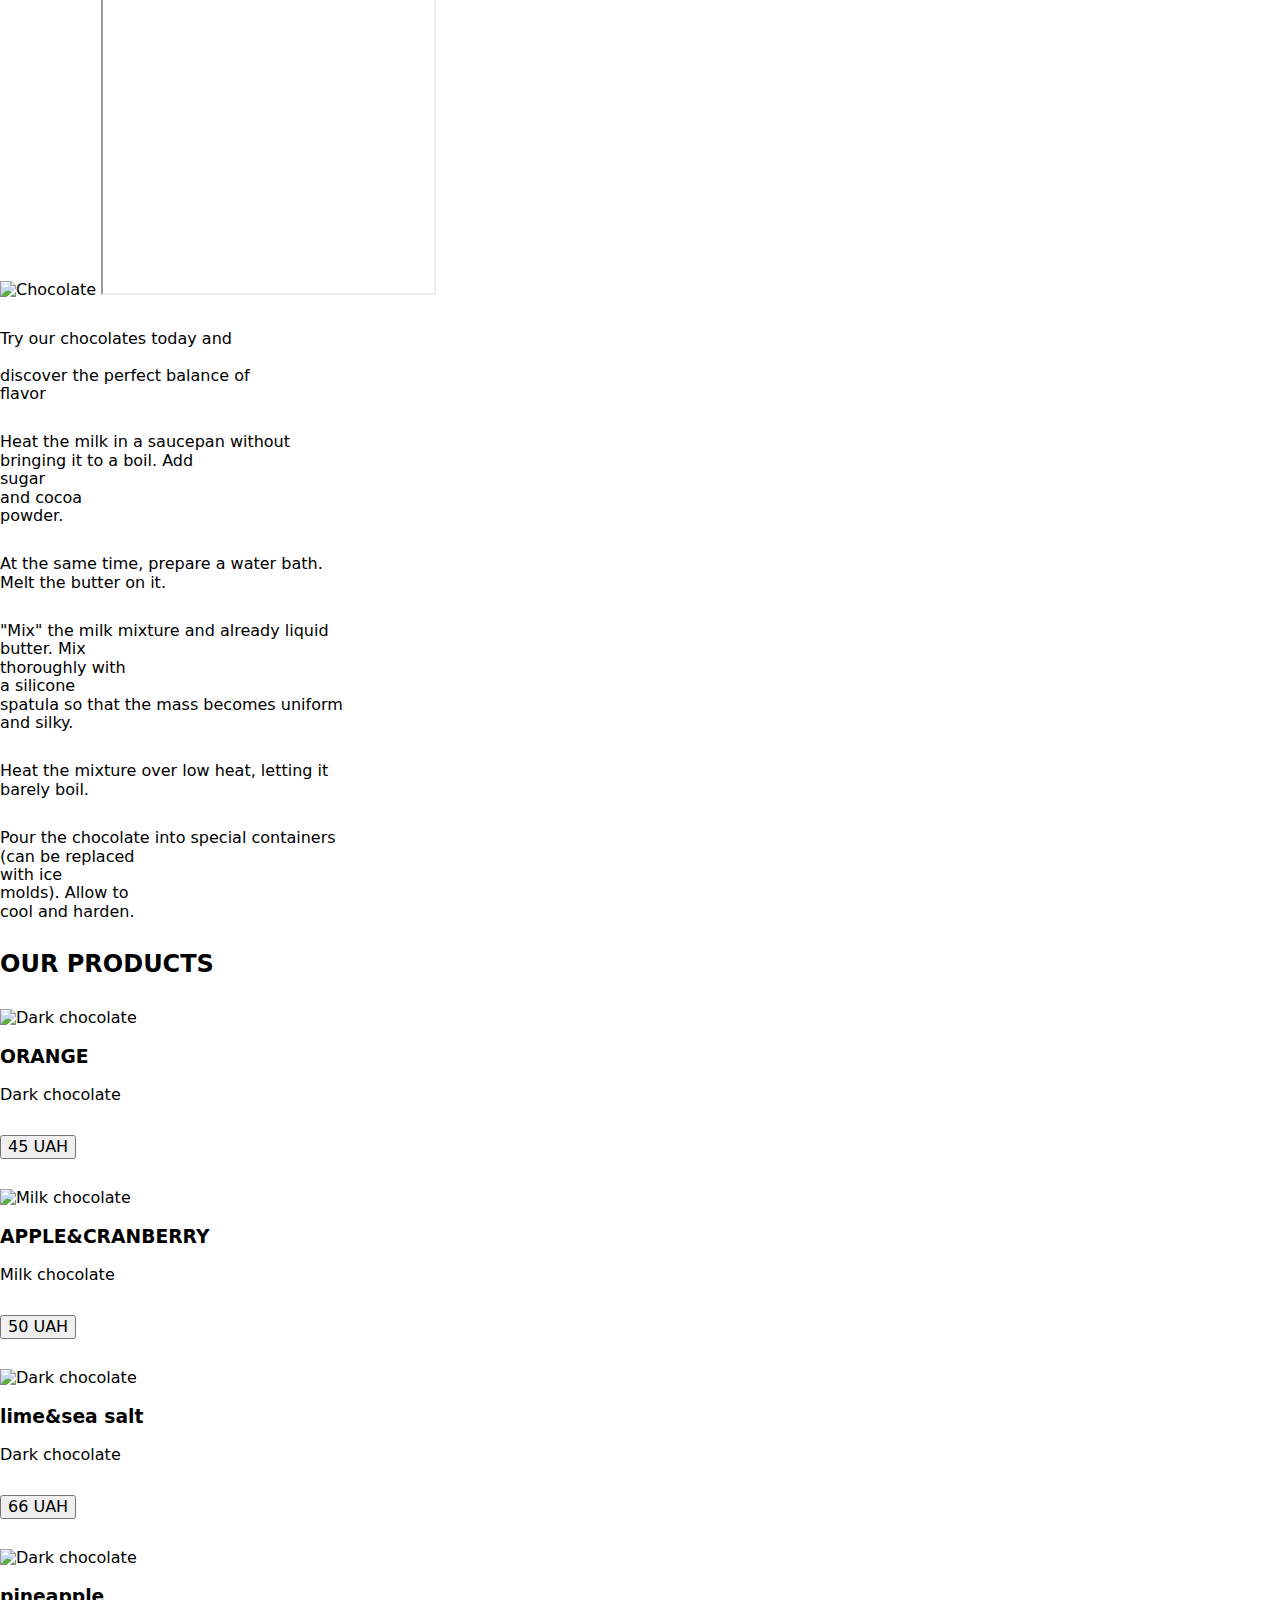
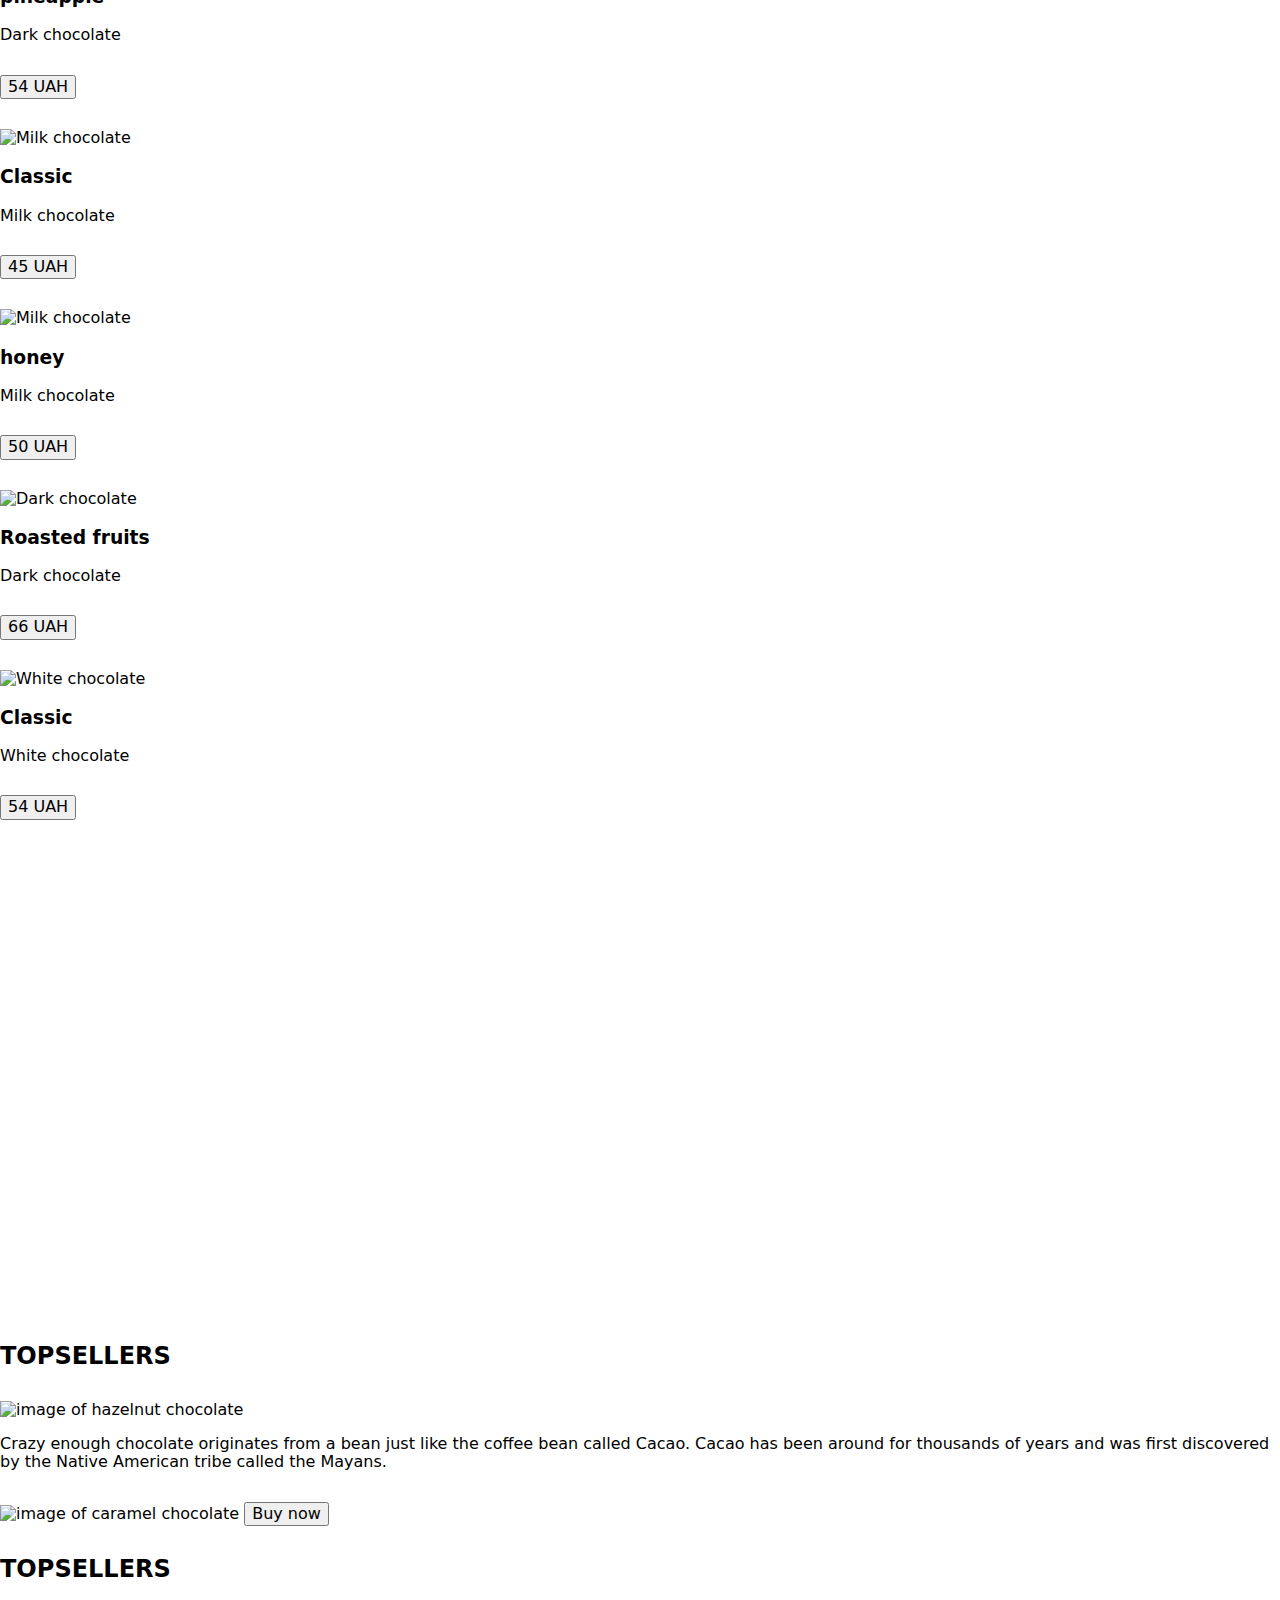
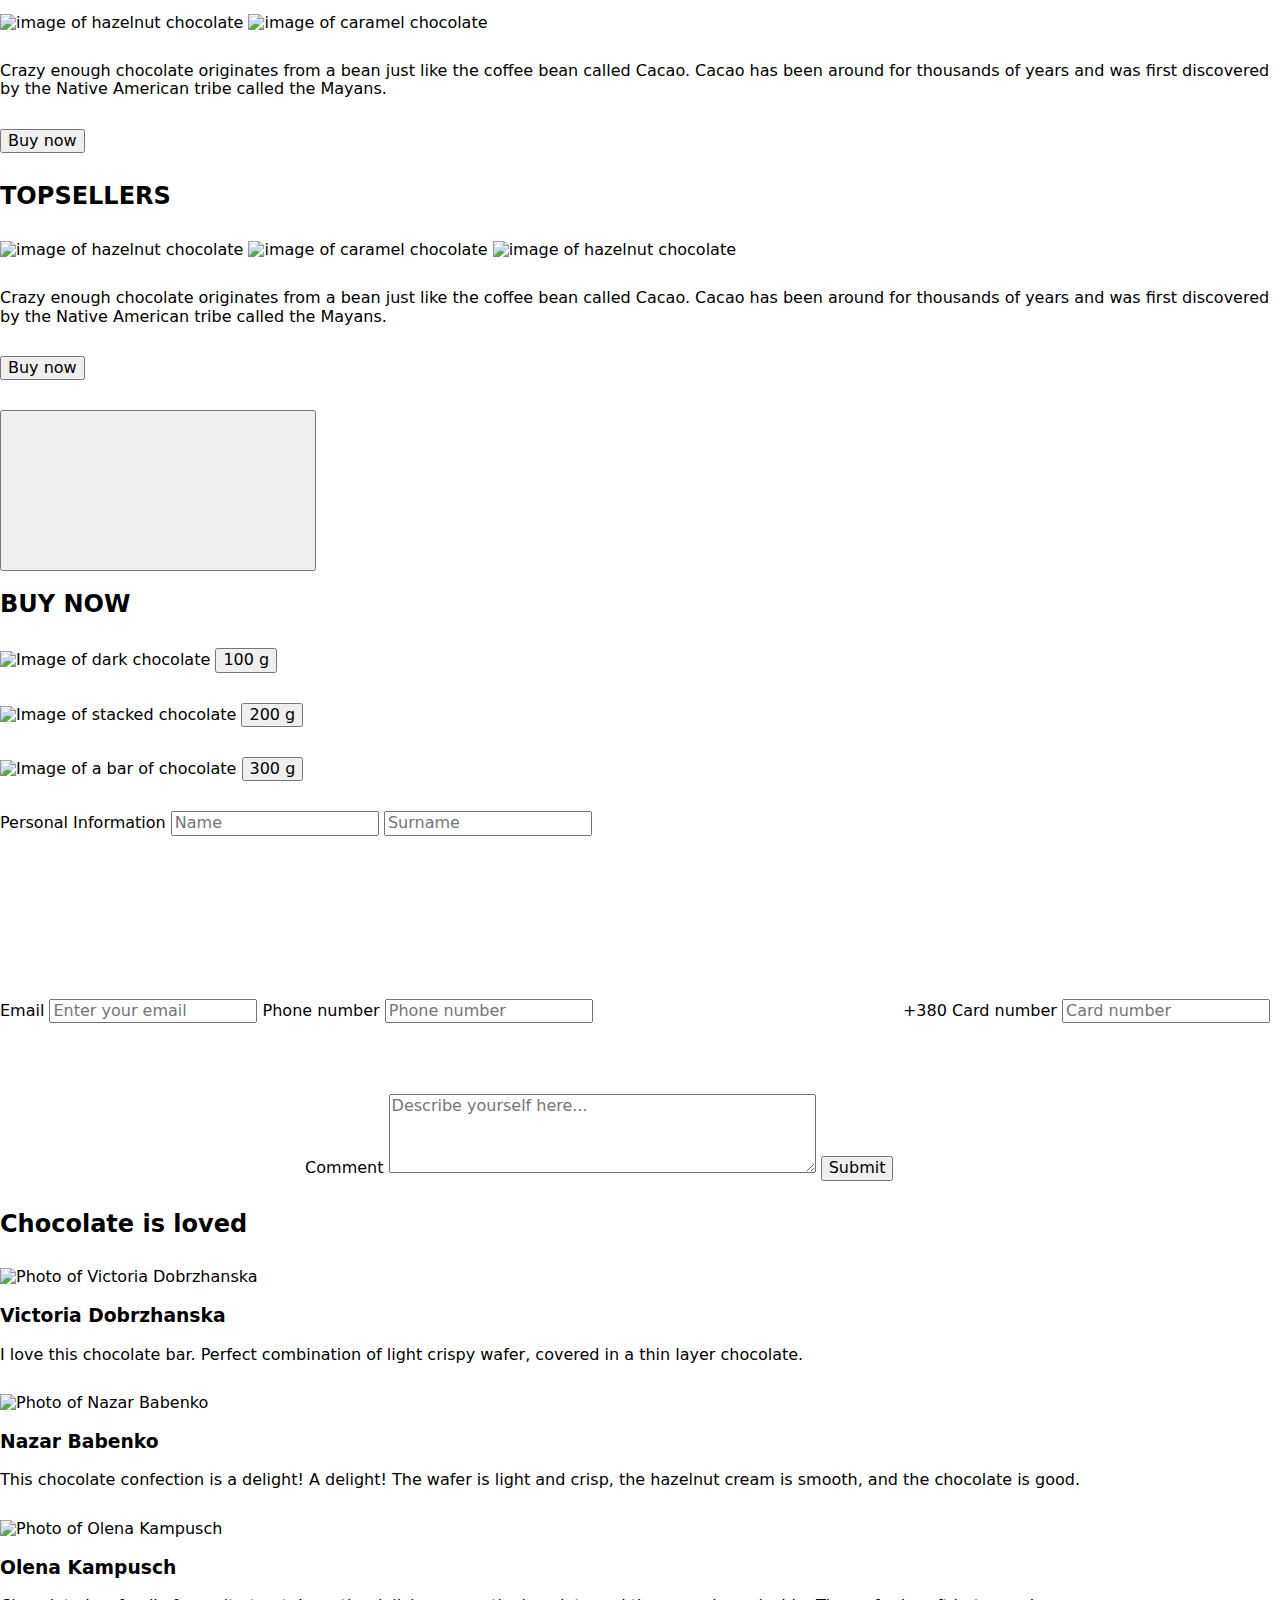
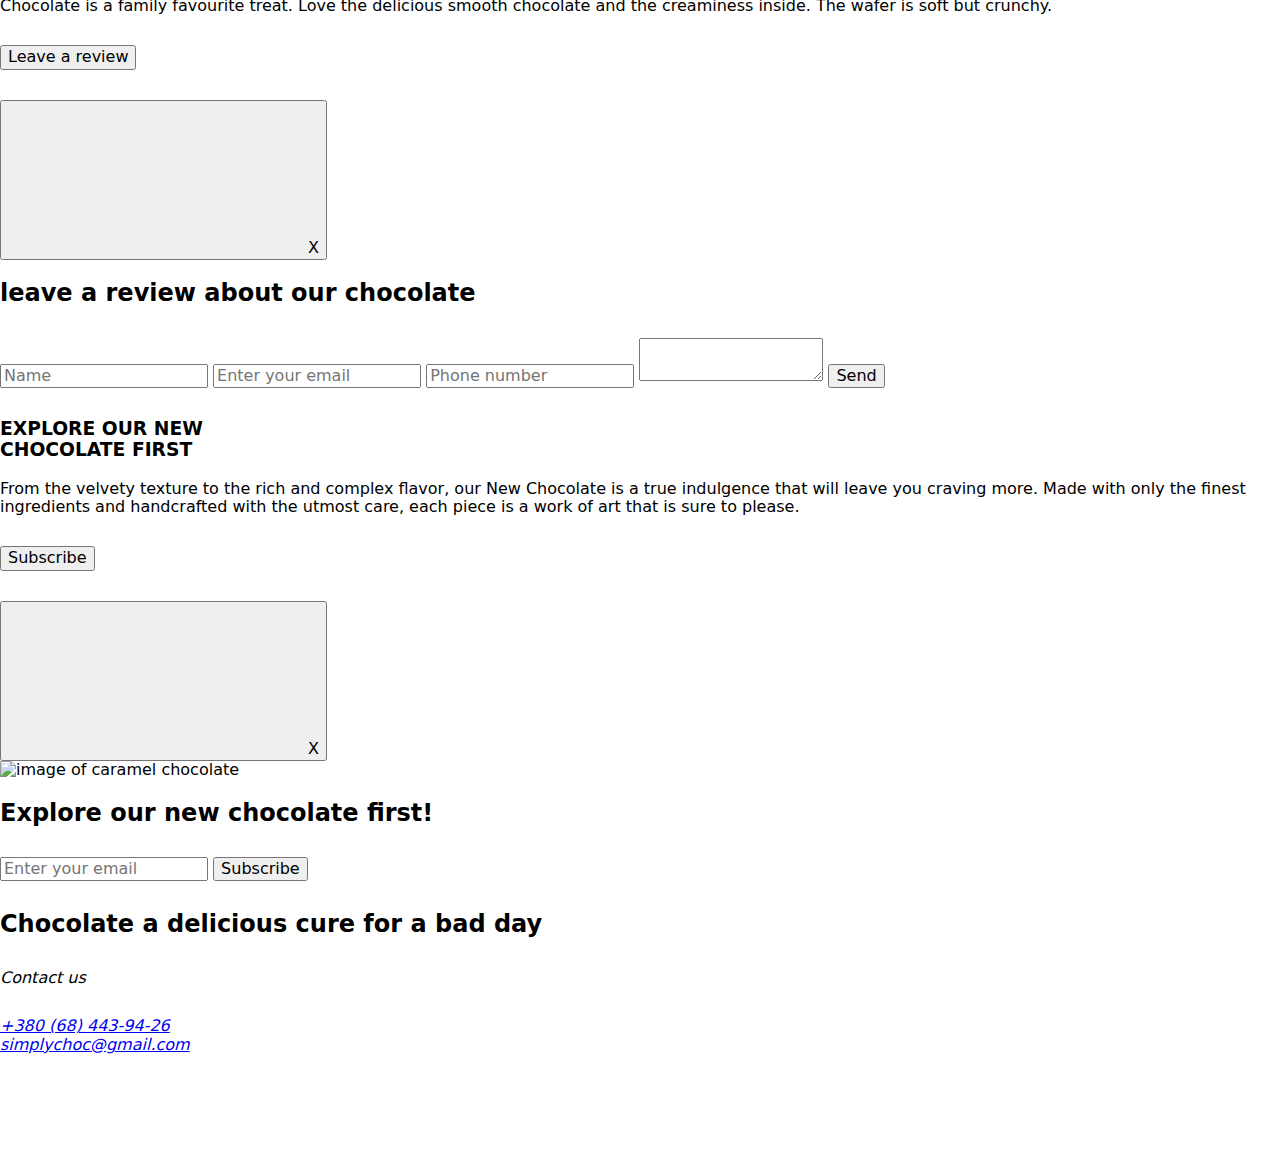
==== commit 0e9760a6: "Deploying to gh-pages from @ PPTZZ/team-project@7e12795e0673e7bb4ead765ebcb7d176a50cad95 🚀" ====
--- a/index.html
+++ b/index.html
@@ -1,2 +1,2 @@
-<!DOCTYPE html><html lang="en"><head><meta charset="utf-8"><meta name="viewport" content="width=device-width, initial-scale=1.0"><link rel="preconnect" href="https://fonts.googleapis.com"><link rel="preconnect" href="https://fonts.gstatic.com" crossorigin><link href="https://fonts.googleapis.com/css2?family=Montserrat:ital,wght@0,100..900;1,100..900&display=swap" rel="stylesheet"><link rel="stylesheet" href="https://cdnjs.cloudflare.com/ajax/libs/modern-normalize/1.0.0/modern-normalize.css"><link rel="stylesheet" href="/team-project/index.ef0915d3.css"><link rel="stylesheet" href="/team-project/index.f2f43c27.css"><link rel="stylesheet" href="/team-project/index.40ff08f5.css"><link rel="stylesheet" href="/team-project/index.1b9e77f6.css"><link rel="stylesheet" href="/team-project/index.fb39b624.css"><link rel="stylesheet" href="/team-project/index.f29a7dca.css"><link rel="stylesheet" href="/team-project/index.19b06c4f.css"><link rel="stylesheet" href="/team-project/index.da5d9bfe.css"><link rel="stylesheet" href="/team-project/index.31b38c45.css"><link rel="stylesheet" href="/team-project/index.76528b49.css"><link rel="stylesheet" href="/team-project/index.ea82e176.css"><title>SIMPLYCHOCOLATE</title></head><body>              <section class="advantages"> <ul> <li class="advantages__li for-desktop"> <svg class="advantages__svg"> <use href="/team-project/fabrication-icons.0163ad28.svg#icon-fluent-emoji-high-contrast_chocolate-bar"></use> </svg> <h4 class="advantages__tittle">Unsurpassed taste</h4> <p class="advantages__text"> Crafted with the finest quality cocoa beans <br>and a dedication to perfection, each bite is a <br>decadent experience that simply cannot be <br> matched. Savor the richness and complexity <br>of our Unsurpassed Taste and discover a new <br>level of chocolate bliss. </p> </li> <div class="line"></div> <li class="advantages__li for-desktop"> <svg class="advantages__svg"> <use href="/team-project/fabrication-icons.0163ad28.svg#icon-Coin"></use> </svg> <h4 class="advantages__tittle">Affordable price</h4> <p class="advantages__text"> Indulge in high-quality chocolate without <br>breaking the bank with Simply Chocolate's <br>selection of affordable treats. Enjoy mouth-<br> watering truffles and velvety chocolate bars <br>without sacrificing taste or quality. Browse <br>our selection and indulge in affordable luxury <br>today. </p> </li> <div class="line"></div> <li class="advantages__li"> <svg class="advantages__svg"> <use href="/team-project/fabrication-icons.0163ad28.svg#icon-la_utensil-spoon"></use> </svg> <h4 class="advantages__tittle">Own production</h4> <p class="advantages__text"> We take pride in our own production process, <br>ensuring that every step is carefully crafted to <br>perfection. From selecting the finest <br> ingredients to handcrafting each piece, our <br>attention to detail is evident in every bite. </p> </li> </ul> </section> <section class="uniq-components"> <div class="container"> <style>ul{padding:0;list-style-type:none}div,p,h2,ul,picture{margin-bottom:30px}</style> <h2 class="uniq-title"> IT ALL ADDS UP TO ONE EXCEPTIONAL <span class="colortext">TASTE</span> SENSATION </h2> <p class="uniq-par"> At Simply Chocolate, we believe that the secret to exceptional chocolate is in the details. From the sourcing of the finest ingredients to the careful crafting of each individual piece, every step of our process adds up to one exceptional taste sensation. </p> <ul class="list uniq-list"> <style>ul{padding:0;list-style-type:none}div,p,h2,ul,picture{margin-bottom:30px}</style> <li class="uniq-menu-item"> <div class="card-wrapper"> <div class="bg-color-wrapper uniq-images-descr-wrapper"> <picture> <img src="/team-project/desk-milkchocolate.48fb70f7.webp">  </picture> <h4 class="uniq-sec">MILK CHOCOLATE</h4> </div> <div class="uniq-overlay"> <h3 class="uniq-name">Milk chocolate</h3> <div class="button-wrapper"> <p class="uniq-text">chocolate</p> <p class="uniq-current-text">the benefits</p> </div> <p class="uniq-add-par-mobile"> Milk chocolate is a solid chocolate confectionery containing cocoa, sugar and milk. It is the most consumed type of chocolate. Chocolate was originally sold and consumed as a beverage in pre-Columbian times. Although four-fifths of all milk chocolate is sold in the United States and Europe. </p> <p class="uniq-add-par"> Milk chocolate is a solid chocolate confectionery containing cocoa, sugar and milk. It is the most consumed type of chocolate. Chocolate was originally sold and consumed as a beverage in pre-Columbian times. Although four-fifths of all milk chocolate is sold in the United States and Europe. </p> <p class="uniq-add-par-tablet"> Milk chocolate is a solid chocolate confectionery containing cocoa, sugar and milk. It is the most consumed type of chocolate. Chocolate was originally sold and consumed as a beverage in pre-Columbian times. Although four-fifths of all milk chocolate is sold in the United States and Europe. </p> </div> </div> </li> <li class="uniq-menu-item"> <div class="card-wrapper"> <div class="bg-white-color uniq-images-descr-wrapper"> <picture> <img src="/team-project/desk-milk.a63a4f6c.webp">  </picture> <h4 class="uniq-sec uniq-sec-color">Milk</h4> </div> <div class="uniq-overlay"> <h3 class="uniq-name">Milk</h3> <div class="button-wrapper"> <p class="uniq-text uniq-text-n">milk</p> <p class="uniq-current-text">the benefits</p> </div> <p class="uniq-add-par-mobile"> Milk is a white liquid food produced by the mammary glands of mammals. It is the primary img of nutrition for young mammals (including breastfed human infants) before they are able to digest solid food.Early-lactation milk, which is called colostrum, contains antibodies that strengthen the immune system. </p> <p class="uniq-add-par"> Milk is a white liquid food produced by the mammary glands of mammals. It is the primary img of nutrition for young mammals (including breastfed human infants) before they are able to digest solid food.Early-lactation milk, which is called colostrum, contains... </p> <p class="uniq-add-par-tablet"> Milk is a white liquid food produced by the mammary glands of mammals. It is the primary img of nutrition for young mammals (including breastfed human infants) before they are able to digest solid food.Early-lactation milk, which is called colostrum, contains... </p> </div> </div> </li> <li class="uniq-menu-item"> <div class="card-wrapper"> <div class="bg-black-color uniq-images-descr-wrapper"> <picture> <img src="/team-project/desk-nuts.e6b93ef4.webp">  </picture> <h4 class="uniq-sec">nuts</h4> </div> <div class="uniq-overlay"> <h3 class="uniq-name">Nuts</h3> <div class="button-wrapper"> <p class="uniq-text uniq-text-n">nuts</p> <p class="uniq-current-text">the benefits</p> </div> <p class="uniq-add-par-mobile"> Almonds, pistachios, and walnuts are some types of nuts that contain healthy nutrients. When eaten as part of a nutrient-dense diet, these 9 nuts may offer benefits such as reducing your risk of heart disease. They’re a good img of fiber, healthy fats, and plant protein. Plus, they’re great on their own. </p> <p class="uniq-add-par"> Almonds, pistachios, and walnuts are some types of nuts that contain healthy nutrients. When eaten as part of a nutrient-dense diet, these 9 nuts may offer benefits such as reducing your risk of heart disease. They’re a good img of fiber, healthy fats, and plant protein. Plus, they’re... </p> <p class="uniq-add-par-tablet"> Almonds, pistachios, and walnuts are some types of nuts that contain healthy nutrients. When eaten as part of a nutrient-dense diet, these 9 nuts may offer benefits such as reducing your risk of heart disease. They’re a good img of fiber, healthy fats, and plant protein. Plus, they’re... </p> </div> </div> </li> <li class="uniq-menu-item"> <div class="card-wrapper"> <div class="bg-white-color uniq-images-descr-wrapper"> <picture> <img src="/team-project/desk-chocolate.3176e52c.webp">  </picture> <h4 class="uniq-sec uniq-sec-color">SEMI-SWEET CHOCOLATE</h4> </div> <div class="uniq-overlay"> <h3 class="uniq-name">semi - sweet chocolate</h3> <div class="button-wrapper"> <p class="uniq-text uniq-text-s">sweet chocolate</p> <p class="uniq-current-text">the benefits</p> </div> <p class="uniq-add-par-mobile"> Semi-sweet chocolate has a cocoa solid content of 35 to 65%. One of the best ways to gain an understanding of this type of chocolate is to compare it to a different type of chocolate. Semisweet is darker than milk chocolate. In a taste comparison, it has a slightly bitter taste whereas milk chocolate is sweeter. </p> <p class="uniq-add-par"> Semi-sweet chocolate has a cocoa solid content of 35 to 65%. One of the best ways to gain an understanding of this type of chocolate is to compare it to a different type of chocolate. Semisweet is darker than milk... </p> <p class="uniq-add-par-tablet"> Semi-sweet chocolate has a cocoa solid content of 35 to 65%. One of the best ways to gain an understanding of this type of chocolate is to compare it to a different type of chocolate. Semisweet is darker than milk... </p> </div> </div> </li> </ul> </div> </section>  <section class="manufacturing"> <div class="manufacturing__tittle"> <h3>HOW IT’S <span>MADE?</span></h3> </div> <div class="manufacturing__desktop"> <div class="img-video"> <img class="active img-for-video" width="100%" height="100%" src="/team-project/image-for-video.96e53847.jpg" alt="Chocolate"> <iframe class="video" width="100%" height="100%" src="https://www.youtube.com/embed/hamUrh8dl7o?si=8HSNRU5xV4wq1Id1" title="YouTube video player" allow="accelerometer; autoplay; clipboard-write; encrypted-media; gyroscope; picture-in-picture; web-share" referrerpolicy="strict-origin-when-cross-origin" allowfullscreen></iframe> </div> <div class="manufacturing__content"> <p class="manufacturing__tittle-product"> Try our chocolates today and <br class="mobile-text tablet-text"> <br class="desktop-text">discover the perfect balance of <br class="mobile-text">flavor </p> <ul> <li class="content-li"> <p class="description"> Heat the milk in a saucepan without <br class="mobile-text">bringing it to a boil. Add <br class="desktop-text"> sugar <br class="tablet-text">and cocoa <br class="mobile-text">powder. </p> </li> <li class="content-li"> <p class="description"> At the same time, prepare a water bath. <br class="mobile-text">Melt the butter on it. </p> </li> <li class="content-li"> <p class="description"> "Mix" the milk mixture and already liquid <br class="mobile-text">butter. Mix <br class="desktop-text">thoroughly with <br class="tablet-text">a silicone <br class="mobile-text">spatula so that the mass becomes uniform <br class="mobile-text">and silky. </p> </li> <li class="content-li"> <p class="description"> Heat the mixture over low heat, letting it <br class="mobile-text">barely boil. </p> </li> <li class="content-li"> <p class="description"> Pour the chocolate into special containers <br class="mobile-text">(can be replaced <br class="desktop-text">with ice <br class="tablet-text">molds). Allow to <br class="mobile-text">cool and harden. </p> </li> </ul> </div> </div> </section> <section class="our-products our-products__container"> <h2 class="our-products__title">OUR <span>PRODUCTS</span></h2> <ul class="our-products__list"> <li> <div class="our-products__card"> <img class="our-products__img" src="/team-project/cb-1@1x.8930a7fe.jpg" srcset="/team-project/cb-1@1x.8930a7fe.jpg 1x, /team-project/cb-1@2x.8930a7fe.jpg 2x" alt="Dark chocolate"> <h3 class="our-products__card-title">ORANGE</h3> <p class="our-products__card-desc">Dark chocolate</p> <button type="button" class="our-products__card-btn">45 UAH</button> </div> </li> <li> <div class="our-products__card"> <img class="our-products__img" src="/team-project/cb-2@1x.13b97f20.jpg" srcset="/team-project/cb-2@1x.13b97f20.jpg 1x, /team-project/cb-2@2x.13b97f20.jpg 2x" alt="Milk chocolate"> <h3 class="our-products__card-title">APPLE&CRANBERRY</h3> <p class="our-products__card-desc">Milk chocolate</p> <button type="button" class="our-products__card-btn">50 UAH</button> </div> </li> <li> <div class="our-products__card"> <img class="our-products__img" src="/team-project/cb-3@1x.13298ba2.jpg" srcset="/team-project/cb-3@1x.13298ba2.jpg 1x, /team-project/cb-3@2x.13298ba2.jpg 2x" alt="Dark chocolate"> <h3 class="our-products__card-title">lime&sea salt</h3> <p class="our-products__card-desc">Dark chocolate</p> <button type="button" class="our-products__card-btn">66 UAH</button> </div> </li> <li> <div class="our-products__card"> <img class="our-products__img" src="/team-project/cb-4@1x.c971481c.jpg" srcset="/team-project/cb-4@1x.c971481c.jpg 1x, /team-project/cb-4@2x.c971481c.jpg 2x" alt="Dark chocolate"> <h3 class="our-products__card-title">pineapple</h3> <p class="our-products__card-desc">Dark chocolate</p> <button type="button" class="our-products__card-btn">54 UAH</button> </div> </li> <li> <div class="our-products__card"> <img class="our-products__img" src="/team-project/cb-5@1x.f5c032ac.jpg" srcset="/team-project/cb-5@1x.f5c032ac.jpg 1x, /team-project/cb-5@2x.f5c032ac.jpg 2x" alt="Milk chocolate"> <h3 class="our-products__card-title">Classic</h3> <p class="our-products__card-desc">Milk chocolate</p> <button type="button" class="our-products__card-btn">45 UAH</button> </div> </li> <li> <div class="our-products__card"> <img class="our-products__img" src="/team-project/cb-6@1x.c4ae0023.jpg" srcset="/team-project/cb-6@1x.c4ae0023.jpg 1x, /team-project/cb-6@2x.c4ae0023.jpg 2x" alt="Milk chocolate"> <h3 class="our-products__card-title">honey</h3> <p class="our-products__card-desc">Milk chocolate</p> <button type="button" class="our-products__card-btn">50 UAH</button> </div> </li> <li> <div class="our-products__card"> <img class="our-products__img" src="/team-project/cb-7@1x.cbe40b8b.jpg" srcset="/team-project/cb-7@1x.cbe40b8b.jpg 1x, /team-project/cb-7@2x.cbe40b8b.jpg 2x" alt="Dark chocolate"> <h3 class="our-products__card-title">Roasted fruits</h3> <p class="our-products__card-desc">Dark chocolate</p> <button type="button" class="our-products__card-btn">66 UAH</button> </div> </li> <li> <div class="our-products__card"> <img class="our-products__img" src="/team-project/cb-8@1x.a53bf72e.jpg" srcset="/team-project/cb-8@1x.a53bf72e.jpg 1x, /team-project/cb-8@2x.a53bf72e.jpg 2x" alt="White chocolate"> <h3 class="our-products__card-title">Classic</h3> <p class="our-products__card-desc">White chocolate</p> <button type="button" class="our-products__card-btn">54 UAH</button> </div> </li> </ul> <div class="our-products__scroll-bar"> <svg class="our-products__ico-bar"> <use href="/team-project/progress-icons.e9737a1d.svg#icon-Rectangle-5"></use> </svg> <svg class="our-products__ico"> <use href="/team-project/progress-icons.e9737a1d.svg#icon-Ellipse-3"></use> </svg> <svg class="our-products__ico"> <use href="/team-project/progress-icons.e9737a1d.svg#icon-Ellipse-3"></use> </svg> <svg class="our-products__ico"> <use href="/team-project/progress-icons.e9737a1d.svg#icon-Ellipse-3"></use> </svg> <svg class="our-products__ico"> <use href="/team-project/progress-icons.e9737a1d.svg#icon-Ellipse-3"></use> </svg> <svg class="our-products__ico"> <use href="/team-project/progress-icons.e9737a1d.svg#icon-Ellipse-3"></use> </svg> <svg class="our-products__ico"> <use href="/team-project/progress-icons.e9737a1d.svg#icon-Ellipse-3"></use> </svg> <svg class="our-products__ico"> <use href="/team-project/progress-icons.e9737a1d.svg#icon-Ellipse-3"></use> </svg> <svg class="our-products__ico"> <use href="/team-project/progress-icons.e9737a1d.svg#icon-Ellipse-3"></use> </svg> <svg class="our-products__ico"> <use href="/team-project/progress-icons.e9737a1d.svg#icon-Ellipse-3"></use> </svg> </div> </section>  <section class="top-sellers__container top-sellers__section">  <div class="top-sellers__mobile-hide"> <h2 class="top-sellers__title"><span>TOP</span>SELLERS</h2> <img class="top-sellers__img" src="/team-project/hzl-chocho@1x.ccf99a42.jpg" alt="image of hazelnut chocolate" width="344px" srcset="/team-project/hzl-chocho@1x.ccf99a42.jpg 1x, /team-project/hzl-chocho@2x.ccf99a42.jpg 2x"> <p class="top-sellers__desc"> Crazy enough chocolate originates from a bean just like the coffee bean called Cacao. Cacao has been around for thousands of years and was first discovered by the Native American tribe called the Mayans. </p> <img class="top-sellers__img" src="/team-project/crm-chocho@1x.b1ed0bfe.jpg" alt="image of caramel chocolate" width="344px" srcset="/team-project/crm-chocho@1x.b1ed0bfe.jpg 1x, /team-project/crm-chocho@2x.b1ed0bfe.jpg 2x"> <button type="button" data-modal-seller-open="" class="top-sellers__btn"> Buy now </button> </div>  <div class="hide tab-dsk"> <h2 class="top-sellers__title"><span>TOP</span>SELLERS</h2> <div class="top-seller__img-container"> <img class="top-sellers__img" src="/team-project/hzl-choco-dsk@1x.4ebf272b.jpg" alt="image of hazelnut chocolate" width="344px" srcset="/team-project/hzl-choco-dsk@1x.4ebf272b.jpg 1x, /team-project/hzl-choco-dsk@2x.4ebf272b.jpg 2x"> <img class="top-sellers__img" src="/team-project/crm-choco-dsk@1x.d520419b.jpg" alt="image of caramel chocolate" width="344px" srcset="/team-project/crm-choco-dsk@1x.d520419b.jpg 1x, /team-project/crm-choco-dsk@2x.d520419b.jpg 2x"> </div> <div class="top-sellers__sell-container"> <p class="top-sellers__desc"> Crazy enough chocolate originates from a bean just like the coffee bean called Cacao. Cacao has been around for thousands of years and was first discovered by the Native American tribe called the Mayans. </p> <button type="button" data-modal-seller-open-tab="" class="top-sellers__btn"> Buy now </button> </div> </div>  <div class="tab-dsk top-sellers__tab-hide"> <h2 class="top-sellers__title"><span>TOP</span>SELLERS</h2> <div class="top-seller__img-container"> <img class="top-sellers__img" src="/team-project/hzl-choco-dsk@1x.4ebf272b.jpg" alt="image of hazelnut chocolate" width="344px" srcset="/team-project/hzl-choco-dsk@1x.4ebf272b.jpg 1x, /team-project/hzl-choco-dsk@2x.4ebf272b.jpg 2x"> <img class="top-sellers__img" src="/team-project/crm-choco-dsk@1x.d520419b.jpg" alt="image of caramel chocolate" width="344px" srcset="/team-project/crm-choco-dsk@1x.d520419b.jpg 1x, /team-project/crm-choco-dsk@2x.d520419b.jpg 2x"> <img class="top-sellers__img" src="/team-project/nut-choco-dsk@1x.496b056f.jpg" alt="image of hazelnut chocolate" width="344px" srcset="/team-project/nut-choco-dsk@1x.496b056f.jpg 1x, /team-project/nut-choco-dsk@2x.496b056f.jpg 2x"> </div> <div class="top-sellers__sell-container"> <p class="top-sellers__desc"> Crazy enough chocolate originates from a bean just like the coffee bean called Cacao. Cacao has been around for thousands of years and was first discovered by the Native American tribe called the Mayans. </p> <button type="button" data-modal-seller-open-dsk="" class="top-sellers__btn"> Buy now </button> </div> </div> </section>  <div class="is-hidden seller-modal__backdrop" data-modal-seller=""> <div class="seller-modal"> <button type="button" data-modal-seller-close="" class="seller-modal__form-close" title="close"> <svg class="close-icon"> <use href="/team-project/seller-form-icons.6daf54c2.svg#icon-x-close"> </use></svg> </button> <form action="POST" class="top-sellers__form"> <h2 class="seller-modal__title"><span>BUY </span>NOW</h2> <div class="seller-modal__option-container"> <div class="seller-modal__option-box"> <img class="seller-modal__image" src="/team-project/modal-dark@1x.d9faa365.jpg" alt="Image of dark chocolate" srcset="/team-project/modal-dark@1x.d9faa365.jpg 1x, /team-project/modal-dark@2x.d9faa365.jpg 2x"> <button class="seller-modal__option-btn" type="button">100 g</button> </div> <div class="seller-modal__option-box"> <img class="seller-modal__image" src="/team-project/modal-stack@1x.186e2622.jpg" alt="Image of stacked chocolate" srcset="/team-project/modal-stack@1x.186e2622.jpg 1x, /team-project/modal-stack@2x.186e2622.jpg 2x"> <button class="seller-modal__option-btn" type="button">200 g</button> </div> <div class="seller-modal__option-box"> <img class="seller-modal__image" src="/team-project/modal-bar@1x.51ccac4a.jpg" alt="Image of a bar of chocolate" srcset="/team-project/modal-bar@1x.51ccac4a.jpg 1x, /team-project/modal-bar@2x.51ccac4a.jpg 2x"> <button class="seller-modal__option-btn" type="button">300 g</button> </div> </div> <div class="seller-modal__personal-info-box"> <label for="name">Personal Information <input type="text" class="seller-modal__input-field seller-modal__personal-info-input" placeholder="Name" id="name"> </label> <input type="text" class="input-space seller-modal__input-field seller-modal__personal-info-input" placeholder="Surname" id="surname"> </div> <label for="email">Email <input class="seller-modal__input-field" type="text" placeholder="Enter your email" id="email"> </label> <label for="phone">Phone number <input class="phone-space seller-modal__input-field" type="number" id="phone" placeholder="Phone number"> <span class="seller-modal__phone-list"> <svg class="seller-modal__phone-icon"> <use href="/team-project/seller-form-icons.6daf54c2.svg#icon-Group"></use> </svg> +380 </span> </label> <label for="card">Card number <input class="seller-modal__input-field" type="number" id="card" placeholder="Card number"> <svg class="seller-modal__icon-card"> <use href="/team-project/seller-form-icons.6daf54c2.svg#icon-Mastercard"></use> </svg> </label> <label for="comments">Comment <textarea rows="4" cols="50" maxlength="150" class="seller-modal__comment-field" name="comments" id="comments" placeholder="Describe yourself here..."></textarea> </label> <button type="submit" class="seller-modal__btn">Submit</button> </form> </div> </div>  <section class="review-section"> <div class="container"> <h2 class="review-section__title"> <span class="review-section__chocolate">Chocolate</span> is loved </h2> <div class="review-section__cards"> <div class="review-section__card"> <img class="img-card" src="/team-project/victoria@1x.ec7ea58c.jpg" alt="Photo of Victoria Dobrzhanska" srcset="/team-project/victoria@1x.ec7ea58c.jpg 1x, /team-project/victoria@2x.ec7ea58c.jpg 2x"> <h3 class="review-section__subtitle">Victoria Dobrzhanska</h3> <p class="review-section__description"> I love this chocolate bar. Perfect combination of light crispy wafer, covered in a thin layer chocolate. </p> </div> <div class="review-section__card"> <img class="img-card" src="/team-project/nazar@1x.9e169789.jpg" alt="Photo of Nazar Babenko" srcset="/team-project/nazar@1x.9e169789.jpg 1x, /team-project/nazar@2x.9e169789.jpg 2x"> <h3 class="review-section__subtitle">Nazar Babenko</h3> <p class="review-section__description"> This chocolate confection is a delight! A delight! The wafer is light and crisp, the hazelnut cream is smooth, and the chocolate is good. </p> </div> <div class="review-section__card"> <img class="img-card" src="/team-project/olena@1x.5f4db180.jpg" alt="Photo of Olena Kampusch" srcset="/team-project/olena@1x.5f4db180.jpg 1x, /team-project/olena@2x.5f4db180.jpg 2x"> <h3 class="review-section__subtitle">Olena Kampusch</h3> <p class="review-section__description"> Chocolate is a family favourite treat. Love the delicious smooth chocolate and the creaminess inside. The wafer is soft but crunchy. </p> </div> </div> <button class="review-section__button" data-modal-review-open="" type="button">Leave a review</button> </div> </section>  <div class="is-hidden review-modal" data-modal-review=""> <button type="button" data-modal-review-close="" class="review-modal__form-close"><svg class="review-close-icon"> <use href="/team-project/Icon.0fe19003.svg#Icon"></use> </svg>X</button> <form class="review__form"> <h2 class="review__title"><span class="title__span">leave a review about </span>our chocolate</h2> <input type="text" placeholder="Name" id="name"> <input type="text" placeholder="Enter your email" id="email"> <input type="number" placeholder="Phone number" id="phone"> <textarea name="comments" placeholder="Enter text" id="comments">
-            </textarea> <button type="submit">Send</button> </form> </div>  <section class="subscribe-section"> <div class="container"> <div class="subscribe"> <h3 class="subscribe-section__title">EXPLORE OUR NEW <br> CHOCOLATE FIRST</h3> <p class="subscribe-section__description"> From the velvety texture to the rich and complex flavor, our New Chocolate is a true indulgence that will leave you craving more. Made with only the finest ingredients and handcrafted with the utmost care, each piece is a work of art that is sure to please. </p> <button type="button" data-modal-subscribe-open="" class="subscribe-section__button">Subscribe</button> </div> </div> </section>  <div class="is-hidden subscribe-modal" data-modal-subscribe=""> <button type="button" data-modal-subscribe-close="" class="subscribe-modal__form-close"><svg class="subscribe-close-icon"> <use href="/team-project/Icon.0fe19003.svg#Icon"></use> </svg>X</button> <form class="subscribe__form"> <img class="top-sellers__img" src="/team-project/crm-chocho@1x.b1ed0bfe.jpg" alt="image of caramel chocolate" srcset="/team-project/subscribe@1x.091071d4.jpg 1x, /team-project/subscribe@2x.091071d4.jpg 2x"> <h2 class="subscribe-modal__title">Explore our <span class="subscribe-modal__span">new chocolate</span> first!</h2> <div class="subscribe-modal__option-container"> <input type="text" placeholder="Enter your email" id="email"> <button type="submit">Subscribe</button> </div> </form> </div> <!DOCTYPE html> <html lang="en"><head><meta charset="utf-8"><meta name="viewport" content="width=device-width, initial-scale=1.0"><title>Footer with Icons</title><link rel="stylesheet" href="/team-project/index.76528b49.css"></head><body> <section class="footer section-footer"> <div class="container"> <div class="desktop-tablet-container"> <h2 id="footer" class="footer-title"> <span class="title-orange">Chocolate</span> a delicious cure for a bad day </h2> <div class="address-social-wrapper"> <address class="footer-contacts"> <p class="footer-section-description">Contact us</p> <ul class="footer-list list"> <li class="footer-list-item"> <a href="tel:+380684439426" class="footer-list-link link"> +380 (68) 443-94-26 </a> </li> <li class="footer-list-item"> <a href="mailto:simplychoc@gmail.com" class="footer-list-link link"> simplychoc@gmail.com </a> </li> </ul> </address> <div class="footer-social-wrapper"> <ul class="footer-social-list list"> <li class="footer-social-item"> <a href="https://www.instagram.com/" class="footer-social-link link" target="_blank" rel="noopener, noreferrer"> <svg class="footer-social-icon-mobile" width="22" height="22" aria-label="Instagram"> <use href="/team-project/icons.85c65494.svg#icon-instagram"></use> </svg> </a> </li> <li class="footer-social-item"> <a href="https://www.twitter.com/" class="footer-social-link link" target="_blank" rel="noopener, noreferrer"> <svg class="footer-social-icon-mobile" width="22" height="22" aria-label="Twitter"> <use href="/team-project/icons.85c65494.svg#icon-twitter"></use> </svg> </a> </li> </ul> </div> </div></div></div></section> </body></html> <script type="module" src="/team-project/index.8e79e85e.js"></script><script src="/team-project/index.bc7b4f94.js" nomodule="" defer></script> </body></html>+<!DOCTYPE html><html lang="en"><head><meta charset="utf-8"><meta name="viewport" content="width=device-width, initial-scale=1.0"><link rel="preconnect" href="https://fonts.googleapis.com"><link rel="preconnect" href="https://fonts.gstatic.com" crossorigin><link href="https://fonts.googleapis.com/css2?family=Montserrat:ital,wght@0,100..900;1,100..900&display=swap" rel="stylesheet"><link rel="stylesheet" href="https://cdnjs.cloudflare.com/ajax/libs/modern-normalize/1.0.0/modern-normalize.css"><link rel="stylesheet" href="/team-project/index.a42340d1.css"><link rel="stylesheet" href="/team-project/index.ef0915d3.css"><link rel="stylesheet" href="/team-project/index.f0c10ad4.css"><link rel="stylesheet" href="/team-project/index.9406c12d.css"><link rel="stylesheet" href="/team-project/index.1b9e77f6.css"><link rel="stylesheet" href="/team-project/index.fb39b624.css"><link rel="stylesheet" href="/team-project/index.a155fd9e.css"><link rel="stylesheet" href="/team-project/index.a42340d1.css"><link rel="stylesheet" href="/team-project/index.da5d9bfe.css"><link rel="stylesheet" href="/team-project/index.ea82e176.css"><link rel="stylesheet" href="/team-project/index.31b38c45.css"><link rel="stylesheet" href="/team-project/index.76528b49.css"><title>SIMPLYCHOCOLATE</title></head><body>    <header class="header__section" id="home">  <div class="header__logo"> <a href="#home">Simply <span> Chocolate</span> <svg class="icon-logo"> <use href="/team-project/hh-symbol-defs.6f96d314.svg#icon-chocolate-bar"></use> </svg> </a> </div>  <nav class="header__navigation"> <a href="#home">Home</a> <a href="#how-its-made">How it's made?</a> <a href="#our-products">Our products</a> <a href="#top-sellers">Top sellers</a> <a href="#chocolate-is-loved">Chocolate is loved</a> </nav>  <ul class="header__socials"> <li> <a href="https://www.instagram.com"> <svg class="icon-header"> <use href="/team-project/icons.85c65494.svg#icon-instagram"></use> </svg> </a> </li> <li> <a href="https://www.twitter.com"> <svg class="icon-header"> <use href="/team-project/icons.85c65494.svg#icon-twitter"></use> </svg> </a> </li> </ul>  <button class="header-menu-button js-open-menu-header" aria-expanded="false" aria-controls="js-menu-container-header"> <svg class="icon-menu-open"> <use href="/team-project/hh-symbol-defs.6f96d314.svg#icon-menu"></use> </svg> </button>  <div class="js-menu-container-header"> <button class="header__button-close-menu js-close-menu-header" type="button"> <svg class="icon-menu-close"> <use href="/team-project/hh-symbol-defs.6f96d314.svg#icon-x"></use> </svg> </button> <nav class="header__menu-nav"> <a href="#home">Home</a> <a href="#how-its-made">How it's made?</a> <a href="#out-products">Our products</a> <a href="#top-sellers">Top sellers</a> <a href="#chocolate-is-loved">Chocolate is loved</a> </nav> <ul class="header__menu-socials-container"> <li class="header__menu-socials"> <a href="https://www.instagram.com"> <svg class="icon-header"> <use href="/team-project/hh-symbol-defs.6f96d314.svg#icon-instagram-desktop"></use> </svg> </a> </li> <li class="header__menu-socials"> <a href="https://www.twitter.com"> <svg class="icon-header"> <use href="/team-project/hh-symbol-defs.6f96d314.svg#icon-twitter-desktop"></use> </svg> </a> </li> </ul> </div> </header> <main>  <section class="hero-section"> <div class="hero-content"> <h1 class="hero__title">Treat yourself or a loved one to our finest ingredients for a moment of pure delight! </h1> <h2 class="hero__subtitle">Treat yourself or a loved one to our finest ingredients for a moment of pure delight! </h2> <div class="hero__buttons-scroll"> <div class="hero__buttons"> <button class="hero__btn1" type="button" data-modal-seller-open-hh="">Buy now</button> <button class="hero__btn2" type="button" href="#how-its-made">How it's made</button> </div> <div class="hero__scroll-container"> <a class="hero__scroll" href="#footer">scroll down <svg class="hero__scroll-icon"> <use href="/team-project/hh-symbol-defs.6f96d314.svg#icon-scroll-down-arrow"></use> </svg> </a> </div> </div> </div> </section> </main>  <section class="advantages"> <ul> <li class="advantages__li for-desktop"> <svg class="advantages__svg"> <use href="/team-project/fabrication-icons.0163ad28.svg#icon-fluent-emoji-high-contrast_chocolate-bar"></use> </svg> <h4 class="advantages__tittle">Unsurpassed taste</h4> <p class="advantages__text"> Crafted with the finest quality cocoa beans <br>and a dedication to perfection, each bite is a <br>decadent experience that simply cannot be <br> matched. Savor the richness and complexity <br>of our Unsurpassed Taste and discover a new <br>level of chocolate bliss. </p> </li> <li class="line"></li> <li class="advantages__li for-desktop"> <svg class="advantages__svg"> <use href="/team-project/fabrication-icons.0163ad28.svg#icon-Coin"></use> </svg> <h4 class="advantages__tittle">Affordable price</h4> <p class="advantages__text"> Indulge in high-quality chocolate without <br>breaking the bank with Simply Chocolate's <br>selection of affordable treats. Enjoy mouth-<br> watering truffles and velvety chocolate bars <br>without sacrificing taste or quality. Browse <br>our selection and indulge in affordable luxury <br>today. </p> </li> <li class="line"></li> <li class="advantages__li"> <svg class="advantages__svg"> <use href="/team-project/fabrication-icons.0163ad28.svg#icon-la_utensil-spoon"></use> </svg> <h4 class="advantages__tittle">Own production</h4> <p class="advantages__text"> We take pride in our own production process, <br>ensuring that every step is carefully crafted to <br>perfection. From selecting the finest <br> ingredients to handcrafting each piece, our <br>attention to detail is evident in every bite. </p> </li> </ul> </section> <section class="uniq-components"> <div class="container"> <style>ul{padding:0;list-style-type:none}div,p,h2,ul,picture{margin-bottom:30px}</style> <h2 class="uniq-title"> IT ALL ADDS UP TO ONE EXCEPTIONAL <span class="colortext">TASTE</span> SENSATION </h2> <p class="uniq-par"> At Simply Chocolate, we believe that the secret to exceptional chocolate is in the details. From the sourcing of the finest ingredients to the careful crafting of each individual piece, every step of our process adds up to one exceptional taste sensation. </p> <ul class="list uniq-list"> <style>ul{padding:0;list-style-type:none}div,p,h2,ul,picture{margin-bottom:30px}</style> <li class="uniq-menu-item"> <div class="card-wrapper"> <div class="bg-color-wrapper uniq-images-descr-wrapper"> <picture> <img src="/team-project/desk-milkchocolate.48fb70f7.webp">  </picture> <h4 class="uniq-sec">MILK CHOCOLATE</h4> </div> <div class="uniq-overlay"> <h3 class="uniq-name">Milk chocolate</h3> <div class="button-wrapper"> <p class="uniq-text">chocolate</p> <p class="uniq-current-text">the benefits</p> </div> <p class="uniq-add-par-mobile"> Milk chocolate is a solid chocolate confectionery containing cocoa, sugar and milk. It is the most consumed type of chocolate. Chocolate was originally sold and consumed as a beverage in pre-Columbian times. Although four-fifths of all milk chocolate is sold in the United States and Europe. </p> <p class="uniq-add-par"> Milk chocolate is a solid chocolate confectionery containing cocoa, sugar and milk. It is the most consumed type of chocolate. Chocolate was originally sold and consumed as a beverage in pre-Columbian times. Although four-fifths of all milk chocolate is sold in the United States and Europe. </p> <p class="uniq-add-par-tablet"> Milk chocolate is a solid chocolate confectionery containing cocoa, sugar and milk. It is the most consumed type of chocolate. Chocolate was originally sold and consumed as a beverage in pre-Columbian times. Although four-fifths of all milk chocolate is sold in the United States and Europe. </p> </div> </div> </li> <li class="uniq-menu-item"> <div class="card-wrapper"> <div class="bg-white-color uniq-images-descr-wrapper"> <picture> <img src="/team-project/desk-milk.a63a4f6c.webp">  </picture> <h4 class="uniq-sec uniq-sec-color">Milk</h4> </div> <div class="uniq-overlay"> <h3 class="uniq-name">Milk</h3> <div class="button-wrapper"> <p class="uniq-text uniq-text-n">milk</p> <p class="uniq-current-text">the benefits</p> </div> <p class="uniq-add-par-mobile"> Milk is a white liquid food produced by the mammary glands of mammals. It is the primary img of nutrition for young mammals (including breastfed human infants) before they are able to digest solid food.Early-lactation milk, which is called colostrum, contains antibodies that strengthen the immune system. </p> <p class="uniq-add-par"> Milk is a white liquid food produced by the mammary glands of mammals. It is the primary img of nutrition for young mammals (including breastfed human infants) before they are able to digest solid food.Early-lactation milk, which is called colostrum, contains... </p> <p class="uniq-add-par-tablet"> Milk is a white liquid food produced by the mammary glands of mammals. It is the primary img of nutrition for young mammals (including breastfed human infants) before they are able to digest solid food.Early-lactation milk, which is called colostrum, contains... </p> </div> </div> </li> <li class="uniq-menu-item"> <div class="card-wrapper"> <div class="bg-black-color uniq-images-descr-wrapper"> <picture> <img src="/team-project/desk-nuts.e6b93ef4.webp">  </picture> <h4 class="uniq-sec">nuts</h4> </div> <div class="uniq-overlay"> <h3 class="uniq-name">Nuts</h3> <div class="button-wrapper"> <p class="uniq-text uniq-text-n">nuts</p> <p class="uniq-current-text">the benefits</p> </div> <p class="uniq-add-par-mobile"> Almonds, pistachios, and walnuts are some types of nuts that contain healthy nutrients. When eaten as part of a nutrient-dense diet, these 9 nuts may offer benefits such as reducing your risk of heart disease. They’re a good img of fiber, healthy fats, and plant protein. Plus, they’re great on their own. </p> <p class="uniq-add-par"> Almonds, pistachios, and walnuts are some types of nuts that contain healthy nutrients. When eaten as part of a nutrient-dense diet, these 9 nuts may offer benefits such as reducing your risk of heart disease. They’re a good img of fiber, healthy fats, and plant protein. Plus, they’re... </p> <p class="uniq-add-par-tablet"> Almonds, pistachios, and walnuts are some types of nuts that contain healthy nutrients. When eaten as part of a nutrient-dense diet, these 9 nuts may offer benefits such as reducing your risk of heart disease. They’re a good img of fiber, healthy fats, and plant protein. Plus, they’re... </p> </div> </div> </li> <li class="uniq-menu-item"> <div class="card-wrapper"> <div class="bg-white-color uniq-images-descr-wrapper"> <picture> <img src="/team-project/desk-chocolate.3176e52c.webp">  </picture> <h4 class="uniq-sec uniq-sec-color">SEMI-SWEET CHOCOLATE</h4> </div> <div class="uniq-overlay"> <h3 class="uniq-name">semi - sweet chocolate</h3> <div class="button-wrapper"> <p class="uniq-text uniq-text-s">sweet chocolate</p> <p class="uniq-current-text">the benefits</p> </div> <p class="uniq-add-par-mobile"> Semi-sweet chocolate has a cocoa solid content of 35 to 65%. One of the best ways to gain an understanding of this type of chocolate is to compare it to a different type of chocolate. Semisweet is darker than milk chocolate. In a taste comparison, it has a slightly bitter taste whereas milk chocolate is sweeter. </p> <p class="uniq-add-par"> Semi-sweet chocolate has a cocoa solid content of 35 to 65%. One of the best ways to gain an understanding of this type of chocolate is to compare it to a different type of chocolate. Semisweet is darker than milk... </p> <p class="uniq-add-par-tablet"> Semi-sweet chocolate has a cocoa solid content of 35 to 65%. One of the best ways to gain an understanding of this type of chocolate is to compare it to a different type of chocolate. Semisweet is darker than milk... </p> </div> </div> </li> </ul> </div> </section>  <section class="manufacturing"> <div class="manufacturing__tittle"> <h3>HOW IT’S <span>MADE?</span></h3> </div> <div class="manufacturing__desktop"> <div class="img-video"> <img class="active img-for-video" width="335" height="500" src="/team-project/image-for-video.96e53847.jpg" alt="Chocolate"> <iframe class="video" width="335" height="500" src="https://www.youtube.com/embed/hamUrh8dl7o?si=8HSNRU5xV4wq1Id1" title="YouTube video player" allow="accelerometer; autoplay; clipboard-write; encrypted-media; gyroscope; picture-in-picture; web-share" referrerpolicy="strict-origin-when-cross-origin" allowfullscreen></iframe> </div> <div class="manufacturing__content"> <p class="manufacturing__tittle-product"> Try our chocolates today and <br class="mobile-text tablet-text"> <br class="desktop-text">discover the perfect balance of <br class="mobile-text">flavor </p> <ul> <li class="content-li"> <p class="description"> Heat the milk in a saucepan without <br class="mobile-text">bringing it to a boil. Add <br class="desktop-text"> sugar <br class="tablet-text">and cocoa <br class="mobile-text">powder. </p> </li> <li class="content-li"> <p class="description"> At the same time, prepare a water bath. <br class="mobile-text">Melt the butter on it. </p> </li> <li class="content-li"> <p class="description"> "Mix" the milk mixture and already liquid <br class="mobile-text">butter. Mix <br class="desktop-text">thoroughly with <br class="tablet-text">a silicone <br class="mobile-text">spatula so that the mass becomes uniform <br class="mobile-text">and silky. </p> </li> <li class="content-li"> <p class="description"> Heat the mixture over low heat, letting it <br class="mobile-text">barely boil. </p> </li> <li class="content-li"> <p class="description"> Pour the chocolate into special containers <br class="mobile-text">(can be replaced <br class="desktop-text">with ice <br class="tablet-text">molds). Allow to <br class="mobile-text">cool and harden. </p> </li> </ul> </div> </div> </section> <section class="our-products our-products__container"> <h2 class="our-products__title">OUR <span>PRODUCTS</span></h2> <ul class="our-products__list"> <li> <div class="our-products__card"> <img class="our-products__img" src="/team-project/cb-1@1x.8930a7fe.jpg" srcset="/team-project/cb-1@1x.8930a7fe.jpg 1x, /team-project/cb-1@2x.8930a7fe.jpg 2x" alt="Dark chocolate"> <h3 class="our-products__card-title">ORANGE</h3> <p class="our-products__card-desc">Dark chocolate</p> <button type="button" class="our-products__card-btn">45 UAH</button> </div> </li> <li> <div class="our-products__card"> <img class="our-products__img" src="/team-project/cb-2@1x.13b97f20.jpg" srcset="/team-project/cb-2@1x.13b97f20.jpg 1x, /team-project/cb-2@2x.13b97f20.jpg 2x" alt="Milk chocolate"> <h3 class="our-products__card-title">APPLE&CRANBERRY</h3> <p class="our-products__card-desc">Milk chocolate</p> <button type="button" class="our-products__card-btn">50 UAH</button> </div> </li> <li> <div class="our-products__card"> <img class="our-products__img" src="/team-project/cb-3@1x.13298ba2.jpg" srcset="/team-project/cb-3@1x.13298ba2.jpg 1x, /team-project/cb-3@2x.13298ba2.jpg 2x" alt="Dark chocolate"> <h3 class="our-products__card-title">lime&sea salt</h3> <p class="our-products__card-desc">Dark chocolate</p> <button type="button" class="our-products__card-btn">66 UAH</button> </div> </li> <li> <div class="our-products__card"> <img class="our-products__img" src="/team-project/cb-4@1x.c971481c.jpg" srcset="/team-project/cb-4@1x.c971481c.jpg 1x, /team-project/cb-4@2x.c971481c.jpg 2x" alt="Dark chocolate"> <h3 class="our-products__card-title">pineapple</h3> <p class="our-products__card-desc">Dark chocolate</p> <button type="button" class="our-products__card-btn">54 UAH</button> </div> </li> <li> <div class="our-products__card"> <img class="our-products__img" src="/team-project/cb-5@1x.f5c032ac.jpg" srcset="/team-project/cb-5@1x.f5c032ac.jpg 1x, /team-project/cb-5@2x.f5c032ac.jpg 2x" alt="Milk chocolate"> <h3 class="our-products__card-title">Classic</h3> <p class="our-products__card-desc">Milk chocolate</p> <button type="button" class="our-products__card-btn">45 UAH</button> </div> </li> <li> <div class="our-products__card"> <img class="our-products__img" src="/team-project/cb-6@1x.c4ae0023.jpg" srcset="/team-project/cb-6@1x.c4ae0023.jpg 1x, /team-project/cb-6@2x.c4ae0023.jpg 2x" alt="Milk chocolate"> <h3 class="our-products__card-title">honey</h3> <p class="our-products__card-desc">Milk chocolate</p> <button type="button" class="our-products__card-btn">50 UAH</button> </div> </li> <li> <div class="our-products__card"> <img class="our-products__img" src="/team-project/cb-7@1x.cbe40b8b.jpg" srcset="/team-project/cb-7@1x.cbe40b8b.jpg 1x, /team-project/cb-7@2x.cbe40b8b.jpg 2x" alt="Dark chocolate"> <h3 class="our-products__card-title">Roasted fruits</h3> <p class="our-products__card-desc">Dark chocolate</p> <button type="button" class="our-products__card-btn">66 UAH</button> </div> </li> <li> <div class="our-products__card"> <img class="our-products__img" src="/team-project/cb-8@1x.a53bf72e.jpg" srcset="/team-project/cb-8@1x.a53bf72e.jpg 1x, /team-project/cb-8@2x.a53bf72e.jpg 2x" alt="White chocolate"> <h3 class="our-products__card-title">Classic</h3> <p class="our-products__card-desc">White chocolate</p> <button type="button" class="our-products__card-btn">54 UAH</button> </div> </li> </ul> <div class="our-products__scroll-bar"> <svg class="our-products__ico-bar"> <use href="/team-project/progress-icons.e9737a1d.svg#icon-Rectangle-5"></use> </svg> <svg class="our-products__ico"> <use href="/team-project/progress-icons.e9737a1d.svg#icon-Ellipse-3"></use> </svg> <svg class="our-products__ico"> <use href="/team-project/progress-icons.e9737a1d.svg#icon-Ellipse-3"></use> </svg> <svg class="our-products__ico"> <use href="/team-project/progress-icons.e9737a1d.svg#icon-Ellipse-3"></use> </svg> <svg class="our-products__ico"> <use href="/team-project/progress-icons.e9737a1d.svg#icon-Ellipse-3"></use> </svg> <svg class="our-products__ico"> <use href="/team-project/progress-icons.e9737a1d.svg#icon-Ellipse-3"></use> </svg> <svg class="our-products__ico"> <use href="/team-project/progress-icons.e9737a1d.svg#icon-Ellipse-3"></use> </svg> <svg class="our-products__ico"> <use href="/team-project/progress-icons.e9737a1d.svg#icon-Ellipse-3"></use> </svg> <svg class="our-products__ico"> <use href="/team-project/progress-icons.e9737a1d.svg#icon-Ellipse-3"></use> </svg> <svg class="our-products__ico"> <use href="/team-project/progress-icons.e9737a1d.svg#icon-Ellipse-3"></use> </svg> </div> </section>  <section class="top-sellers__container top-sellers__section">  <div class="top-sellers__mobile-hide"> <h2 class="top-sellers__title"><span>TOP</span>SELLERS</h2> <img class="top-sellers__img" src="/team-project/hzl-chocho@1x.ccf99a42.jpg" alt="image of hazelnut chocolate" width="344px" srcset="/team-project/hzl-chocho@1x.ccf99a42.jpg 1x, /team-project/hzl-chocho@2x.ccf99a42.jpg 2x"> <p class="top-sellers__desc"> Crazy enough chocolate originates from a bean just like the coffee bean called Cacao. Cacao has been around for thousands of years and was first discovered by the Native American tribe called the Mayans. </p> <img class="top-sellers__img" src="/team-project/crm-chocho@1x.b1ed0bfe.jpg" alt="image of caramel chocolate" width="344px" srcset="/team-project/crm-chocho@1x.b1ed0bfe.jpg 1x, /team-project/crm-chocho@2x.b1ed0bfe.jpg 2x"> <button type="button" data-modal-seller-open="" class="top-sellers__btn"> Buy now </button> </div>  <div class="hide tab-dsk"> <h2 class="top-sellers__title"><span>TOP</span>SELLERS</h2> <div class="top-seller__img-container"> <img class="top-sellers__img" src="/team-project/hzl-choco-dsk@1x.4ebf272b.jpg" alt="image of hazelnut chocolate" width="344px" srcset="/team-project/hzl-choco-dsk@1x.4ebf272b.jpg 1x, /team-project/hzl-choco-dsk@2x.4ebf272b.jpg 2x"> <img class="top-sellers__img" src="/team-project/crm-choco-dsk@1x.d520419b.jpg" alt="image of caramel chocolate" width="344px" srcset="/team-project/crm-choco-dsk@1x.d520419b.jpg 1x, /team-project/crm-choco-dsk@2x.d520419b.jpg 2x"> </div> <div class="top-sellers__sell-container"> <p class="top-sellers__desc"> Crazy enough chocolate originates from a bean just like the coffee bean called Cacao. Cacao has been around for thousands of years and was first discovered by the Native American tribe called the Mayans. </p> <button type="button" data-modal-seller-open-tab="" class="top-sellers__btn"> Buy now </button> </div> </div>  <div class="tab-dsk top-sellers__tab-hide"> <h2 class="top-sellers__title"><span>TOP</span>SELLERS</h2> <div class="top-seller__img-container"> <img class="top-sellers__img" src="/team-project/hzl-choco-dsk@1x.4ebf272b.jpg" alt="image of hazelnut chocolate" width="344px" srcset="/team-project/hzl-choco-dsk@1x.4ebf272b.jpg 1x, /team-project/hzl-choco-dsk@2x.4ebf272b.jpg 2x"> <img class="top-sellers__img" src="/team-project/crm-choco-dsk@1x.d520419b.jpg" alt="image of caramel chocolate" width="344px" srcset="/team-project/crm-choco-dsk@1x.d520419b.jpg 1x, /team-project/crm-choco-dsk@2x.d520419b.jpg 2x"> <img class="top-sellers__img" src="/team-project/nut-choco-dsk@1x.496b056f.jpg" alt="image of hazelnut chocolate" width="344px" srcset="/team-project/nut-choco-dsk@1x.496b056f.jpg 1x, /team-project/nut-choco-dsk@2x.496b056f.jpg 2x"> </div> <div class="top-sellers__sell-container"> <p class="top-sellers__desc"> Crazy enough chocolate originates from a bean just like the coffee bean called Cacao. Cacao has been around for thousands of years and was first discovered by the Native American tribe called the Mayans. </p> <button type="button" data-modal-seller-open-dsk="" class="top-sellers__btn"> Buy now </button> </div> </div> </section>  <div class="is-hidden seller-modal__backdrop" data-modal-seller=""> <div class="seller-modal"> <button type="button" data-modal-seller-close="" class="seller-modal__form-close" title="close"> <svg class="close-icon"> <use href="/team-project/seller-form-icons.6daf54c2.svg#icon-x-close"> </use></svg> </button> <form action="POST" class="top-sellers__form"> <h2 class="seller-modal__title"><span>BUY </span>NOW</h2> <div class="seller-modal__option-container"> <div class="seller-modal__option-box"> <img class="seller-modal__image" src="/team-project/modal-dark@1x.d9faa365.jpg" alt="Image of dark chocolate" srcset="/team-project/modal-dark@1x.d9faa365.jpg 1x, /team-project/modal-dark@2x.d9faa365.jpg 2x"> <button class="seller-modal__option-btn" type="button">100 g</button> </div> <div class="seller-modal__option-box"> <img class="seller-modal__image" src="/team-project/modal-stack@1x.186e2622.jpg" alt="Image of stacked chocolate" srcset="/team-project/modal-stack@1x.186e2622.jpg 1x, /team-project/modal-stack@2x.186e2622.jpg 2x"> <button class="seller-modal__option-btn" type="button">200 g</button> </div> <div class="seller-modal__option-box"> <img class="seller-modal__image" src="/team-project/modal-bar@1x.51ccac4a.jpg" alt="Image of a bar of chocolate" srcset="/team-project/modal-bar@1x.51ccac4a.jpg 1x, /team-project/modal-bar@2x.51ccac4a.jpg 2x"> <button class="seller-modal__option-btn" type="button">300 g</button> </div> </div> <div class="seller-modal__personal-info-box"> <label for="name">Personal Information <input type="text" class="seller-modal__input-field seller-modal__personal-info-input" placeholder="Name" id="name"> </label> <input type="text" class="input-space seller-modal__input-field seller-modal__personal-info-input" placeholder="Surname" id="surname"> </div> <label for="email">Email <input class="seller-modal__input-field" type="text" placeholder="Enter your email" id="email"> </label> <label for="phone">Phone number <input class="phone-space seller-modal__input-field" type="number" id="phone" placeholder="Phone number"> <span class="seller-modal__phone-list"> <svg class="seller-modal__phone-icon"> <use href="/team-project/seller-form-icons.6daf54c2.svg#icon-Group"></use> </svg> +380 </span> </label> <label for="card">Card number <input class="seller-modal__input-field" type="number" id="card" placeholder="Card number"> <svg class="seller-modal__icon-card"> <use href="/team-project/seller-form-icons.6daf54c2.svg#icon-Mastercard"></use> </svg> </label> <label for="comments">Comment <textarea rows="4" cols="50" maxlength="150" class="seller-modal__comment-field" name="comments" id="comments" placeholder="Describe yourself here..."></textarea> </label> <button type="submit" class="seller-modal__btn">Submit</button> </form> </div> </div>  <section class="review-section"> <div class="container"> <h2 class="review-section__title"> <span class="review-section__chocolate">Chocolate</span> is loved </h2> <div class="review-section__cards"> <div class="review-section__card"> <img class="img-card" src="/team-project/victoria@1x.ec7ea58c.jpg" alt="Photo of Victoria Dobrzhanska" srcset="/team-project/victoria@1x.ec7ea58c.jpg 1x, /team-project/victoria@2x.ec7ea58c.jpg 2x"> <h3 class="review-section__subtitle">Victoria Dobrzhanska</h3> <p class="review-section__description"> I love this chocolate bar. Perfect combination of light crispy wafer, covered in a thin layer chocolate. </p> </div> <div class="review-section__card"> <img class="img-card" src="/team-project/nazar@1x.9e169789.jpg" alt="Photo of Nazar Babenko" srcset="/team-project/nazar@1x.9e169789.jpg 1x, /team-project/nazar@2x.9e169789.jpg 2x"> <h3 class="review-section__subtitle">Nazar Babenko</h3> <p class="review-section__description"> This chocolate confection is a delight! A delight! The wafer is light and crisp, the hazelnut cream is smooth, and the chocolate is good. </p> </div> <div class="review-section__card"> <img class="img-card" src="/team-project/olena@1x.5f4db180.jpg" alt="Photo of Olena Kampusch" srcset="/team-project/olena@1x.5f4db180.jpg 1x, /team-project/olena@2x.5f4db180.jpg 2x"> <h3 class="review-section__subtitle">Olena Kampusch</h3> <p class="review-section__description"> Chocolate is a family favourite treat. Love the delicious smooth chocolate and the creaminess inside. The wafer is soft but crunchy. </p> </div> </div> <button class="review-section__button" data-modal-review-open="" type="button">Leave a review</button> </div> </section>  <div class="is-hidden review-modal" data-modal-review=""> <button type="button" data-modal-review-close="" class="review-modal__form-close"><svg class="review-close-icon"> <use href="/team-project/Icon.0fe19003.svg#Icon"></use> </svg>X</button> <form class="review__form"> <h2 class="review__title"><span class="title__span">leave a review about </span>our chocolate</h2> <input type="text" placeholder="Name" id="name"> <input type="text" placeholder="Enter your email" id="email"> <input type="number" placeholder="Phone number" id="phone"> <textarea name="comments" placeholder="Enter text" id="comments">
+            </textarea> <button type="submit">Send</button> </form> </div>  <section class="subscribe-section"> <div class="container"> <div class="subscribe"> <h3 class="subscribe-section__title">EXPLORE OUR NEW <br> CHOCOLATE FIRST</h3> <p class="subscribe-section__description"> From the velvety texture to the rich and complex flavor, our New Chocolate is a true indulgence that will leave you craving more. Made with only the finest ingredients and handcrafted with the utmost care, each piece is a work of art that is sure to please. </p> <button type="button" data-modal-subscribe-open="" class="subscribe-section__button">Subscribe</button> </div> </div> </section>  <div class="is-hidden subscribe-modal" data-modal-subscribe=""> <button type="button" data-modal-subscribe-close="" class="subscribe-modal__form-close"><svg class="subscribe-close-icon"> <use href="/team-project/Icon.0fe19003.svg#Icon"></use> </svg>X</button> <form class="subscribe__form"> <img class="top-sellers__img" src="/team-project/crm-chocho@1x.b1ed0bfe.jpg" alt="image of caramel chocolate" srcset="/team-project/subscribe@1x.091071d4.jpg 1x, /team-project/subscribe@2x.091071d4.jpg 2x"> <h2 class="subscribe-modal__title">Explore our <span class="subscribe-modal__span">new chocolate</span> first!</h2> <div class="subscribe-modal__option-container"> <input type="text" placeholder="Enter your email" id="email"> <button type="submit">Subscribe</button> </div> </form> </div> <!DOCTYPE html> <html lang="en"><head><meta charset="utf-8"><meta name="viewport" content="width=device-width, initial-scale=1.0"><title>Footer with Icons</title><link rel="stylesheet" href="/team-project/index.76528b49.css"></head><body> <section class="footer section-footer"> <div class="container"> <div class="desktop-tablet-container"> <h2 id="footer" class="footer-title"> <span class="title-orange">Chocolate</span> a delicious cure for a bad day </h2> <div class="address-social-wrapper"> <address class="footer-contacts"> <p class="footer-section-description">Contact us</p> <ul class="footer-list list"> <li class="footer-list-item"> <a href="tel:+380684439426" class="footer-list-link link"> +380 (68) 443-94-26 </a> </li> <li class="footer-list-item"> <a href="mailto:simplychoc@gmail.com" class="footer-list-link link"> simplychoc@gmail.com </a> </li> </ul> </address> <div class="footer-social-wrapper"> <ul class="footer-social-list list"> <li class="footer-social-item"> <a href="https://www.instagram.com/" class="footer-social-link link" target="_blank" rel="noopener, noreferrer"> <svg class="footer-social-icon-mobile" width="22" height="22" aria-label="Instagram"> <use href="/team-project/icons.85c65494.svg#icon-instagram"></use> </svg> </a> </li> <li class="footer-social-item"> <a href="https://www.twitter.com/" class="footer-social-link link" target="_blank" rel="noopener, noreferrer"> <svg class="footer-social-icon-mobile" width="22" height="22" aria-label="Twitter"> <use href="/team-project/icons.85c65494.svg#icon-twitter"></use> </svg> </a> </li> </ul> </div> </div></div></div></section> </body></html> <script type="module" src="/team-project/index.5de34890.js"></script><script src="/team-project/index.f1e1e133.js" nomodule="" defer></script> </body></html>